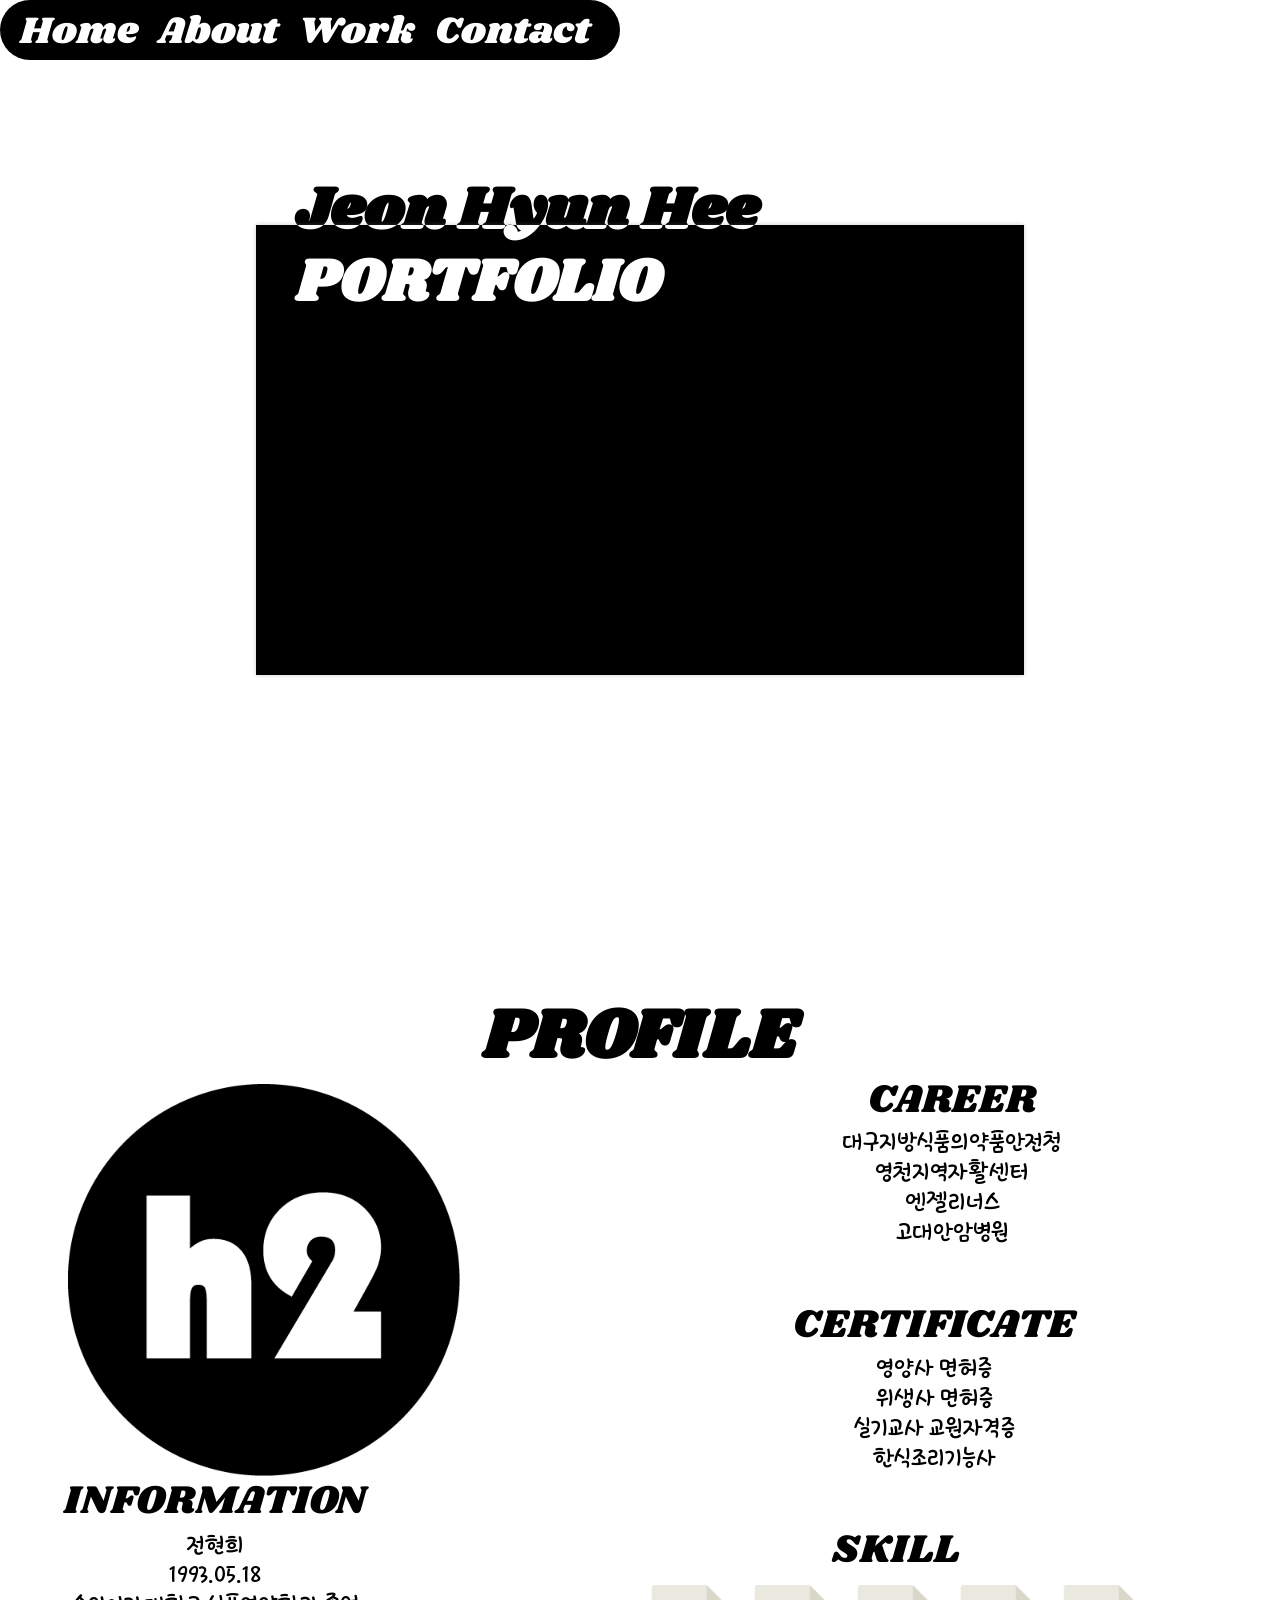
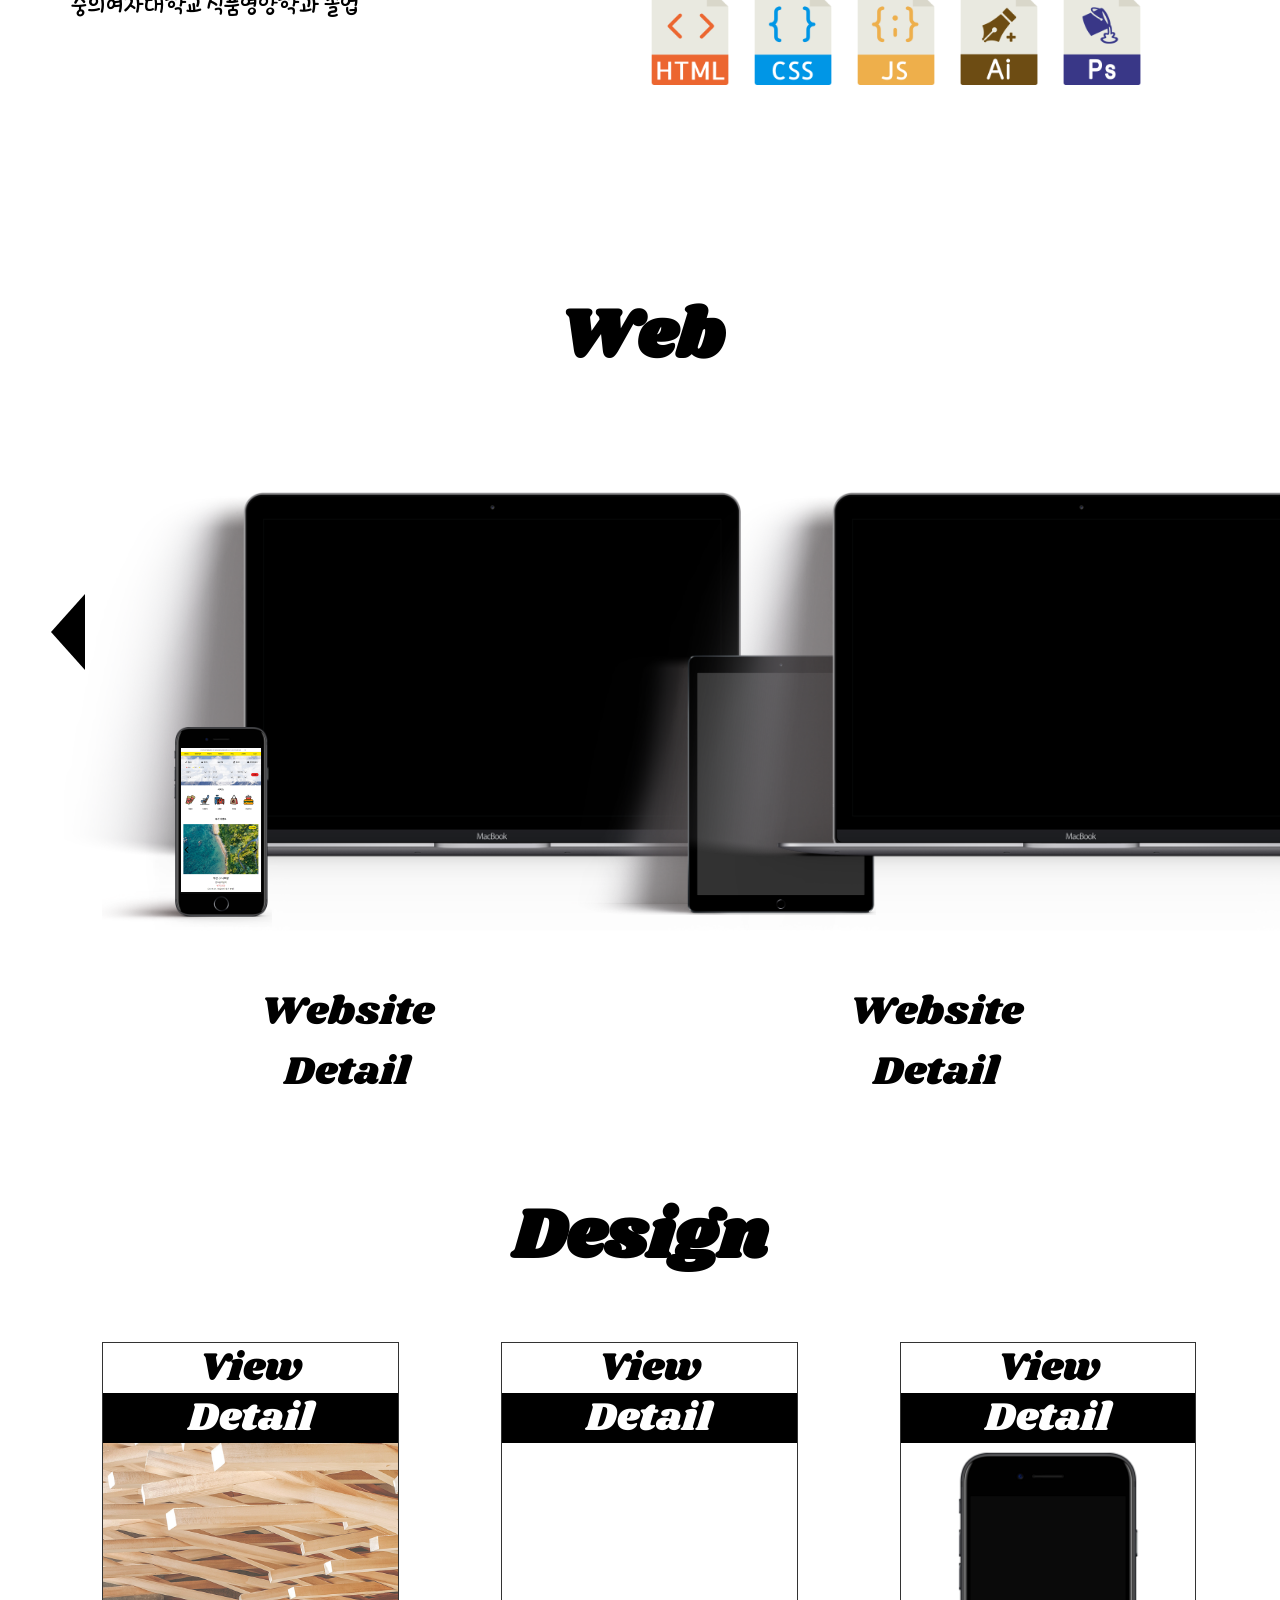
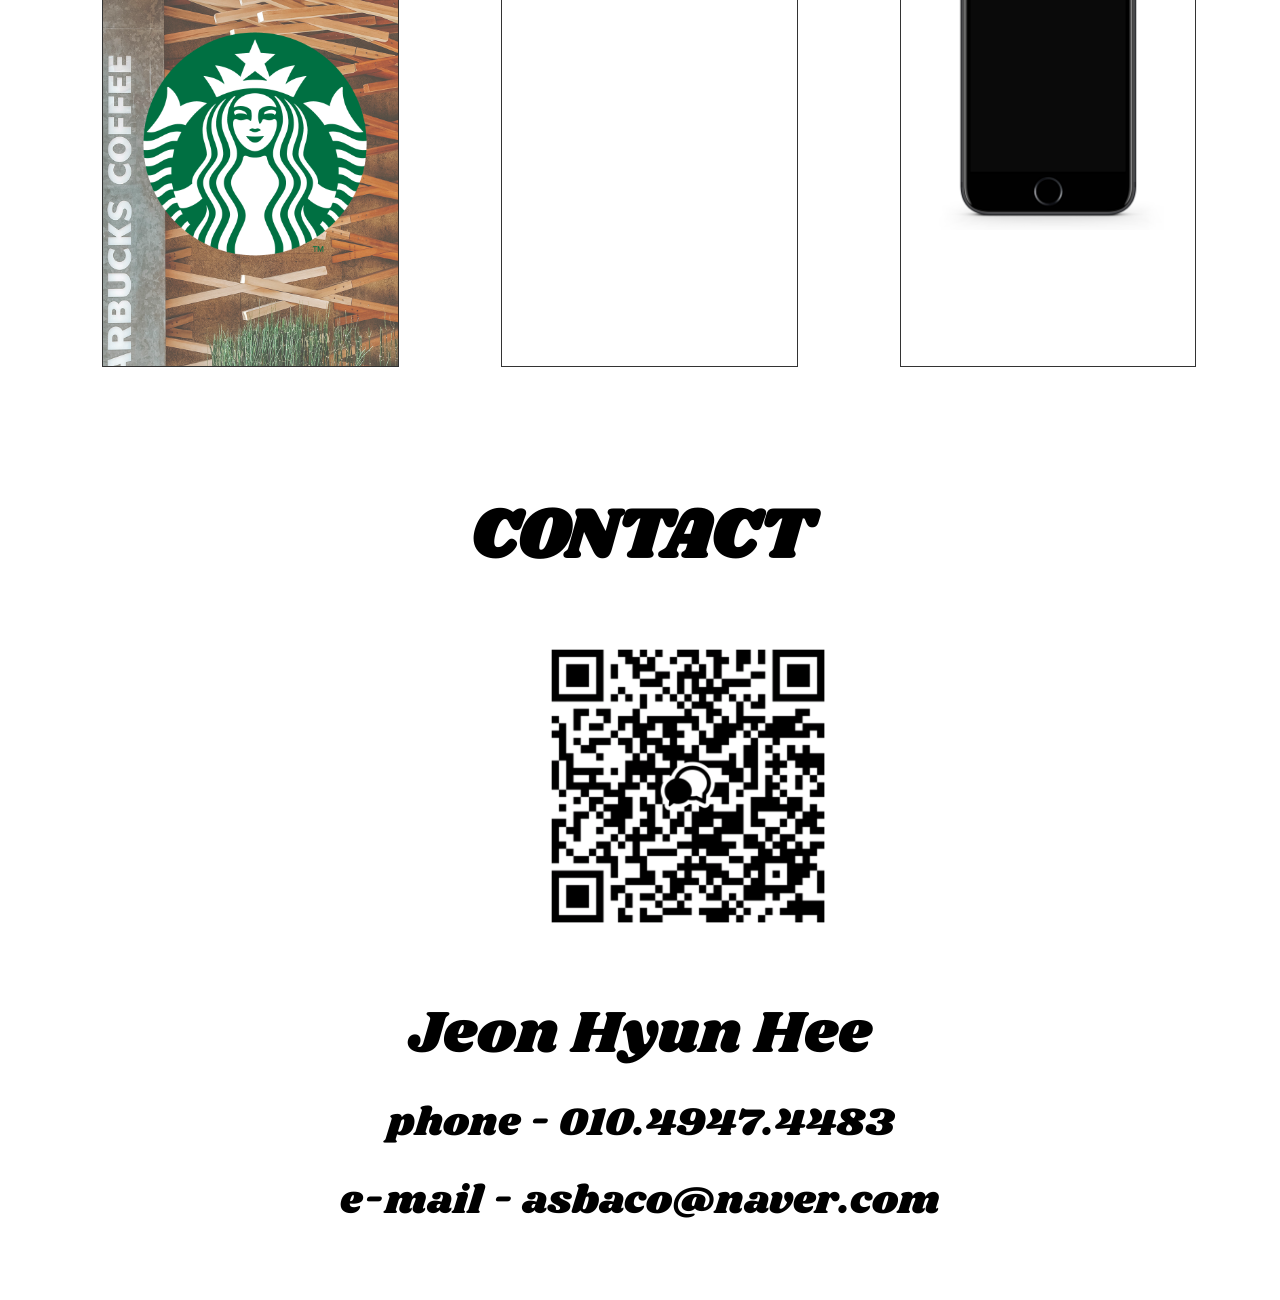
==== index.html @ f6b6da2e "up" ====
<!DOCTYPE html>
<html lang="en">
<head>
    <meta charset="UTF-8">
    <title>Jhyunhee</title>
    <link rel="stylesheet" href="reset.css">
    <link rel="stylesheet" href="fullpage.css">
    <link rel="stylesheet" href="portfolio.css">
    <link href="https://fonts.googleapis.com/css?family=Shrikhand&display=swap" rel="stylesheet">
    <link rel="shortcut icon" href="icon/logo.ico">
    <script src="jquery-3.4.1.min.js"></script> 
    <script src="fullpage.js"></script>
    <script src="portfolio.js"></script>
</head>
<body>
    <div class="fullpage">
        <div class="section">
            <div class="content">
        <div class="box">
            <a href class="test"><ul>
                <a href="#"><li>Home</li></a>
                <a href="#sectionabout"><li>About</li></a>
                <a href="#sectionweb"><li>Work</li></a>
                <a href="#sectioncontact"><li>Contact</li></a>
            </ul></a>
        </div>
        <div class="box2">
            <a href="#"><div class="text">Jeon Hyun Hee<br>PORTFOLIO</div></a>
        </div>
    </div>
    <div class="pointer-outer">
        <div class="pointer"></div>
    </div>
        </div>
        <div class="section" id="sectionabout">
            <h3>PROFILE</h3>
            <div class="logo"><img src="icon/logo_1.png" alt="로고"></div>
            <div class="information">
               <h4>INFORMATION</h4>
                <ul>
                    <li>전현희</li>
                    <li>1993.05.18</li>
                    <li>숭의여자대학교 식품영양학과 졸업</li>
                </ul>
            </div>
            <div class="career">
               <h4>CAREER</h4>
                <ul>
                    <li>대구지방식품의약품안전청</li>
                    <li>영천지역자활센터</li>
                    <li>엔젤리너스</li>
                    <li>고대안암병원</li>
                </ul>
            </div>
            <div class="certificate">
                <h4>CERTIFICATE</h4>
                <ul>
                    <li>영양사 면허증</li>
                    <li>위생사 면허증</li>
                    <li>실기교사 교원자격증</li>
                    <li>한식조리기능사</li>
                </ul>                
            </div>
            <div class="skill">
                <h4>SKILL</h4>
                <div class="skillimg">
                    <img src="icon/html.png" alt="html">
                    <img src="icon/css.png" alt="css">
                    <img src="icon/javascript.png" alt="script">
                    <img src="icon/ai.png" alt="illustrator">
                    <img src="icon/ps.png" alt="photoshop">
                </div>
            </div>            
        </div>
        <div class="section" id="sectionweb">
           <h3>Web</h3>
            <div class="slide">
                <div class="content-box">
                    <div class="content-left">
                        <div class="contentimg">
                        <img src="icon/pcweb.png" alt="비엣젯">
                        <div class="pc" id= "vietjetairpc"></div>
                        <div class="webphone">
                               <div class="webpad" id="webpad"></div>
                               <div class="pad" id="vietjetairpad"></div>
                               <div class="webmobile" id="webmobile"></div>
                            <div class="mobile" id="vietjetairmobile"></div>                            
                        </div>
                        </div>                        
                        <a href="https://jhyunhee.github.io/vietjetair/" target="_blank" onclick="window.open(this.href, ''); return false;"><p>Website</p></a>
                         <a href="detaile/vietjetair/vietjetair.jpg" target="_blank" onclick="window.open(this.href, '', 'width=850, height=978'); return false;"><p>Detail</p></a>
                    </div>
                    <div class="content-right">
                       <div class="contentimg">
                        <img src="icon/pcweb.png" alt="네스프레소">
                        <div class="pc" id= "nespressopc"></div>
                        </div>
                        <a href="https://jhyunhee.github.io/nespresso/" target="_blank" onclick="window.open(this.href, ''); return false;"><p>Website</p></a>
                        <a href="detaile/nespresso/nespresso.jpg" target="_blank" onclick="window.open(this.href, '', 'width=850, height=978'); return false;"><p>Detail</p></a>
                    </div>
                </div>
            </div>
            <div class="slide">
                <div class="content-box">
                    <div class="content-left">
                        <div class="contentimg">
                        <div class="pc" id= "chevrolet"></div>
                        <img src="icon/pcweb.png" alt="쉐보레">
                        </div>
                        <a href="https://jhyunhee.github.io/chevrolet/" target="_blank" onclick="window.open(this.href, ''); return false;"><p>Website</p></a>
                         <a href="detaile/chevrolet/chevrolet.jpg" target="_blank" onclick="window.open(this.href, '', 'width=500, height=978'); return false;"><p>Detail</p></a>
                    </div>
                    <div class="content-right">
                        <div class="contentimg">
                        <img src="icon/pcweb.png" alt="츄">
                         <div class="pc" id= "chuu"></div>                        
                        </div>
                        <a href="https://jhyunhee.github.io/chuu/" target="_blank" onclick="window.open(this.href, ''); return false;"><p>Website</p></a>
                        <a href="detaile/chuu/chuu.jpg" target="_blank" onclick="window.open(this.href, '', 'width=850, height=978'); return false;"><p>Detail</p></a>
                    </div>
                </div>
            </div>
            <div class="slide">
                <div class="content-box">
                    <div class="content-left">
                        <div class="contentimg">
                        <img src="icon/pcweb.png" alt="엔씨플레이"> 
                        <div class="pc" id= "ncplay"></div>                            
                        </div>
                        <a href="https://jhyunhee.github.io/ncplay/" target="_blank" onclick="window.open(this.href, ''); return false;"><p>Website</p></a>
                        <a href="detaile/ncplay/ncplay.jpg" target="_blank" onclick="window.open(this.href, '', 'width=850, height=978'); return false;"><p>Detail</p></a>
                    </div>
                    <div class="content-right">
                        <div class="contentimg">
                        <img src="icon/pcweb.png" alt="고시">
                        <div class="pc" id= "gosi"></div>
                        <div class="webphone">
                         <div class="webmobile" id="mobileweb"></div>
                         <div class="mobile" id="gosimobile"></div>                            
                        </div>
                        </div>
                       <a href="https://jhyunhee.github.io/gosi/" target="_blank" onclick="window.open(this.href, ''); return false;"><p>Website</p></a>
                       <a href="detaile/gosi_1.png" target="_blank" onclick="window.open(this.href, '', 'width=850, height=978'); return false;"><p>Detail</p></a>
                    </div>
                </div>
            </div>
        </div>
        <div class="section" id="design">
            <h3>Design</h3>
                   <div class="design">
                     <span></span><span></span><span></span><span></span>
                      <img src="icon/sta.png" alt="스타벅스">
                       <div class="view">
                          <a href="icon/starbucks.png" target="_blank" onclick="window.open(this.href, '', 'width=1070, height=2100'); return false;"><p>View</p></a>
                       </div> 
                        <div class="detail">
                           <p>Detail</p>
                       </div>                     
                   </div>
                   <div class="design">
                       <span></span><span></span><span></span><span></span>
                       <div class="view">
                           <p>View</p>
                       </div>
                       <div class="detail">
                           <p>Detail</p>
                       </div>
                   </div>
                   <div class="design">
                       <span></span><span></span><span></span><span></span>
                       <div class="view">
                          <a href="https://jhyunhee.github.io/kanu/" target="_blank" onclick="window.open(this.href, '', 'width=450, height=700'); return false;"><p>View</p></a>
                       </div>
                       <div class="detail" >
                           <p>Detail</p>
                       </div>
                       <div class="kanubgi"></div>
                       <div class="kanumobile">
                       </div>
                   </div>
                    </div>
        <div class="section" id="sectioncontact">
            <h3>CONTACT</h3>
            <img src="icon/KakaoTalk.png" alt="카카오톡">
            <p>Jeon Hyun Hee</p>
            <ul>
                <li>phone - 010.4947.4483</li>
                <li>e-mail - asbaco@naver.com</li>
            </ul>
        </div>
    </div>
</body>
</html>
---- fullpage.css ----
/*!
 * fullPage 3.0.8
 * https://github.com/alvarotrigo/fullPage.js
 *
 * @license GPLv3 for open source use only
 * or Fullpage Commercial License for commercial use
 * http://alvarotrigo.com/fullPage/pricing/
 *
 * Copyright (C) 2018 http://alvarotrigo.com/fullPage - A project by Alvaro Trigo
 */
html.fp-enabled,
.fp-enabled body {
    margin: 0;
    padding: 0;
    overflow:hidden;

    /*Avoid flicker on slides transitions for mobile phones #336 */
    -webkit-tap-highlight-color: rgba(0,0,0,0);
}
.fp-section {
    position: relative;
    -webkit-box-sizing: border-box; /* Safari<=5 Android<=3 */
    -moz-box-sizing: border-box; /* <=28 */
    box-sizing: border-box;
}
.fp-slide {
    float: left;
}
.fp-slide, .fp-slidesContainer {
    height: 100%;
    display: block;
}
.fp-slides {
    z-index:1;
    height: 100%;
    overflow: hidden;
    position: relative;
    -webkit-transition: all 0.3s ease-out; /* Safari<=6 Android<=4.3 */
    transition: all 0.3s ease-out;
}
.fp-section.fp-table, .fp-slide.fp-table {
    display: table;
    table-layout:fixed;
    width: 100%;
}
.fp-tableCell {
    display: inline-block;
    vertical-align: middle;
    width: 100%;
    height: 100%;
}
.fp-slidesContainer {
    float: left;
    position: relative;
}
.fp-controlArrow {
    -webkit-user-select: none; /* webkit (safari, chrome) browsers */
    -moz-user-select: none; /* mozilla browsers */
    -khtml-user-select: none; /* webkit (konqueror) browsers */
    -ms-user-select: none; /* IE10+ */
    position: absolute;
    z-index: 4;
    top: 48%;
    width: 0;
    height: 0;
    border-style: solid;
    margin-top: -38px;
    -webkit-transform: translate3d(0,0,0);
    -ms-transform: translate3d(0,0,0);
    transform: translate3d(0,0,0);
}
.fp-controlArrow.fp-prev {
    left: 4%;
    width: 0;
    border-width: 38.5px 34px 38.5px 0;
    border-color: transparent black transparent transparent;
}
.fp-controlArrow.fp-next {
    right: 4%;
    border-width: 38.5px 0 38.5px 34px;
    border-color: transparent transparent transparent black;
}
.fp-scrollable {
    overflow: hidden;
    position: relative;
}
.fp-scroller{
    overflow: hidden;
}
.iScrollIndicator{
    border: 0 !important;
}
.fp-notransition {
    -webkit-transition: none !important;
    transition: none !important;
}
#fp-nav {
    position: fixed;
    z-index: 100;
    margin-top: -32px;
    top: 50%;
    opacity: 1;
    -webkit-transform: translate3d(0,0,0);
}
#fp-nav.fp-right {
    right: 17px;
}
#fp-nav.fp-left {
    left: 17px;
}
.fp-slidesNav{
    position: absolute;
    z-index: 4;
    opacity: 1;
    -webkit-transform: translate3d(0,0,0);
    -ms-transform: translate3d(0,0,0);
    transform: translate3d(0,0,0);
    left: 0 !important;
    right: 0;
    margin: 0 auto !important;
}
.fp-slidesNav.fp-bottom {
    bottom: 17px;
}
.fp-slidesNav.fp-top {
    top: 17px;
}
#fp-nav ul,
.fp-slidesNav ul {
  margin: 0;
  padding: 0;
}
#fp-nav ul li,
.fp-slidesNav ul li {
    display: block;
    width: 14px;
    height: 13px;
    margin: 7px;
    position:relative;
}
.fp-slidesNav ul li {
    display: inline-block;
}
#fp-nav ul li a,
.fp-slidesNav ul li a {
    display: block;
    position: relative;
    z-index: 1;
    width: 100%;
    height: 100%;
    text-decoration: none;
}
#fp-nav ul li a.active span,
.fp-slidesNav ul li a.active span,
#fp-nav ul li:hover a.active span,
.fp-slidesNav ul li:hover a.active span{
    height: 12px;
    width: 12px;
    margin: -6px 0 0 -6px;
    border-radius: 100%;
 }
#fp-nav ul li a span,
.fp-slidesNav ul li a span {
    border-radius: 50%;
    position: absolute;
    z-index: 1;
    height: 4px;
    width: 4px;
    border: 0;
    background: #333;
    left: 50%;
    top: 50%;
    margin: -2px 0 0 -2px;
    -webkit-transition: all 0.1s ease-in-out;
    -moz-transition: all 0.1s ease-in-out;
    -o-transition: all 0.1s ease-in-out;
    transition: all 0.1s ease-in-out;
}
#fp-nav ul li:hover a span,
.fp-slidesNav ul li:hover a span{
    width: 10px;
    height: 10px;
    margin: -5px 0px 0px -5px;
}
#fp-nav ul li .fp-tooltip {
    position: absolute;
    top: -2px;
    color: #fff;
    font-size: 14px;
    font-family: arial, helvetica, sans-serif;
    white-space: nowrap;
    max-width: 220px;
    overflow: hidden;
    display: block;
    opacity: 0;
    width: 0;
}
#fp-nav ul li:hover .fp-tooltip,
#fp-nav.fp-show-active a.active + .fp-tooltip {
    -webkit-transition: opacity 0.2s ease-in;
    transition: opacity 0.2s ease-in;
    width: auto;
    opacity: 1;
}
#fp-nav ul li .fp-tooltip.fp-right {
    right: 20px;
}
#fp-nav ul li .fp-tooltip.fp-left {
    left: 20px;
}
.fp-auto-height.fp-section,
.fp-auto-height .fp-slide,
.fp-auto-height .fp-tableCell{
    height: auto !important;
}

.fp-responsive .fp-auto-height-responsive.fp-section,
.fp-responsive .fp-auto-height-responsive .fp-slide,
.fp-responsive .fp-auto-height-responsive .fp-tableCell {
    height: auto !important;
}

/*Only display content to screen readers*/
.fp-sr-only{
    position: absolute;
    width: 1px;
    height: 1px;
    padding: 0;
    overflow: hidden;
    clip: rect(0, 0, 0, 0);
    white-space: nowrap;
    border: 0;
}
---- portfolio.css ----
body {cursor: none; font-family: 'Shrikhand', cursive;}
a{cursor: none;}

@font-face{font-family: 'Bazzi'; src: url('Bazzi.woff')}

.fullpage .section .content .box{position: fixed; width: 600px; height: 40px; text-align: center; padding: 10px; border-radius: 70px;}
.fullpage .section .content .box ul li{font-size: 38px; float: left; margin: 3px 10px; color: #fff;}

/*프로필페이지*/
.fullpage .section:nth-child(2) {position: relative; text-align: center;}
.fullpage .section:nth-child(2) h4{font-size: 40px; margin-bottom: 3%;}
.fullpage .section:nth-child(2) .logo{position: absolute; top: 20%; left: 12%; width: 400px; height: 400px;}
.fullpage .section:nth-child(2) .logo img{width: 400px; height: 400px;}
.fullpage .section:nth-child(2) .information{position: absolute; bottom: 20%; left: 14%;}
.fullpage .section:nth-child(2) .career{position: absolute; top: 20%; right: 17%;}
.fullpage .section:nth-child(2) .certificate{position: absolute; top: 45%; right: 16%;}
.fullpage .section:nth-child(2) .skill{position: absolute; top: 70%; right: 10%;}
.fullpage .section:nth-child(2) .skill .skillimg img{width: 100px; height: 100px;}
.fullpage .section:nth-child(2) ul li{font-family: 'Bazzi'; font-size: 25px; line-height: 30px;}


.fullpage .section:nth-child(2) h3,
.fullpage .section:nth-child(4) h3,
.fullpage .section:nth-child(3) h3,
.fullpage .section:last-child h3{font-size: 70px; text-align: center; margin-top: 4%; font-weight: bold;}
.fullpage .section:nth-child(3) h3{display: inline-block; text-align: center; margin-left: 50%; transform: translateX(-50%);}


/*웹페이지*/
.fullpage .section:nth-child(3) .slide .content-box{width: 100%; height: 1000px; position: relative;}
.fullpage .section:nth-child(3) .slide .content-box .content-left,
.fullpage .section:nth-child(3) .slide .content-box .content-right{width: 50%; position: absolute; top: 37%; transform: translateY(-50%); text-align: center;}
.fullpage .section:nth-child(3) .slide .content-box .content-right{right: 4%;}
.fullpage .section:nth-child(3) .slide .content-box .contentimg{transition: 1s; opacity: 0; position: relative; width: 845px; height: 600px; margin-left: 10%;}
.fullpage .section:nth-child(3) .slide .content-box .contentimg img{width: 100%; height: 100%;}
.fullpage .section:nth-child(3) .slide .content-box .contentimg .webphone{position: absolute; top: 0; left: 0; width: 845px; height: 600px;}
.fullpage .section:nth-child(3) .slide .content-box p{transition: opacity 1s 1s, left 1s 1s; opacity: 0; left: -20px; text-align: center; font-size: 40px; margin: 20px 0; margin-left: 8.5%;}

.fullpage .section:nth-child(3) .slide .content-box .animate{opacity: 1; left: 0;}
.fullpage .section:nth-child(3) .slide .content-box p:hover{font-size: 45px; transition: 1s;}

/*비엣젯*/
#vietjetairpc{position: absolute; height: 323px; width: 452px; background: url(icon/vietjetair_1.png)top/100%; top: 135px; left: 202px; z-index: 1;}
#vietjetairpc:hover {background-position: bottom; transition: all 2.5s linear;}
#vietjetairpad img{height: 220px; width: 250px; position: absolute; left: -43px; z-index: 80;}
#vietjetairpad{position: absolute; height: 225px; width: 165px; background: url(icon/vietjetair_2.png)top/100%; bottom: 75px; left: 634px; z-index: 9;}
#vietjetairpad:hover {background-position: bottom; transition: all 5s linear;}
#webpad{position: absolute; background: url(icon/webpad.png)bottom/100%; background-repeat: no-repeat; width: 305px; height: 500px; left: 507px; bottom: 57px; z-index: 5;}
#vietjetairmobile{position: absolute; height: 144px; width: 80px; background: url(icon/vietjetair_3.jpg)top/100%; bottom: 80px; left: 117px; z-index: 10;}
#vietjetairmobile:hover {background-position: bottom; transition: all 2.5s linear;}
#webmobile{position: absolute; background: url(icon/webphone.png)bottom/100%; background-repeat: no-repeat; width: 170px; height: 250px; left: 38px; bottom: 45px; z-index: 8;}
/*네스프레소*/
#nespressopc{position: absolute; height: 323px; width: 452px; background: url(icon/nespresso.png)top/100%; top: 135px; left: 202px; z-index: 1;}
#nespressopc:hover {background-position: bottom; transition: all 2.5s linear;}
/*쉐보레*/
#chevrolet{position: absolute; height: 323px; width: 452px; background: url(detaile/chevrolet.png)top/100%; top: 135px; left: 202px; z-index: 1;}
#chevrolet:hover {background-position: bottom; transition: all 5s linear;}
/*츄*/
#chuu{position: absolute; height: 323px; width: 452px; background: url(detaile/chuu_1jpg.jpg)top/100%; top: 135px; left: 202px; z-index: 1;}
#chuu:hover {background-position: bottom; transition: all 10s linear;}
/*엔씨플레이*/
#ncplay{position: absolute; height: 323px; width: 452px; background: url(detaile/ncplay.jpg)top/100%; top: 135px; left: 202px; z-index: 1;}    
#ncplay:hover {background-position: bottom; transition: all 5s linear;}
/*고시*/
#gosi{position: absolute; height: 323px; width: 452px; background: url(detaile/gosi_1.png)top/100%; top: 135px; left: 202px; z-index: 1;}    
#gosi:hover {background-position: bottom; transition: all 5s linear;}
#mobileweb{position: absolute; background: url(icon/webphone.png)bottom/100%; background-repeat: no-repeat; width: 170px; height: 250px; left: 38px; bottom: 45px; z-index: 8;}
#gosimobile{position: absolute; height: 144px; width: 80px; background: url(icon/vietjetair_3.jpg)top/100%; bottom: 80px; left: 117px; z-index: 10;}
#gosimobile:hover {background-position: bottom; transition: all 2.5s linear;}

/*디자인페이지*/
.fullpage .section:nth-child(4) .design{width: 23%; height: 15%; border: 1px solid #333; color: black; margin-top: 70px; margin-left: 8%; float: left;}
.fullpage .section:nth-child(4) .design{position: relative; overflow: hidden; padding-bottom: 560px;}
.fullpage .section:nth-child(4) .design span{position: absolute; display: block; background-color: black; transition: all 0.5s; z-index: 2;}
.fullpage .section:nth-child(4) .design span:nth-child(1) {top: 0; height: 5px; width: 0;}
.fullpage .section:nth-child(4) .design span:nth-child(2) {top: 0; right: 0; height: 0; width: 5px;}
.fullpage .section:nth-child(4) .design span:nth-child(3) {height: 5px; width: 0; bottom: 0; right: 0;}
.fullpage .section:nth-child(4) .design span:nth-child(4) {left: 0; width: 5px; bottom: 0; height: 0;}
.fullpage .section:nth-child(4) .design:hover span:nth-child(1) {width: 100%;}
.fullpage .section:nth-child(4) .design:hover span:nth-child(2) {height: 100%;}
.fullpage .section:nth-child(4) .design:hover span:nth-child(3) {width: 100%;}
.fullpage .section:nth-child(4) .design:hover span:nth-child(4) {height: 100%;}
.fullpage .section:nth-child(4) .design:hover span:nth-child(4) {height: 100%;}

.fullpage .section:nth-child(4) .design .view p{padding: 5px 0; font-size: 40px; text-align: center;}
.fullpage .section:nth-child(4) .design .detail p{background-color: black; color: #fff; font-size: 40px; text-align: center; padding: 5px 0;}
.fullpage .section:nth-child(4) .design img{width: 100%; height: 610px;position: absolute; top: 100px; object-fit: cover;}
.fullpage .section:nth-child(4) .design .kanubgi{position: absolute; top: 15%; left: 0; width: 100%; height: 100%; background: url(icon/phone.png)top/100%; background-repeat: no-repeat; z-index: 2;}
.fullpage .section:nth-child(4) .design .kanumobile{position: absolute; top: 27%; left: 23%; width: 235px; height: 415px; background: url(icon/kanumobile.png)top/100%; z-index: 3;}
.fullpage .section:nth-child(4) .design .kanumobile:hover {background-position: bottom;transition: all 5s linear;}


*/
/*컨택트*/

.fullpage .section:last-child {text-align: center;}
.fullpage .section:last-child img{width: 300px;height: 300px; margin-top: 5%; margin-left: 42%;}
.fullpage .section:last-child p{font-size: 60px; margin-top: 5%; text-align: center;}
.fullpage .section:last-child ul li{font-size: 40px; margin-top: 3%; text-align: center;}


/*        마우스*/
        .pointer, .pointer-outer { mix-blend-mode: exclusion; width: 20px; height: 20px;}

        .pointer-outer {position: fixed; top: -20px; left: -20px; z-index: 5000; pointer-events: none !important;}

        .pointer {position: absolute; background-color: #fff; border-radius: 50%;
            -webkit-transition: transform .2s cubic-bezier(.175, .885, .32, 1.275);
            -moz-transition: transform .2s cubic-bezier(.175, .885, .32, 1.275);
            -ms-transition: transform .2s cubic-bezier(.175, .885, .32, 1.275);
            -o-transition: transform .2s cubic-bezier(.175, .885, .32, 1.275);
            transition: transform .2s cubic-bezier(.175, .885, .32, 1.275);
            transform-origin: center center;}

            .zooming.pointer { -webkit-transform: scale(2); -moz-transform: scale(2); -ms-transform: scale(2); -o-transform: scale(2); transform: scale(2); }

        ::selection { background-color: #5cffbb; color: #fff;}

        a.test {font-size: 5rem; font-weight: bold; text-transform: uppercase; color: #fff;
            text-decoration: none;
            cursor: none;

        }

        .box {
            background-color: black;
            width: 550px;
            text-align: center;
            z-index: 99;
        }

        .content {
            position: relative;
            width: 100%;
            height: 100vh;
            overflow: hidden;
            background-color: #fff;
        }

        .content::before {
            z-index: 1;
            content: "";
            position: absolute;
            top: 50%;
            left: 50%;
            transform: translate(-50%, -50%);
            display: block;
            width: 60vw;
            height: 50vh;
            background-color: #000;
            box-shadow: 0 0 5px rgba(0, 0, 0, 0.2);
            transition: all 4s;

        }
        .box2{ position: absolute; left: 20%; width: 100%;top: 25%;}
        .box2 .text {
            z-index: 2;
            position: absolute;
            top: -50px;
            left: 40px;
            color: #fff;
            font-size: 78px;
            font-weight: 900;
            line-height: 1.2em;
            mix-blend-mode: exclusion;
            text-shadow: 0 0 1px #000;
            transition: all 5s;
            animation-name: text-shake;
            animation-duration: 3s, 3s;
            animation-timing-function: linear, ease-in-out;
            animation-iteration-count: infinite, infinite;
            animation-play-state: running, running;}

        @keyframes text-shake { 0% {transform: translateY(0vh)} 50% {transform: translateY(-2vh)}
            100% {transform: translateY(0vh)}}
        
@media screen and (min-width: 641px) and (max-width: 1400px){
.fullpage .section:nth-child(2) h3,
.fullpage .section:nth-child(4) h3,
.fullpage .section:nth-child(3) h3,
.fullpage .section:last-child h3{margin-top: 8%;}
.fullpage .section:nth-child(4) .design{height: 7%;}
.fullpage .section:nth-child(2) .logo{left: 5%;}
.fullpage .section:nth-child(2) .information{left: 5%;}
    .fullpage .section .content .box2 .text{font-size: 60px;}
}

@media screen and (max-width: 640px){
.fullpage .section:nth-child(2) h3,
.fullpage .section:nth-child(4) h3,
.fullpage .section:nth-child(3) h3,
.fullpage .section:last-child h3{margin-top: 20%;}
.fullpage .section .content .box{width: 97%; padding: 7px;}
.fullpage .section .content .box ul li{font-size: 28px; margin: 6px 10px;}
.fullpage .section:nth-child(4) .design{height: 7%;}
.fullpage .section:nth-child(2) .career,
.fullpage .section:nth-child(2) .certificate,
.fullpage .section:nth-child(2) .skill{display: none;}
.fullpage .section:nth-child(2) .information{left: 20%;}
.fullpage .section .content .box2 .text{font-size: 43px;}
    .fullpage .section:last-child ul li:last-child{font-size: 35px;}
}
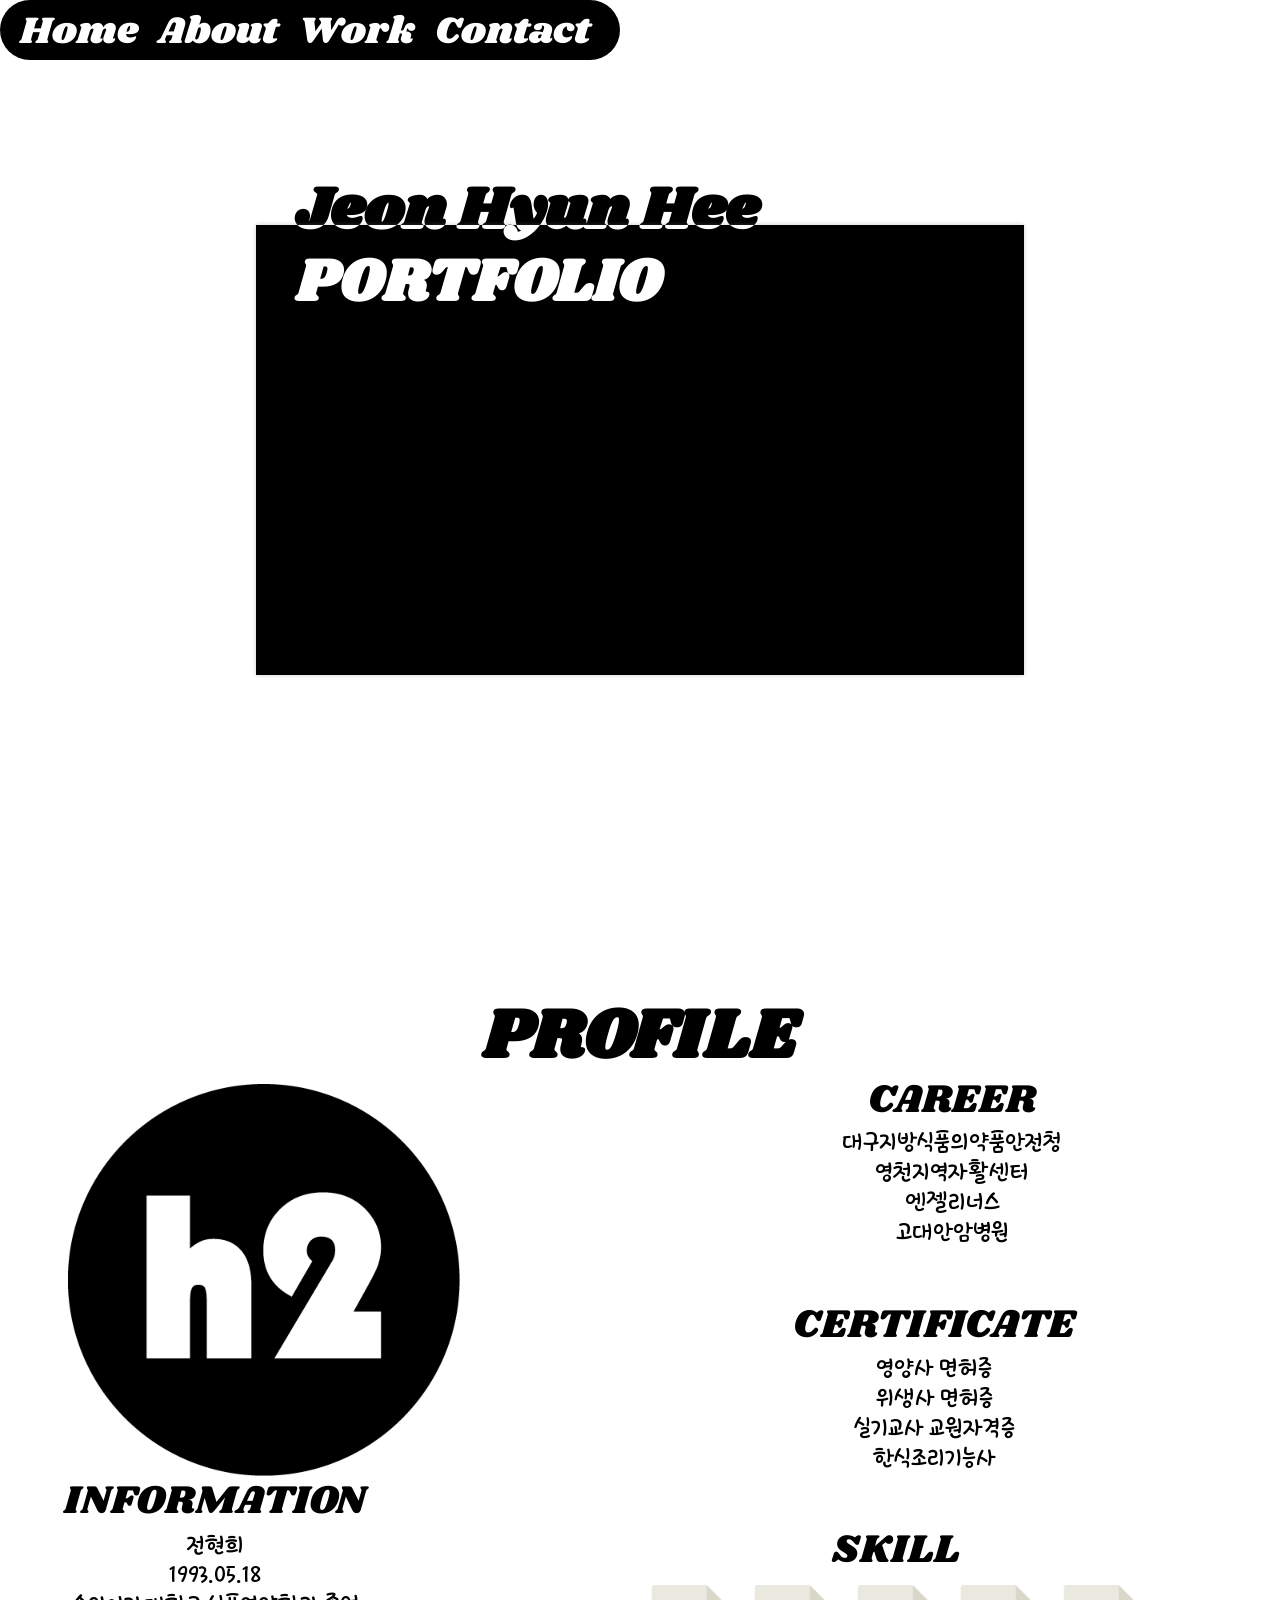
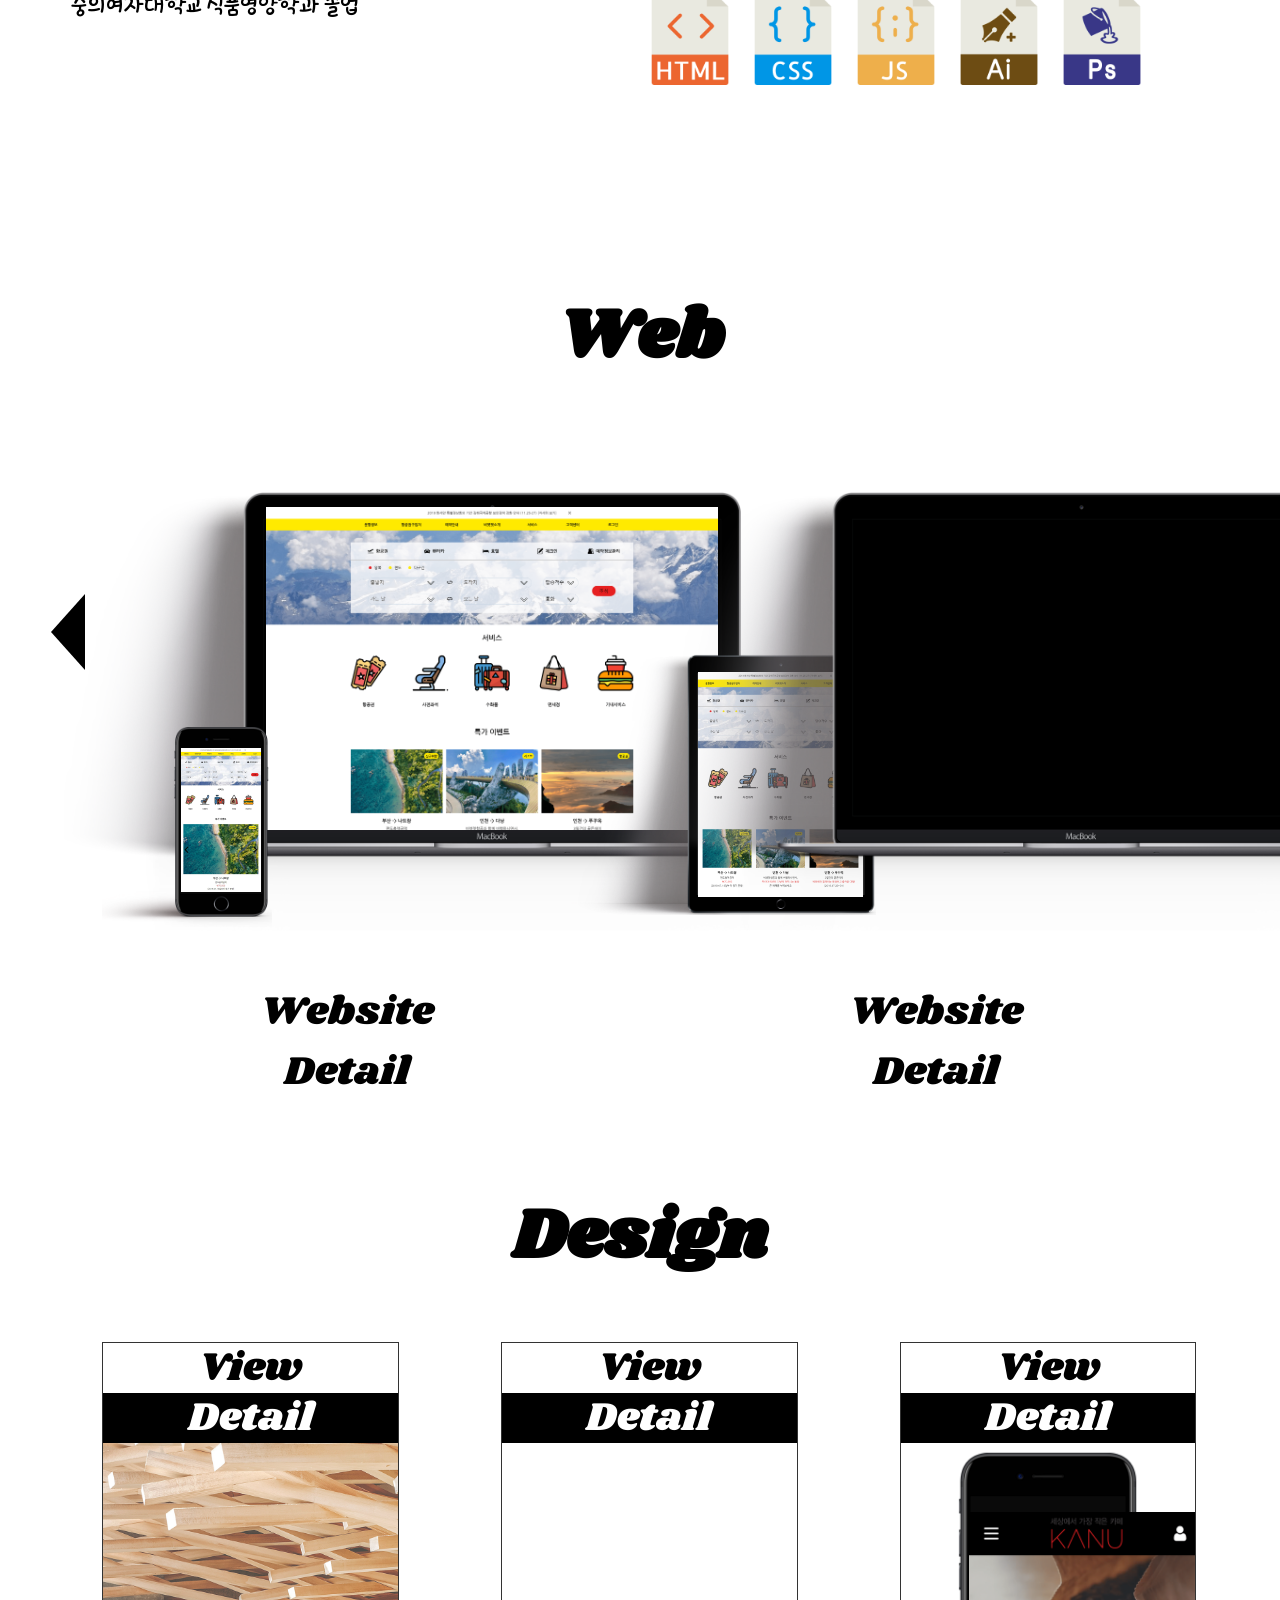
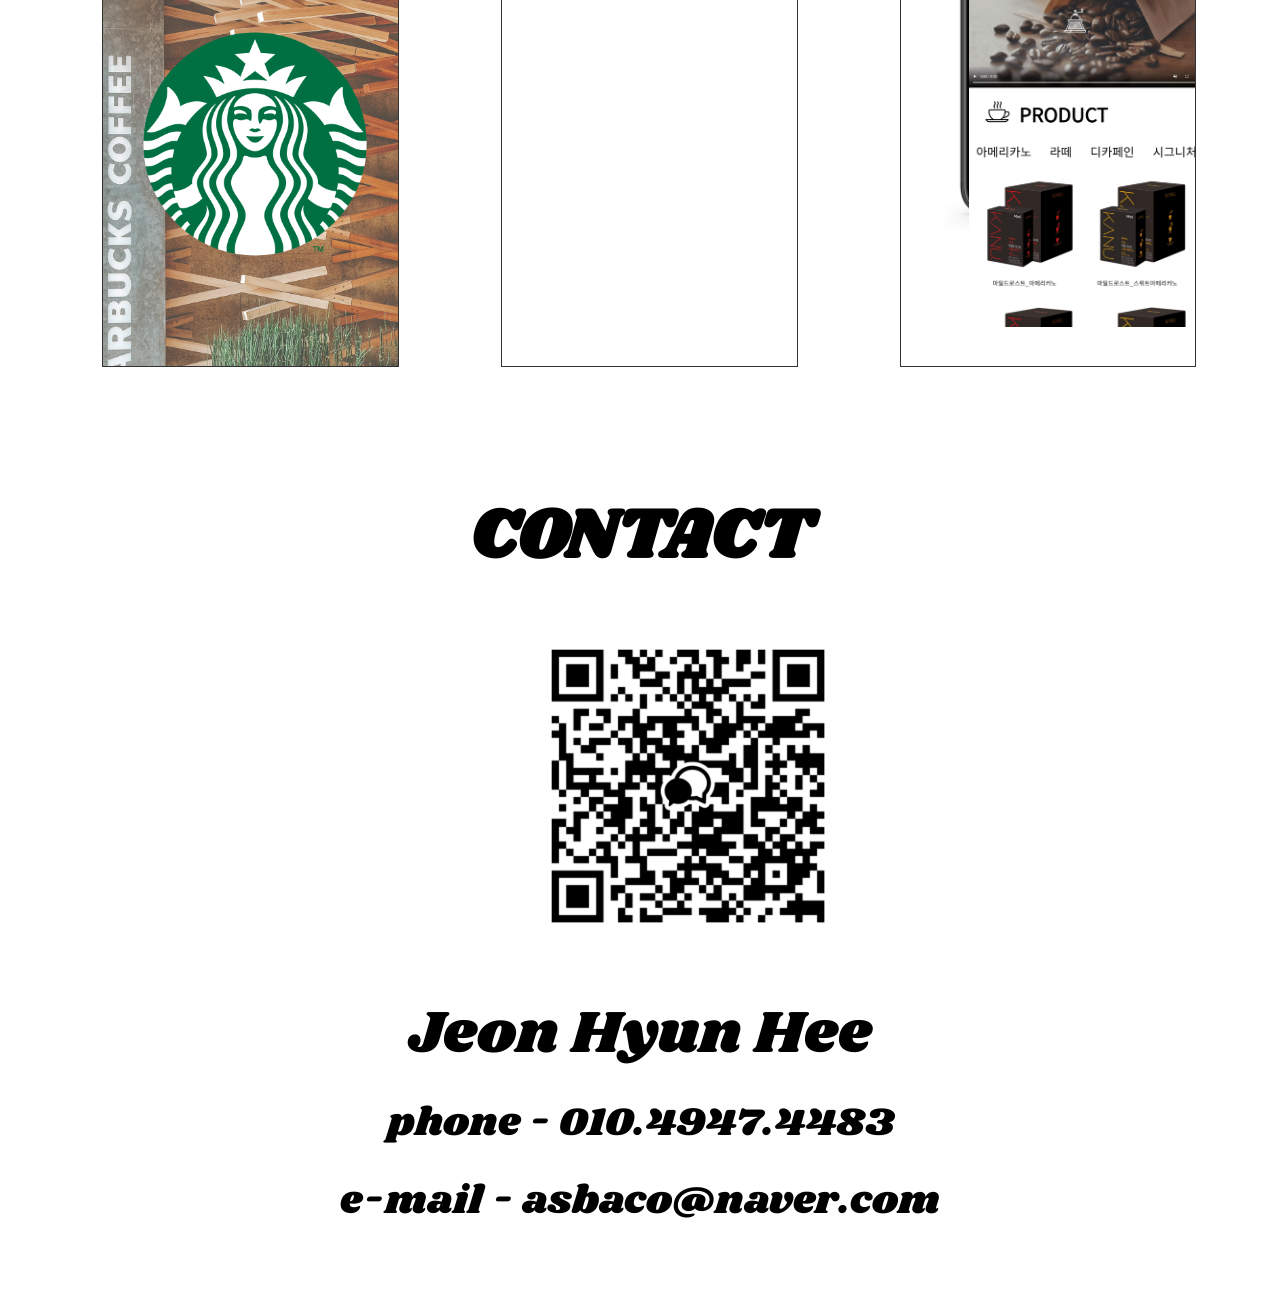
==== commit ee1e15a6: "up" ====
--- a/index.html
+++ b/index.html
@@ -88,7 +88,7 @@
                         </div>
                         </div>                        
                         <a href="https://jhyunhee.github.io/vietjetair/" target="_blank" onclick="window.open(this.href, ''); return false;"><p>Website</p></a>
-                         <a href="detaile/vietjetair/vietjetair.jpg" target="_blank" onclick="window.open(this.href, '', 'width=850, height=978'); return false;"><p>Detail</p></a>
+                         <a href="detaile/vietjetair.jpg" target="_blank" onclick="window.open(this.href, '', 'width=850, height=978'); return false;"><p>Detail</p></a>
                     </div>
                     <div class="content-right">
                        <div class="contentimg">
@@ -96,7 +96,7 @@
                         <div class="pc" id= "nespressopc"></div>
                         </div>
                         <a href="https://jhyunhee.github.io/nespresso/" target="_blank" onclick="window.open(this.href, ''); return false;"><p>Website</p></a>
-                        <a href="detaile/nespresso/nespresso.jpg" target="_blank" onclick="window.open(this.href, '', 'width=850, height=978'); return false;"><p>Detail</p></a>
+                        <a href="detaile/nespresso.jpg" target="_blank" onclick="window.open(this.href, '', 'width=850, height=978'); return false;"><p>Detail</p></a>
                     </div>
                 </div>
             </div>
@@ -108,7 +108,7 @@
                         <img src="icon/pcweb.png" alt="쉐보레">
                         </div>
                         <a href="https://jhyunhee.github.io/chevrolet/" target="_blank" onclick="window.open(this.href, ''); return false;"><p>Website</p></a>
-                         <a href="detaile/chevrolet/chevrolet.jpg" target="_blank" onclick="window.open(this.href, '', 'width=500, height=978'); return false;"><p>Detail</p></a>
+                         <a href="detaile/chevrolet.jpg" target="_blank" onclick="window.open(this.href, '', 'width=500, height=978'); return false;"><p>Detail</p></a>
                     </div>
                     <div class="content-right">
                         <div class="contentimg">
@@ -116,7 +116,7 @@
                          <div class="pc" id= "chuu"></div>                        
                         </div>
                         <a href="https://jhyunhee.github.io/chuu/" target="_blank" onclick="window.open(this.href, ''); return false;"><p>Website</p></a>
-                        <a href="detaile/chuu/chuu.jpg" target="_blank" onclick="window.open(this.href, '', 'width=850, height=978'); return false;"><p>Detail</p></a>
+                        <a href="detaile/chuu.jpg" target="_blank" onclick="window.open(this.href, '', 'width=850, height=978'); return false;"><p>Detail</p></a>
                     </div>
                 </div>
             </div>
@@ -128,7 +128,7 @@
                         <div class="pc" id= "ncplay"></div>                            
                         </div>
                         <a href="https://jhyunhee.github.io/ncplay/" target="_blank" onclick="window.open(this.href, ''); return false;"><p>Website</p></a>
-                        <a href="detaile/ncplay/ncplay.jpg" target="_blank" onclick="window.open(this.href, '', 'width=850, height=978'); return false;"><p>Detail</p></a>
+                        <a href="detaile/ncplay.jpg" target="_blank" onclick="window.open(this.href, '', 'width=850, height=978'); return false;"><p>Detail</p></a>
                     </div>
                     <div class="content-right">
                         <div class="contentimg">
@@ -140,7 +140,7 @@
                         </div>
                         </div>
                        <a href="https://jhyunhee.github.io/gosi/" target="_blank" onclick="window.open(this.href, ''); return false;"><p>Website</p></a>
-                       <a href="detaile/gosi_1.png" target="_blank" onclick="window.open(this.href, '', 'width=850, height=978'); return false;"><p>Detail</p></a>
+                       <p>Detail</p>
                     </div>
                 </div>
             </div>
@@ -151,10 +151,10 @@
                      <span></span><span></span><span></span><span></span>
                       <img src="icon/sta.png" alt="스타벅스">
                        <div class="view">
-                          <a href="icon/starbucks.png" target="_blank" onclick="window.open(this.href, '', 'width=1070, height=2100'); return false;"><p>View</p></a>
+                          <a href="site/starbucks.png" target="_blank" onclick="window.open(this.href, '', 'width=1070, height=2100'); return false;"><p>View</p></a>
                        </div> 
                         <div class="detail">
-                           <p>Detail</p>
+                            <a href="detaile/starbucks.jpg" target="_blank" onclick="window.open(this.href, '', 'width=1070, height=2100'); return false;"><p>Detail</p></a>
                        </div>                     
                    </div>
                    <div class="design">
@@ -171,8 +171,8 @@
                        <div class="view">
                           <a href="https://jhyunhee.github.io/kanu/" target="_blank" onclick="window.open(this.href, '', 'width=450, height=700'); return false;"><p>View</p></a>
                        </div>
-                       <div class="detail" >
-                           <p>Detail</p>
+                       <div class="detail">
+                          <a href="detaile/kanu.jpg" target="_blank" onclick="window.open(this.href, '', 'width=850, height=978'); return false;"><p>Detail</p></a>
                        </div>
                        <div class="kanubgi"></div>
                        <div class="kanumobile">
--- a/portfolio.css
+++ b/portfolio.css
@@ -40,33 +40,33 @@
 .fullpage .section:nth-child(3) .slide .content-box p:hover{font-size: 45px; transition: 1s;}
 
 /*비엣젯*/
-#vietjetairpc{position: absolute; height: 323px; width: 452px; background: url(icon/vietjetair_1.png)top/100%; top: 135px; left: 202px; z-index: 1;}
+#vietjetairpc{position: absolute; height: 323px; width: 452px; background: url(site/vietjetair_1.png)top/100%; top: 135px; left: 202px; z-index: 1;}
 #vietjetairpc:hover {background-position: bottom; transition: all 2.5s linear;}
 #vietjetairpad img{height: 220px; width: 250px; position: absolute; left: -43px; z-index: 80;}
-#vietjetairpad{position: absolute; height: 225px; width: 165px; background: url(icon/vietjetair_2.png)top/100%; bottom: 75px; left: 634px; z-index: 9;}
+#vietjetairpad{position: absolute; height: 225px; width: 165px; background: url(site/vietjetair_2.png)top/100%; bottom: 75px; left: 634px; z-index: 9;}
 #vietjetairpad:hover {background-position: bottom; transition: all 5s linear;}
 #webpad{position: absolute; background: url(icon/webpad.png)bottom/100%; background-repeat: no-repeat; width: 305px; height: 500px; left: 507px; bottom: 57px; z-index: 5;}
-#vietjetairmobile{position: absolute; height: 144px; width: 80px; background: url(icon/vietjetair_3.jpg)top/100%; bottom: 80px; left: 117px; z-index: 10;}
+#vietjetairmobile{position: absolute; height: 144px; width: 80px; background: url(site/vietjetair_3.jpg)top/100%; bottom: 80px; left: 117px; z-index: 10;}
 #vietjetairmobile:hover {background-position: bottom; transition: all 2.5s linear;}
 #webmobile{position: absolute; background: url(icon/webphone.png)bottom/100%; background-repeat: no-repeat; width: 170px; height: 250px; left: 38px; bottom: 45px; z-index: 8;}
 /*네스프레소*/
-#nespressopc{position: absolute; height: 323px; width: 452px; background: url(icon/nespresso.png)top/100%; top: 135px; left: 202px; z-index: 1;}
+#nespressopc{position: absolute; height: 323px; width: 452px; background: url(site/nespresso.png)top/100%; top: 135px; left: 202px; z-index: 1;}
 #nespressopc:hover {background-position: bottom; transition: all 2.5s linear;}
 /*쉐보레*/
-#chevrolet{position: absolute; height: 323px; width: 452px; background: url(detaile/chevrolet.png)top/100%; top: 135px; left: 202px; z-index: 1;}
+#chevrolet{position: absolute; height: 323px; width: 452px; background: url(site/chevrolet.png)top/100%; top: 135px; left: 202px; z-index: 1;}
 #chevrolet:hover {background-position: bottom; transition: all 5s linear;}
 /*츄*/
-#chuu{position: absolute; height: 323px; width: 452px; background: url(detaile/chuu_1jpg.jpg)top/100%; top: 135px; left: 202px; z-index: 1;}
+#chuu{position: absolute; height: 323px; width: 452px; background: url(site/chuu.jpg)top/100%; top: 135px; left: 202px; z-index: 1;}
 #chuu:hover {background-position: bottom; transition: all 10s linear;}
 /*엔씨플레이*/
-#ncplay{position: absolute; height: 323px; width: 452px; background: url(detaile/ncplay.jpg)top/100%; top: 135px; left: 202px; z-index: 1;}    
+#ncplay{position: absolute; height: 323px; width: 452px; background: url(site/ncplay.jpg)top/100%; top: 135px; left: 202px; z-index: 1;}    
 #ncplay:hover {background-position: bottom; transition: all 5s linear;}
 /*고시*/
-#gosi{position: absolute; height: 323px; width: 452px; background: url(detaile/gosi_1.png)top/100%; top: 135px; left: 202px; z-index: 1;}    
-#gosi:hover {background-position: bottom; transition: all 5s linear;}
+#gosi{position: absolute; height: 323px; width: 452px; background: url(site/gosi_1.png)top/100%; top: 135px; left: 202px; z-index: 1;}    
+#gosi:hover {background-position: bottom; transition: all 1s linear;}
 #mobileweb{position: absolute; background: url(icon/webphone.png)bottom/100%; background-repeat: no-repeat; width: 170px; height: 250px; left: 38px; bottom: 45px; z-index: 8;}
-#gosimobile{position: absolute; height: 144px; width: 80px; background: url(icon/vietjetair_3.jpg)top/100%; bottom: 80px; left: 117px; z-index: 10;}
-#gosimobile:hover {background-position: bottom; transition: all 2.5s linear;}
+#gosimobile{position: absolute; height: 144px; width: 80px; background: url(site/gosi_2.png)top/100%; bottom: 80px; left: 117px; z-index: 10;}
+#gosimobile:hover {background-position: bottom; transition: all 1s linear;}
 
 /*디자인페이지*/
 .fullpage .section:nth-child(4) .design{width: 23%; height: 15%; border: 1px solid #333; color: black; margin-top: 70px; margin-left: 8%; float: left;}
@@ -86,7 +86,7 @@
 .fullpage .section:nth-child(4) .design .detail p{background-color: black; color: #fff; font-size: 40px; text-align: center; padding: 5px 0;}
 .fullpage .section:nth-child(4) .design img{width: 100%; height: 610px;position: absolute; top: 100px; object-fit: cover;}
 .fullpage .section:nth-child(4) .design .kanubgi{position: absolute; top: 15%; left: 0; width: 100%; height: 100%; background: url(icon/phone.png)top/100%; background-repeat: no-repeat; z-index: 2;}
-.fullpage .section:nth-child(4) .design .kanumobile{position: absolute; top: 27%; left: 23%; width: 235px; height: 415px; background: url(icon/kanumobile.png)top/100%; z-index: 3;}
+.fullpage .section:nth-child(4) .design .kanumobile{position: absolute; top: 27%; left: 23%; width: 235px; height: 415px; background: url(site/kanumobile.png)top/100%; z-index: 3;}
 .fullpage .section:nth-child(4) .design .kanumobile:hover {background-position: bottom;transition: all 5s linear;}
 
 
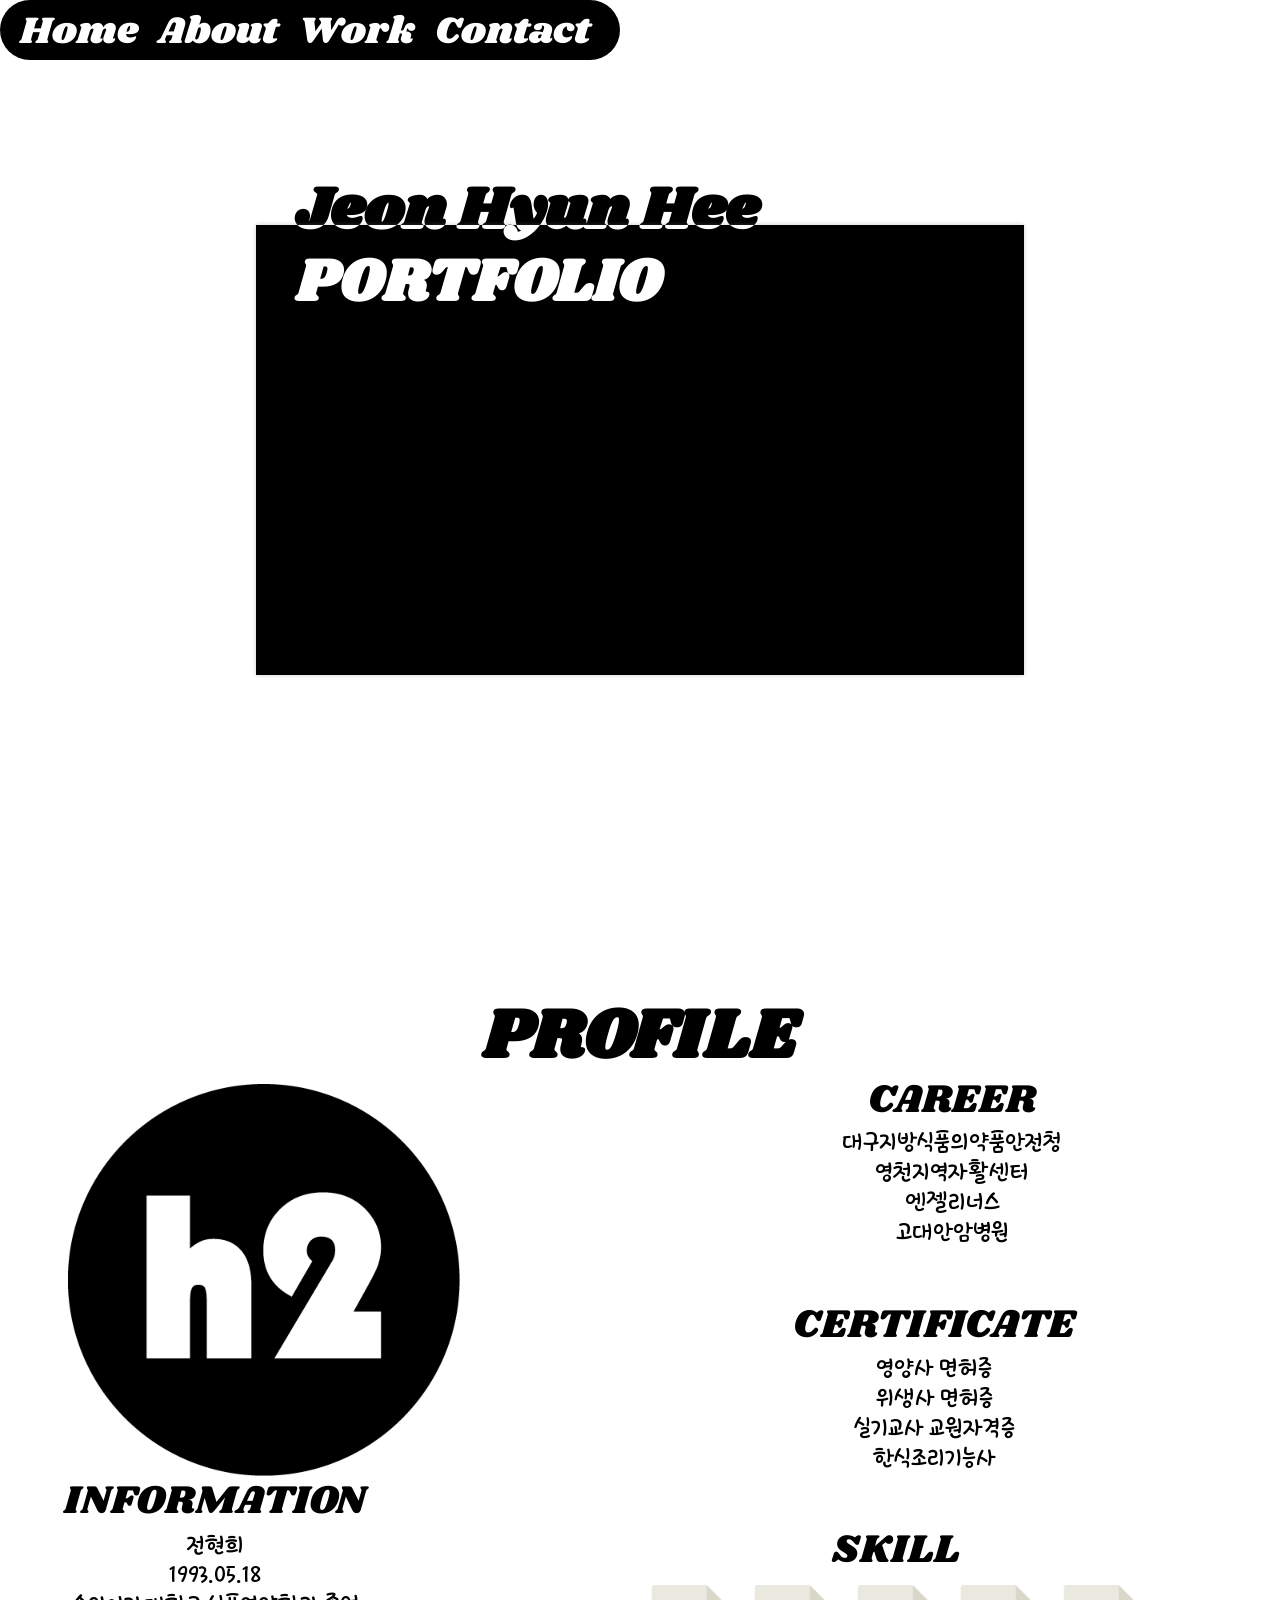
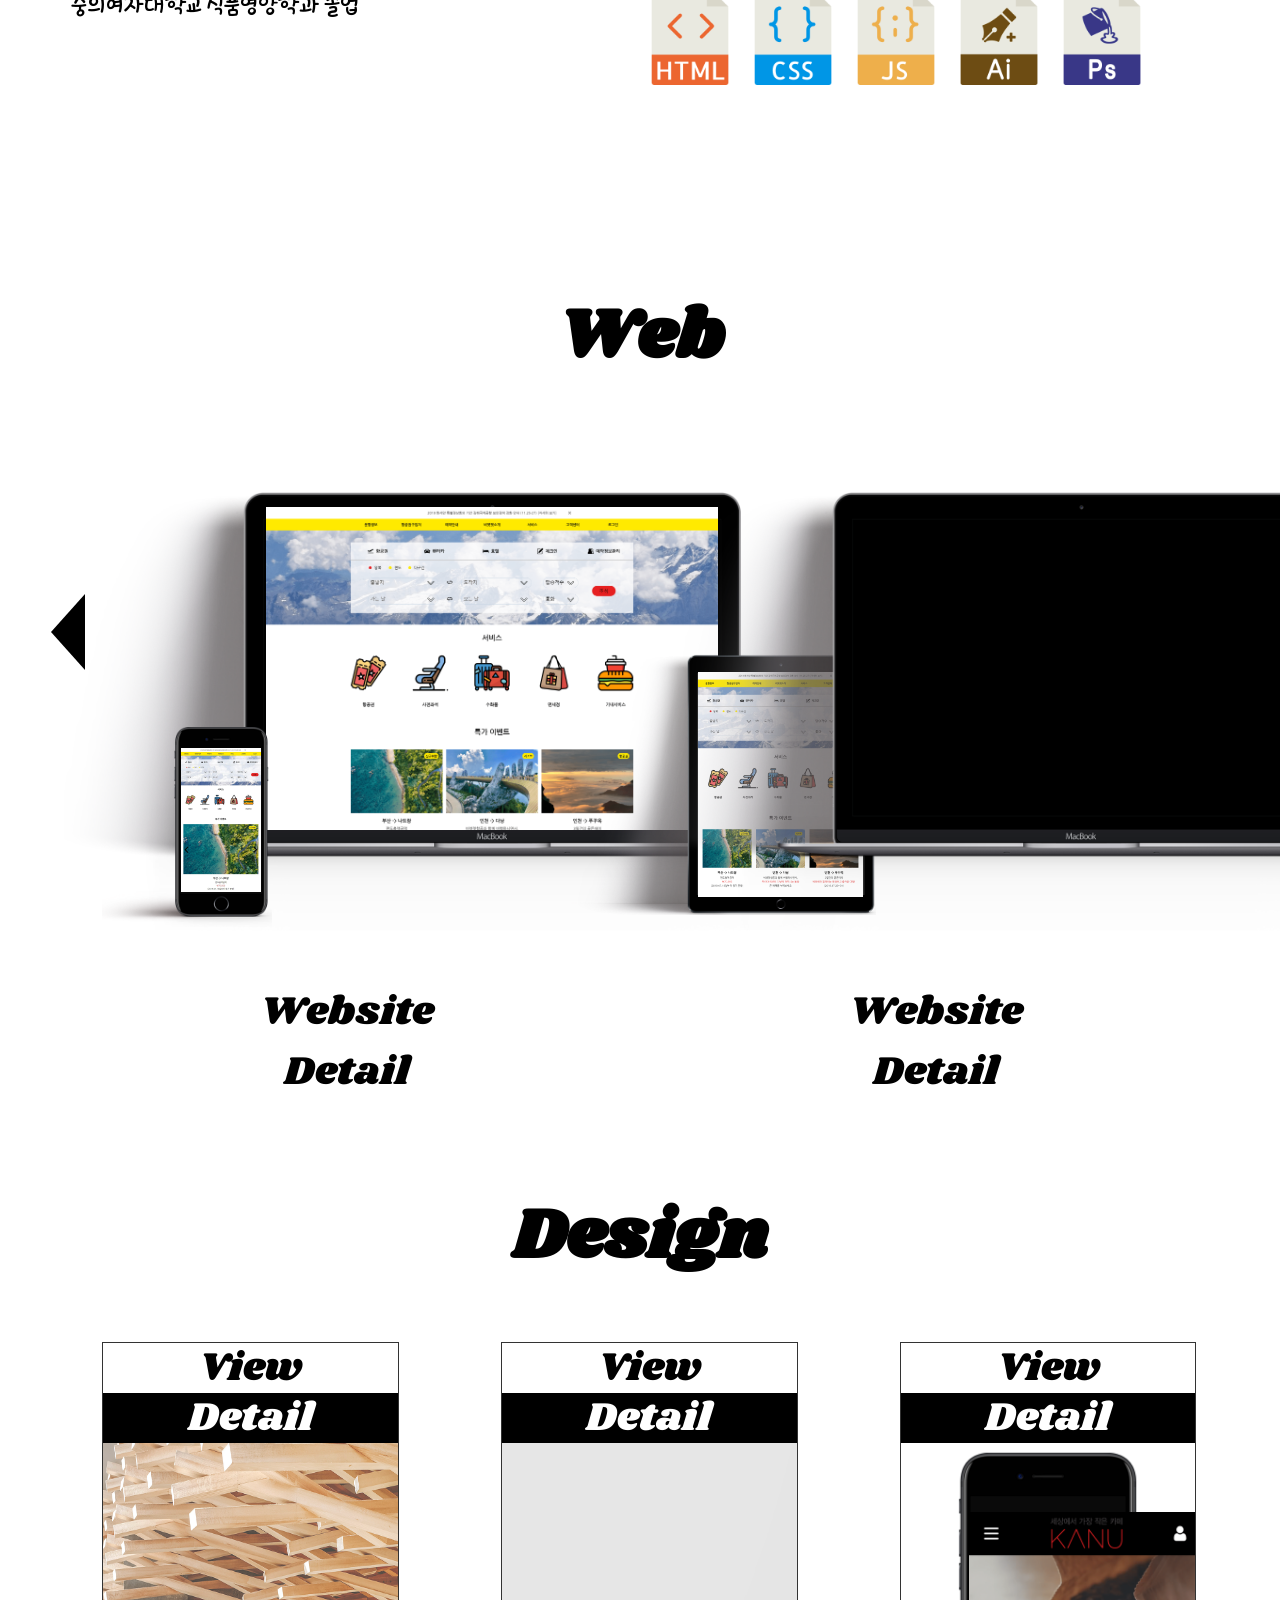
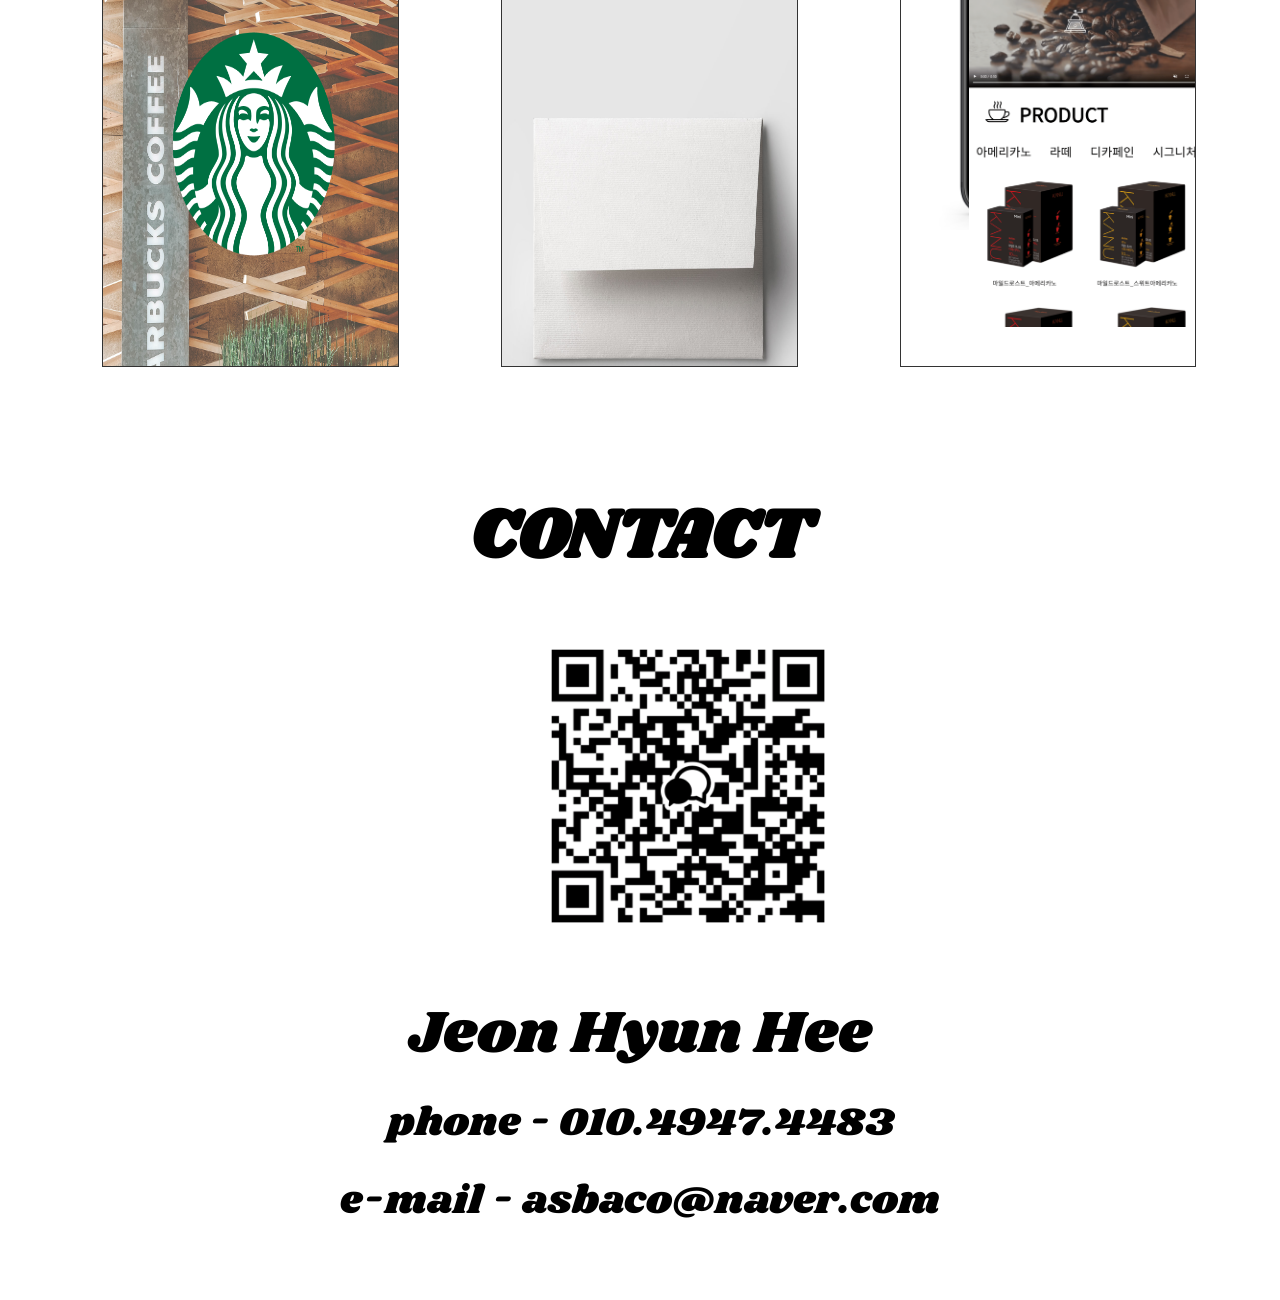
==== commit ad17f0a7: "up" ====
--- a/index.html
+++ b/index.html
@@ -151,25 +151,27 @@
                      <span></span><span></span><span></span><span></span>
                       <img src="icon/sta.png" alt="스타벅스">
                        <div class="view">
-                          <a href="site/starbucks.png" target="_blank" onclick="window.open(this.href, '', 'width=1070, height=2100'); return false;"><p>View</p></a>
+                          <a href="site/starbucks.png" target="_blank" onclick="window.open(this.href, '', 'width=1000'); return false;"><p>View</p></a>
                        </div> 
                         <div class="detail">
-                            <a href="detaile/starbucks.jpg" target="_blank" onclick="window.open(this.href, '', 'width=1070, height=2100'); return false;"><p>Detail</p></a>
+                            <a href="detaile/starbucks.jpg" target="_blank" onclick="window.open(this.href, '', 'width=300'); return false;"><p>Detail</p></a>
                        </div>                     
                    </div>
                    <div class="design">
                        <span></span><span></span><span></span><span></span>
+                       <img src="site/invitation.jpg" alt="초대장">
+                       <img src="site/envelope.jpg" alt="봉투" id="envelope">
                        <div class="view">
-                           <p>View</p>
+                           <a href="site/fullinvitation.jpg" target="_blank" onclick="window.open(this.href, '', 'width=500' 'height=978'); return false;"><p>View</p></a>
                        </div>
                        <div class="detail">
-                           <p>Detail</p>
+                           <a href="#"><p>Detail</p></a>
                        </div>
                    </div>
                    <div class="design">
                        <span></span><span></span><span></span><span></span>
                        <div class="view">
-                          <a href="https://jhyunhee.github.io/kanu/" target="_blank" onclick="window.open(this.href, '', 'width=450, height=700'); return false;"><p>View</p></a>
+                          <a href="https://jhyunhee.github.io/kanu/" target="_blank" onclick="window.open(this.href, '', 'width=640, height=700'); return false;"><p>View</p></a>
                        </div>
                        <div class="detail">
                           <a href="detaile/kanu.jpg" target="_blank" onclick="window.open(this.href, '', 'width=850, height=978'); return false;"><p>Detail</p></a>
--- a/portfolio.css
+++ b/portfolio.css
@@ -84,11 +84,11 @@
 
 .fullpage .section:nth-child(4) .design .view p{padding: 5px 0; font-size: 40px; text-align: center;}
 .fullpage .section:nth-child(4) .design .detail p{background-color: black; color: #fff; font-size: 40px; text-align: center; padding: 5px 0;}
-.fullpage .section:nth-child(4) .design img{width: 100%; height: 610px;position: absolute; top: 100px; object-fit: cover;}
+.fullpage .section:nth-child(4) .design img{width: 100%; height: 610px; position: absolute; top: 100px;}
 .fullpage .section:nth-child(4) .design .kanubgi{position: absolute; top: 15%; left: 0; width: 100%; height: 100%; background: url(icon/phone.png)top/100%; background-repeat: no-repeat; z-index: 2;}
 .fullpage .section:nth-child(4) .design .kanumobile{position: absolute; top: 27%; left: 23%; width: 235px; height: 415px; background: url(site/kanumobile.png)top/100%; z-index: 3;}
 .fullpage .section:nth-child(4) .design .kanumobile:hover {background-position: bottom;transition: all 5s linear;}
-
+.fullpage .section:nth-child(4) .design:hover #envelope{display: none; transition: all 3s linear;}
 
 */
 /*컨택트*/
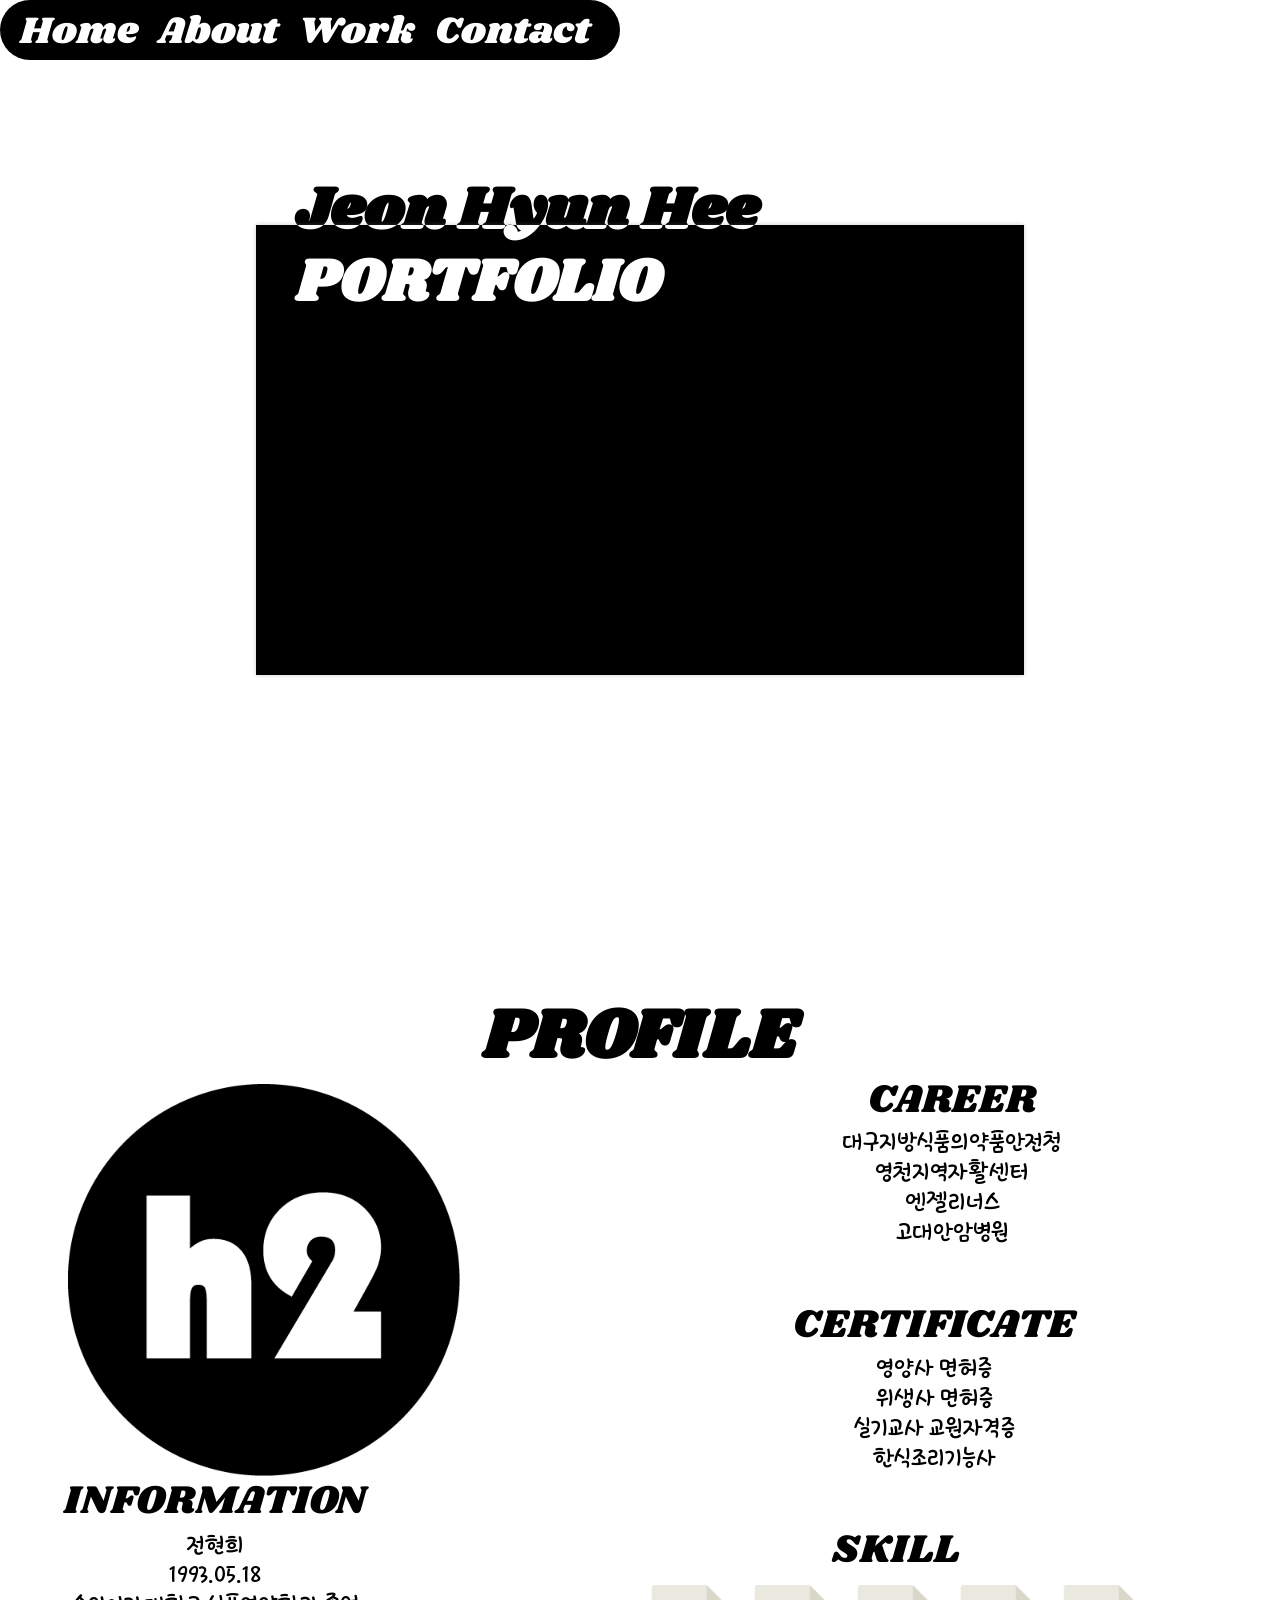
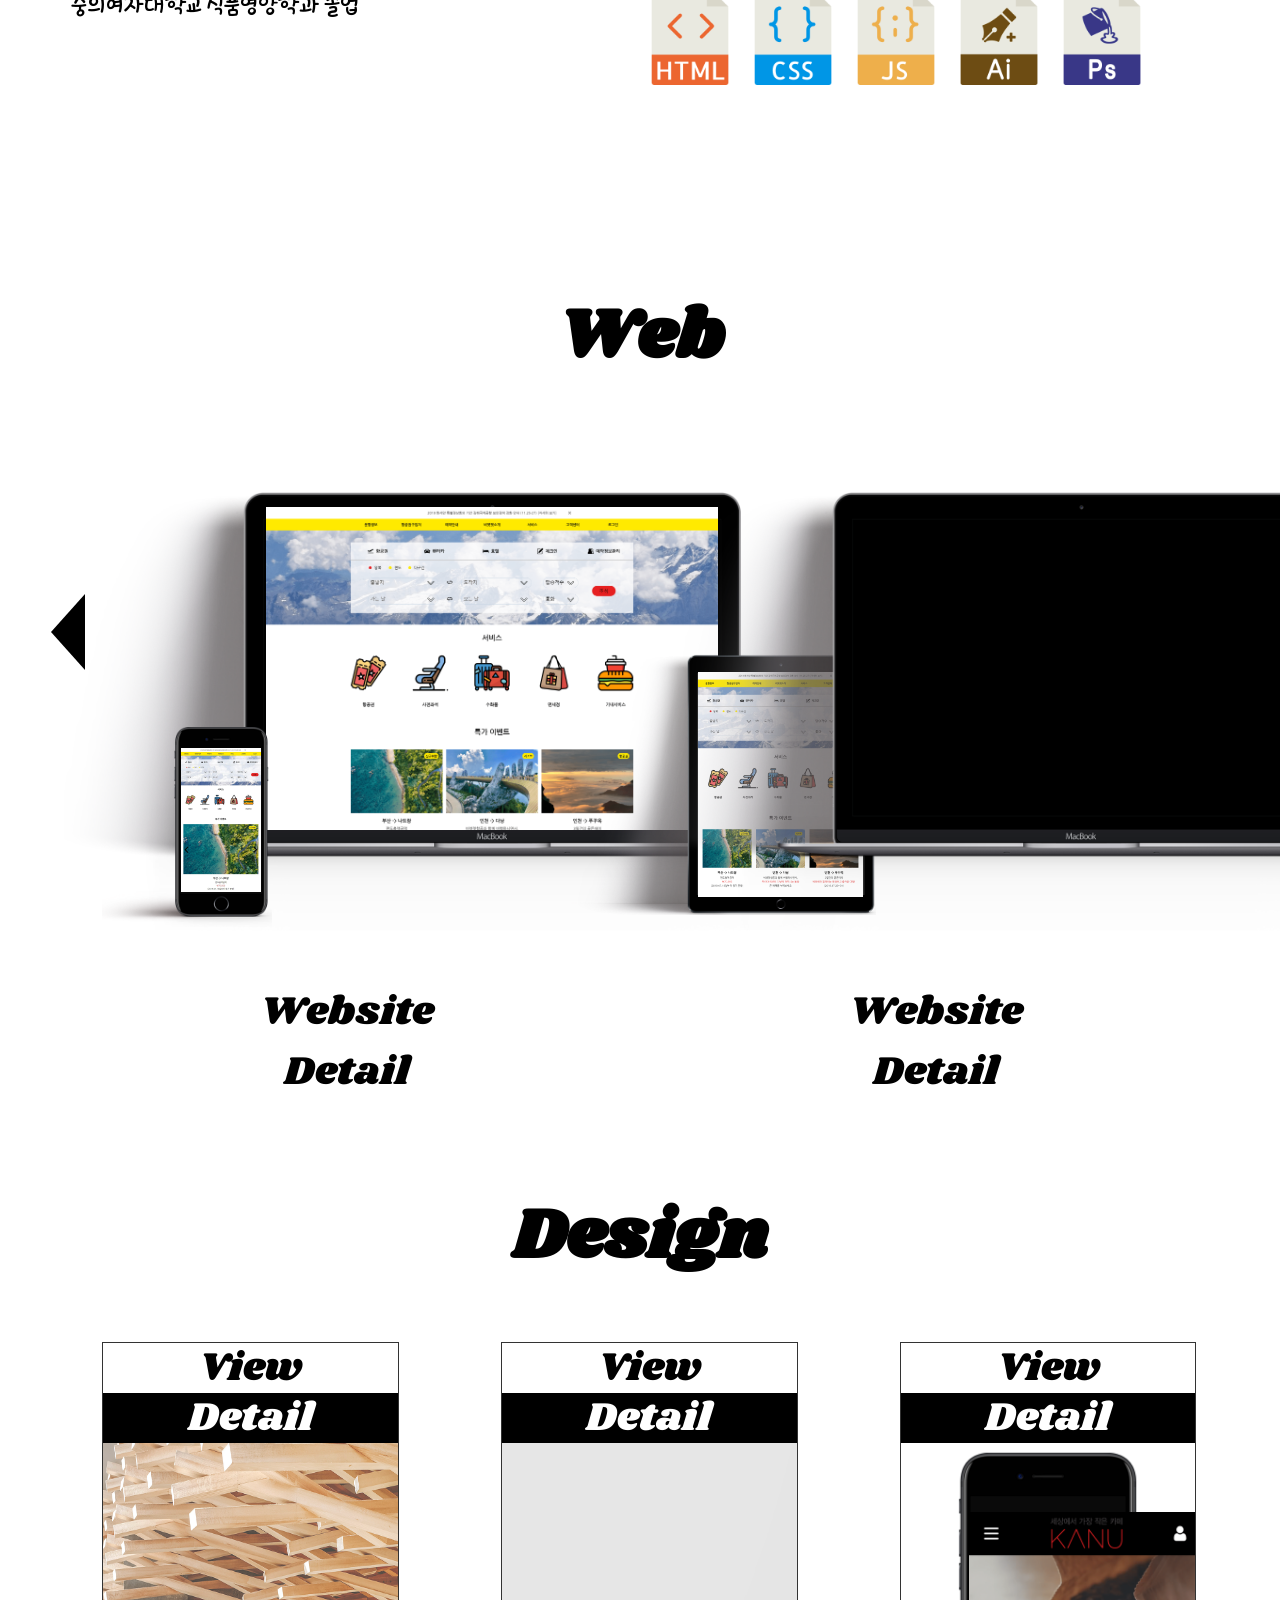
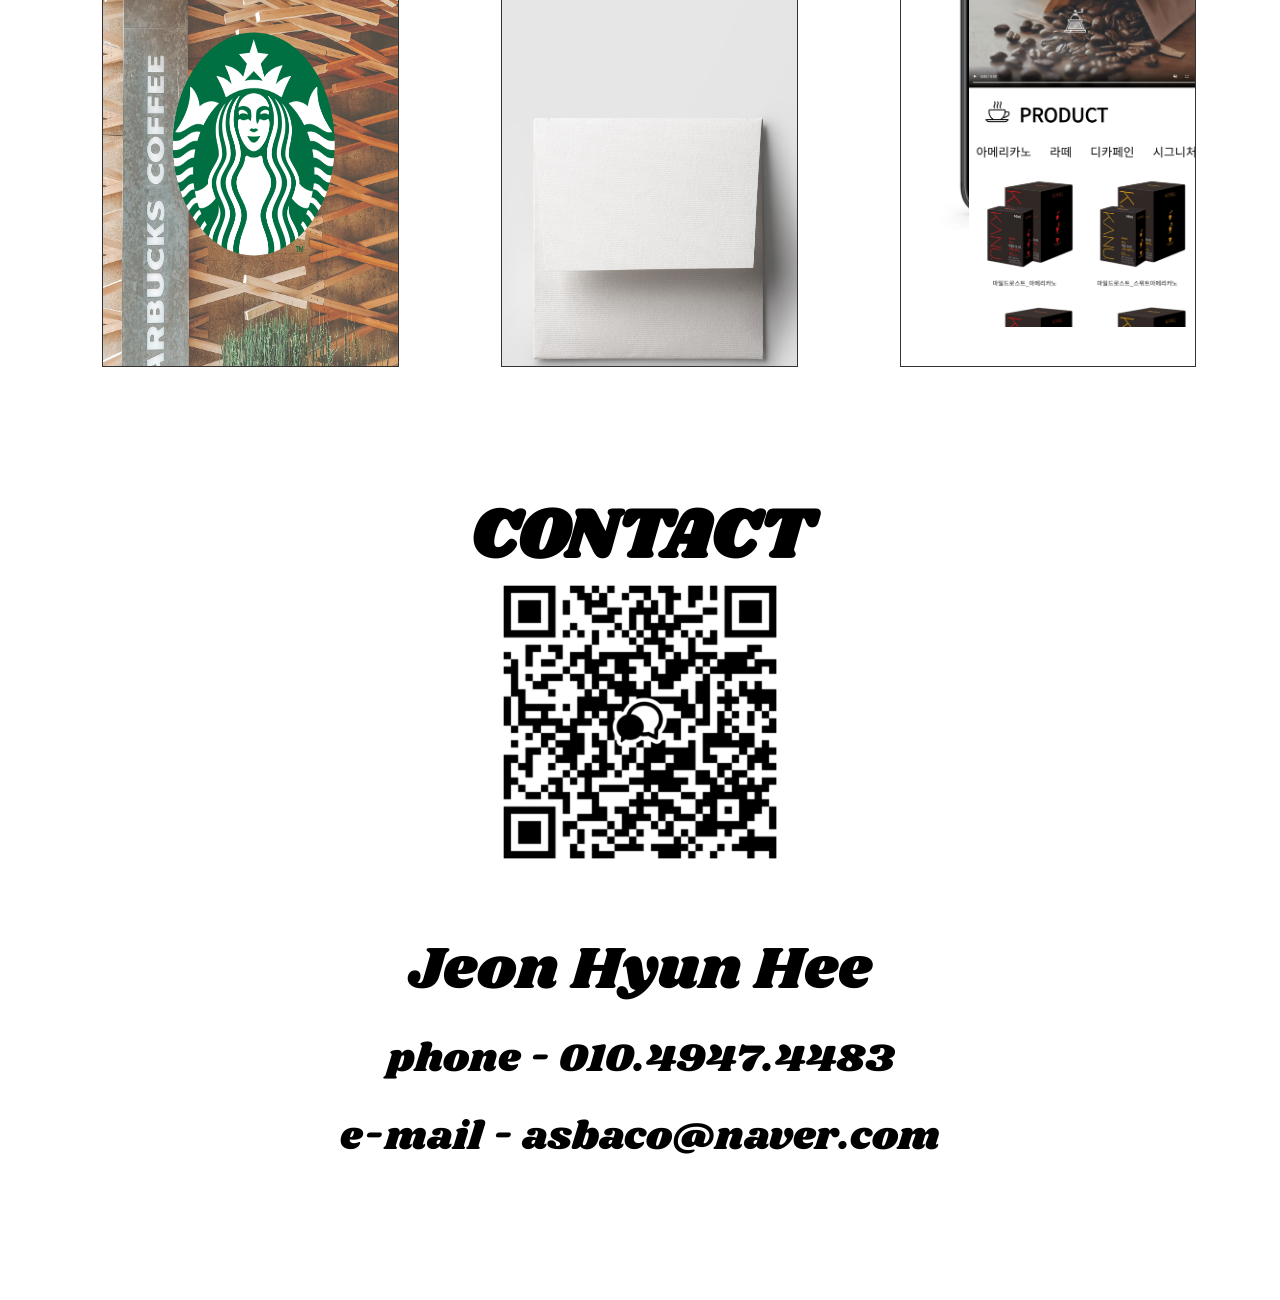
==== commit 73d8921f: "up" ====
--- a/index.html
+++ b/index.html
@@ -154,10 +154,11 @@
                           <a href="site/starbucks.png" target="_blank" onclick="window.open(this.href, '', 'width=1000'); return false;"><p>View</p></a>
                        </div> 
                         <div class="detail">
-                            <a href="detaile/starbucks.jpg" target="_blank" onclick="window.open(this.href, '', 'width=300'); return false;"><p>Detail</p></a>
-                       </div>                     
+                            <a href="detaile/starbucks.jpg" target="_blank" onclick="window.open(this.href, '', 'width=1500'); return false;"><p>Detail</p></a>
+                       </div>
+                       <div class="txt">Starbucks</div>                     
                    </div>
-                   <div class="design">
+                   <div class="design" id="designone">
                        <span></span><span></span><span></span><span></span>
                        <img src="site/invitation.jpg" alt="초대장">
                        <img src="site/envelope.jpg" alt="봉투" id="envelope">
@@ -167,8 +168,9 @@
                        <div class="detail">
                            <a href="#"><p>Detail</p></a>
                        </div>
+                       <div class="txt">1st birthday</div>
                    </div>
-                   <div class="design">
+                   <div class="design" id="designtwo">
                        <span></span><span></span><span></span><span></span>
                        <div class="view">
                           <a href="https://jhyunhee.github.io/kanu/" target="_blank" onclick="window.open(this.href, '', 'width=640, height=700'); return false;"><p>View</p></a>
@@ -176,6 +178,7 @@
                        <div class="detail">
                           <a href="detaile/kanu.jpg" target="_blank" onclick="window.open(this.href, '', 'width=850, height=978'); return false;"><p>Detail</p></a>
                        </div>
+                       <div class="txt">KANU</div>
                        <div class="kanubgi"></div>
                        <div class="kanumobile">
                        </div>
@@ -183,7 +186,7 @@
                     </div>
         <div class="section" id="sectioncontact">
             <h3>CONTACT</h3>
-            <img src="icon/KakaoTalk.png" alt="카카오톡">
+            <div class="sectioncontactimg"><img src="icon/KakaoTalk.png" alt="카카오톡"></div>
             <p>Jeon Hyun Hee</p>
             <ul>
                 <li>phone - 010.4947.4483</li>
--- a/portfolio.css
+++ b/portfolio.css
@@ -31,12 +31,13 @@
 .fullpage .section:nth-child(3) .slide .content-box .content-left,
 .fullpage .section:nth-child(3) .slide .content-box .content-right{width: 50%; position: absolute; top: 37%; transform: translateY(-50%); text-align: center;}
 .fullpage .section:nth-child(3) .slide .content-box .content-right{right: 4%;}
-.fullpage .section:nth-child(3) .slide .content-box .contentimg{transition: 1s; opacity: 0; position: relative; width: 845px; height: 600px; margin-left: 10%;}
+.fullpage .section:nth-child(3) .slide .content-box .contentimg{position: relative; width: 845px; height: 600px; margin-left: 10%;}
+/*transition: 1s; opacity: 0;*/
 .fullpage .section:nth-child(3) .slide .content-box .contentimg img{width: 100%; height: 100%;}
 .fullpage .section:nth-child(3) .slide .content-box .contentimg .webphone{position: absolute; top: 0; left: 0; width: 845px; height: 600px;}
-.fullpage .section:nth-child(3) .slide .content-box p{transition: opacity 1s 1s, left 1s 1s; opacity: 0; left: -20px; text-align: center; font-size: 40px; margin: 20px 0; margin-left: 8.5%;}
-
-.fullpage .section:nth-child(3) .slide .content-box .animate{opacity: 1; left: 0;}
+.fullpage .section:nth-child(3) .slide .content-box p{text-align: center; font-size: 40px; margin: 20px 0; margin-left: 8.5%;}
+/*transition: opacity 1s 1s, left 1s 1s; opacity: 0; left: -20px; */
+/*.fullpage .section:nth-child(3) .slide .content-box .animate{opacity: 1; left: 0;}*/
 .fullpage .section:nth-child(3) .slide .content-box p:hover{font-size: 45px; transition: 1s;}
 
 /*비엣젯*/
@@ -81,7 +82,7 @@
 .fullpage .section:nth-child(4) .design:hover span:nth-child(3) {width: 100%;}
 .fullpage .section:nth-child(4) .design:hover span:nth-child(4) {height: 100%;}
 .fullpage .section:nth-child(4) .design:hover span:nth-child(4) {height: 100%;}
-
+.fullpage .section:nth-child(4) .design .txt{display: none;}
 .fullpage .section:nth-child(4) .design .view p{padding: 5px 0; font-size: 40px; text-align: center;}
 .fullpage .section:nth-child(4) .design .detail p{background-color: black; color: #fff; font-size: 40px; text-align: center; padding: 5px 0;}
 .fullpage .section:nth-child(4) .design img{width: 100%; height: 610px; position: absolute; top: 100px;}
@@ -90,11 +91,11 @@
 .fullpage .section:nth-child(4) .design .kanumobile:hover {background-position: bottom;transition: all 5s linear;}
 .fullpage .section:nth-child(4) .design:hover #envelope{display: none; transition: all 3s linear;}
 
-*/
 /*컨택트*/
 
 .fullpage .section:last-child {text-align: center;}
-.fullpage .section:last-child img{width: 300px;height: 300px; margin-top: 5%; margin-left: 42%;}
+.fullpage .section:last-child .sectioncontactimg{text-align: center;}
+.fullpage .section:last-child img{width: 300px;height: 300px;}
 .fullpage .section:last-child p{font-size: 60px; margin-top: 5%; text-align: center;}
 .fullpage .section:last-child ul li{font-size: 40px; margin-top: 3%; text-align: center;}
 
@@ -122,27 +123,12 @@
 
         }
 
-        .box {
-            background-color: black;
-            width: 550px;
-            text-align: center;
-            z-index: 99;
+        .box {background-color: black; width: 550px; text-align: center; z-index: 99;}
+
+        .content {position: relative; width: 100%; height: 100vh; overflow: hidden; background-color: #fff;
         }
 
-        .content {
-            position: relative;
-            width: 100%;
-            height: 100vh;
-            overflow: hidden;
-            background-color: #fff;
-        }
-
-        .content::before {
-            z-index: 1;
-            content: "";
-            position: absolute;
-            top: 50%;
-            left: 50%;
+        .content::before {z-index: 1; content: ""; position: absolute; top: 50%; left: 50%;
             transform: translate(-50%, -50%);
             display: block;
             width: 60vw;
@@ -182,7 +168,7 @@
 .fullpage .section:nth-child(4) .design{height: 7%;}
 .fullpage .section:nth-child(2) .logo{left: 5%;}
 .fullpage .section:nth-child(2) .information{left: 5%;}
-    .fullpage .section .content .box2 .text{font-size: 60px;}
+.fullpage .section .content .box2 .text{font-size: 60px;}
 }
 
 @media screen and (max-width: 640px){
@@ -198,5 +184,37 @@
 .fullpage .section:nth-child(2) .skill{display: none;}
 .fullpage .section:nth-child(2) .information{left: 20%;}
 .fullpage .section .content .box2 .text{font-size: 43px;}
-    .fullpage .section:last-child ul li:last-child{font-size: 35px;}
+.fullpage .section:last-child ul li:last-child{font-size: 35px;}
+    
+.fullpage .section:nth-child(4) .design{width: 85%; height: 50px; margin-top: 50px;  float: left;}
+.fullpage .section:nth-child(4) .design{position: relative; overflow: hidden; padding-bottom: 150px;}
+.fullpage .section:nth-child(4) .design img{display: none;}
+.fullpage .section:nth-child(4) .design .kanubgi{display: none;}
+.fullpage .section:nth-child(4) .design .kanumobile{display: none;}
+    .fullpage .section:nth-child(4) .design .txt{display: block; text-align: center; font-size: 60px; margin-top: 5%;}
+    
+.fullpage .section:nth-child(3) .slide .content-box{width: 50%;}
+    .fullpage .section:nth-child(3) .slide .content-box .content-left{width: 50%;}
+.fullpage .section:nth-child(3) .slide .content-box .content-right{right: -35%;}
+.fullpage .section:nth-child(3) .slide .content-box .contentimg{width: 250px; height: 200px; margin-left: 10%;}
+.fullpage .section:nth-child(3) .slide .content-box p{font-size: 30px; margin-left: 60%}
+.fullpage .section:nth-child(3) .slide .content-box p:hover{font-size: 30px;}
+/*비엣젯*/
+#vietjetairpc{position: absolute; height: 105px; width: 130px; background: url(site/vietjetair_1.png)top/100%; top: 23%; left: 62px; z-index: 1;}
+#vietjetairpad{display: none;}
+#webpad{display: none;}
+#vietjetairmobile{display: none;}
+#webmobile{display: none;}
+/*네스프레소*/
+#nespressopc{position: absolute; height: 105px; width: 130px; background: url(site/nespresso.png)top/100%; top: 23%; left: 62px; z-index: 1;}
+/*쉐보레*/
+#chevrolet{position: absolute; height: 105px; width: 130px; background: url(site/chevrolet.png)top/100%; top: 23%; left: 62px; z-index: 1;}
+/*츄*/
+#chuu{position: absolute; height: 105px; width: 130px; background: url(site/chuu.jpg)top/100%; top: 23%; left: 62px; z-index: 1;}
+/*엔씨플레이*/
+#ncplay{position: absolute; height: 105px; width: 130px; background: url(site/ncplay.jpg)top/100%; top: 23%; left: 62px; z-index: 1;}    
+/*고시*/
+#gosi{position: absolute; height: 105px; width: 130px; background: url(site/gosi_1.png)top/100%; top: 23%; left: 62px; z-index: 1;}    
+#mobileweb{display: none;}
+#gosimobile{display: none;}
 }
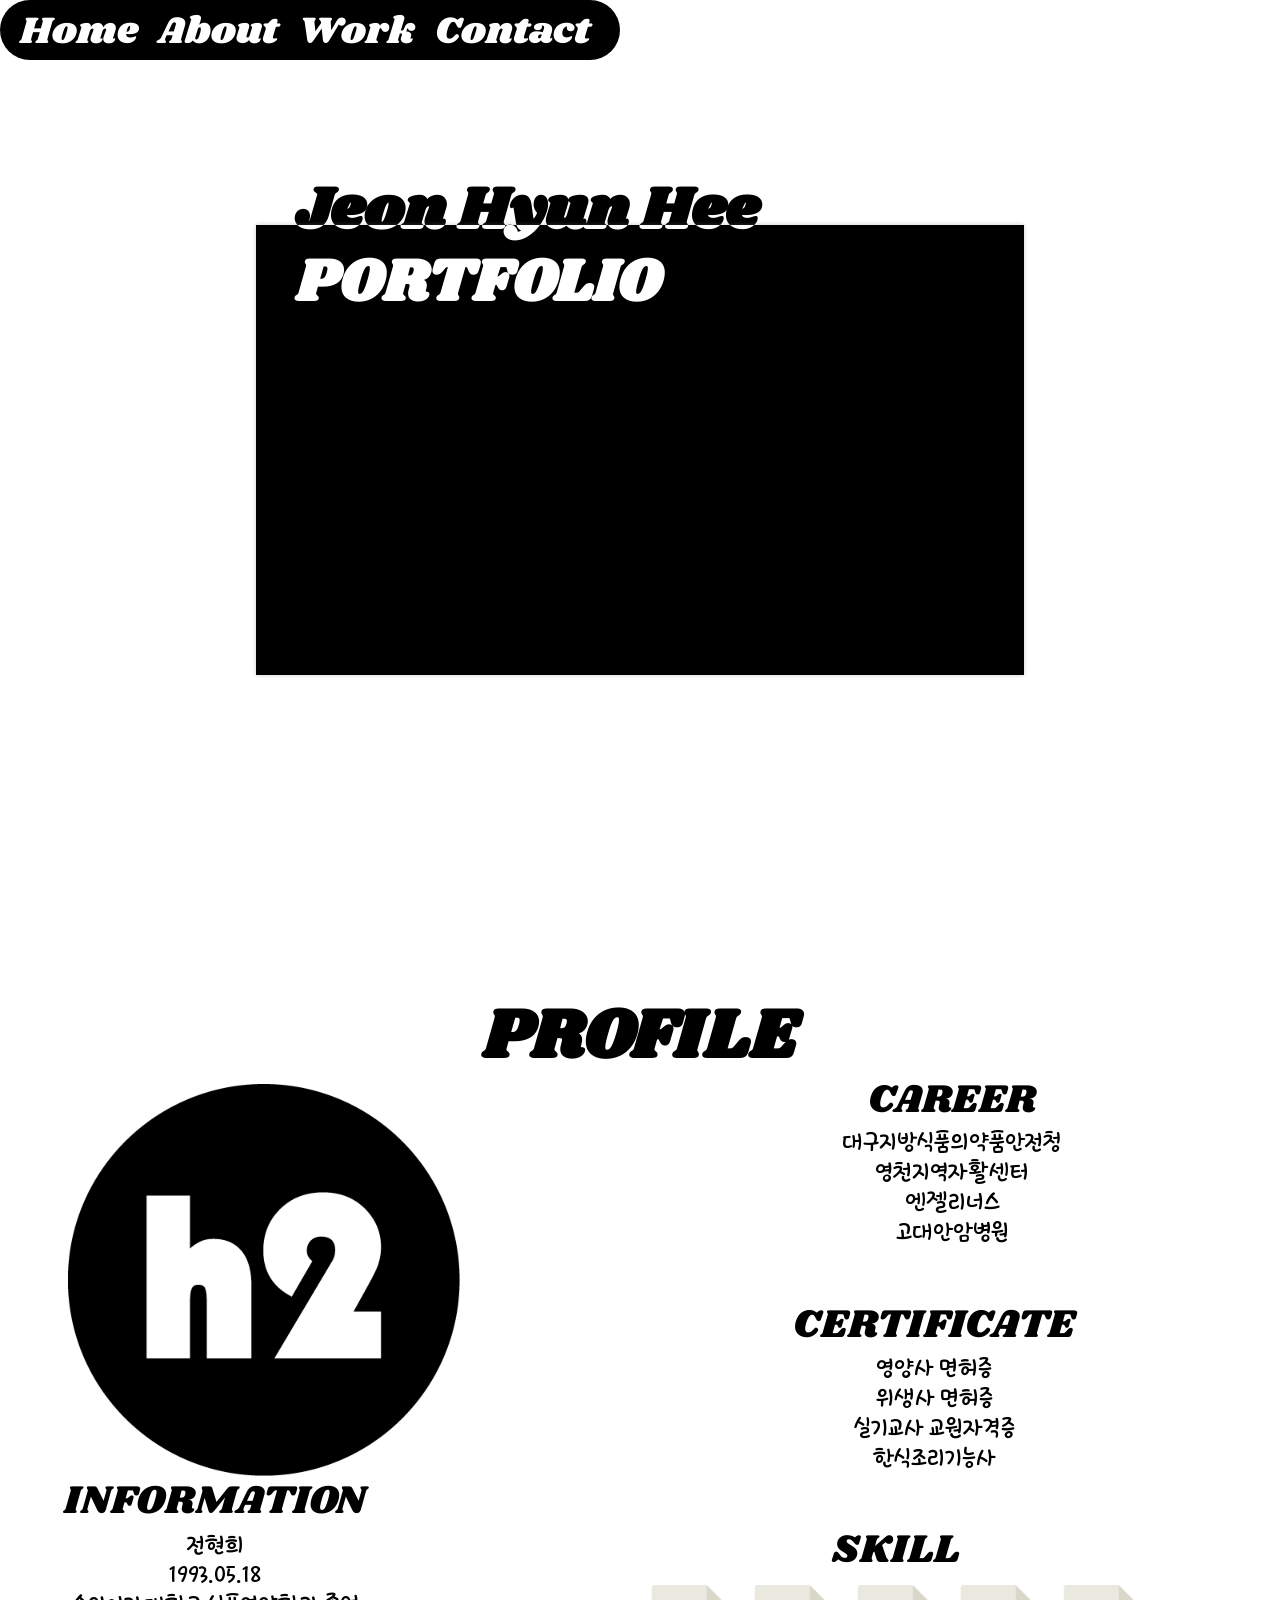
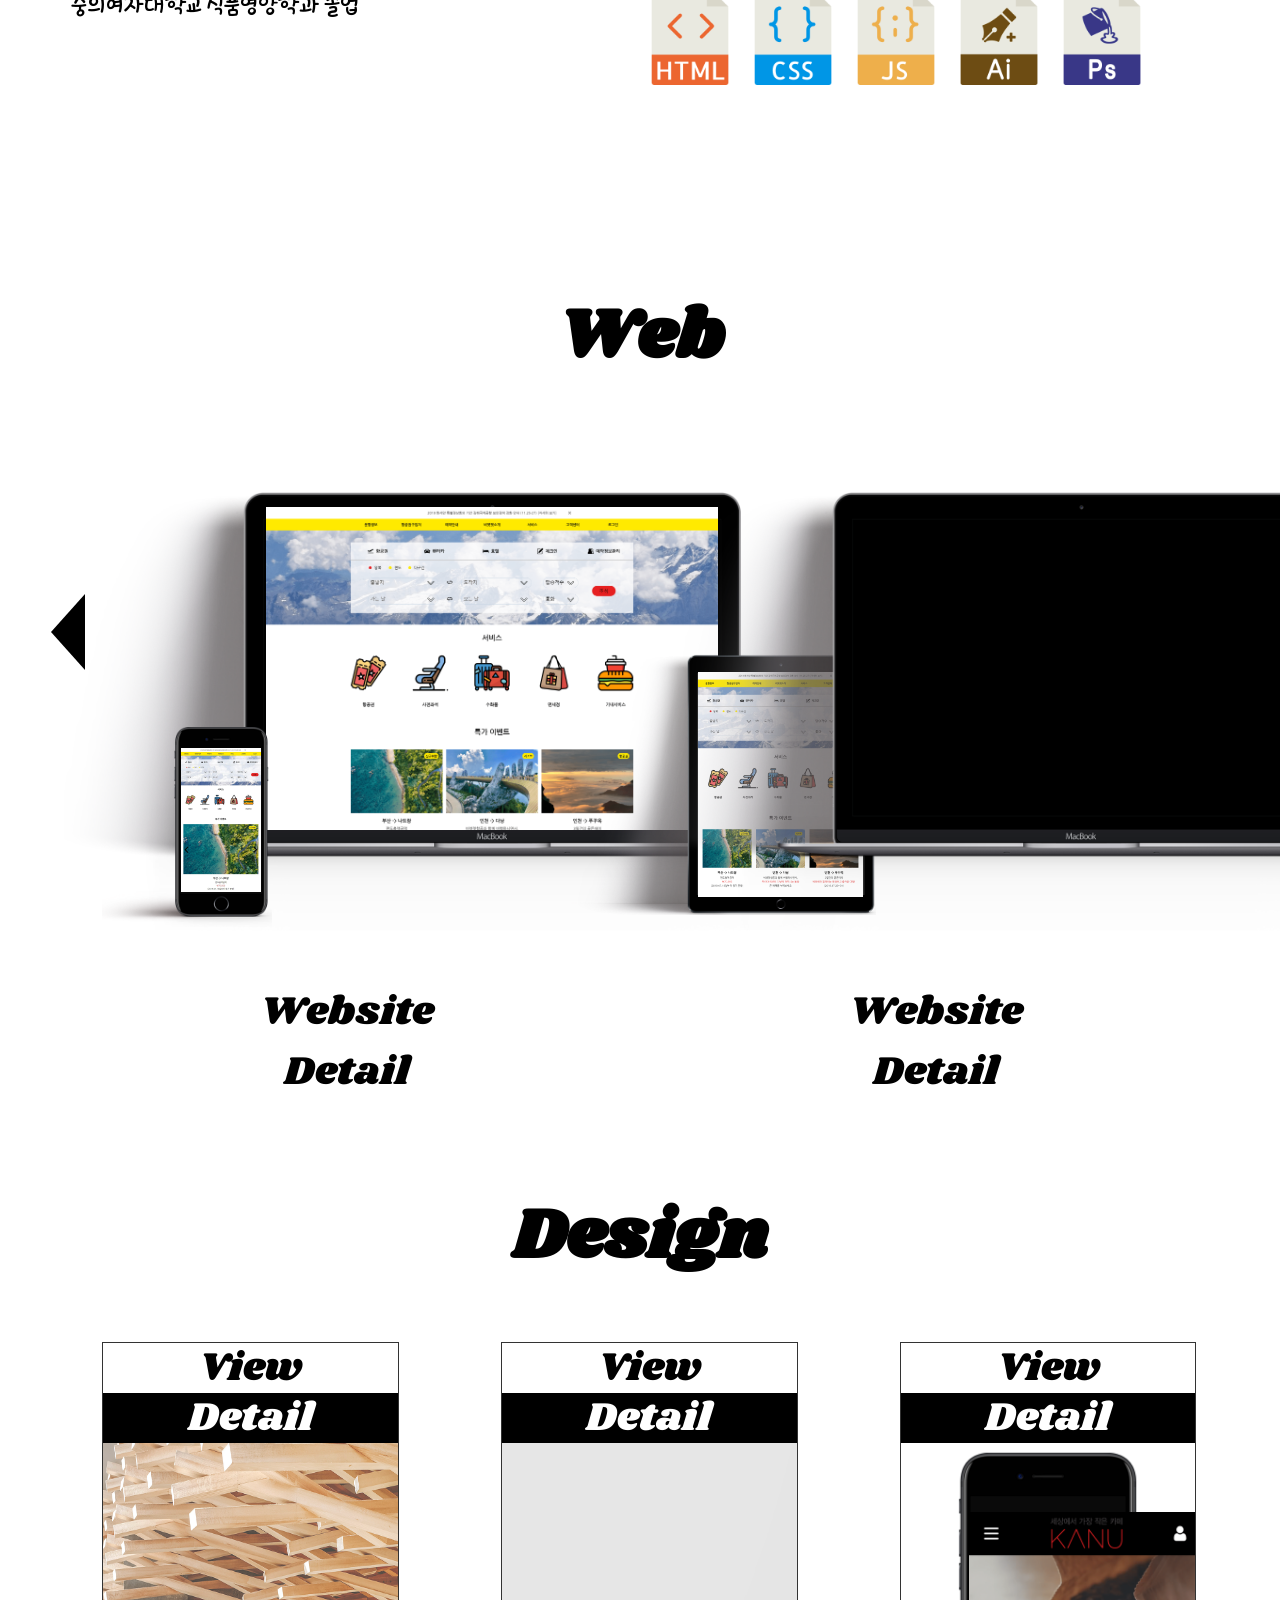
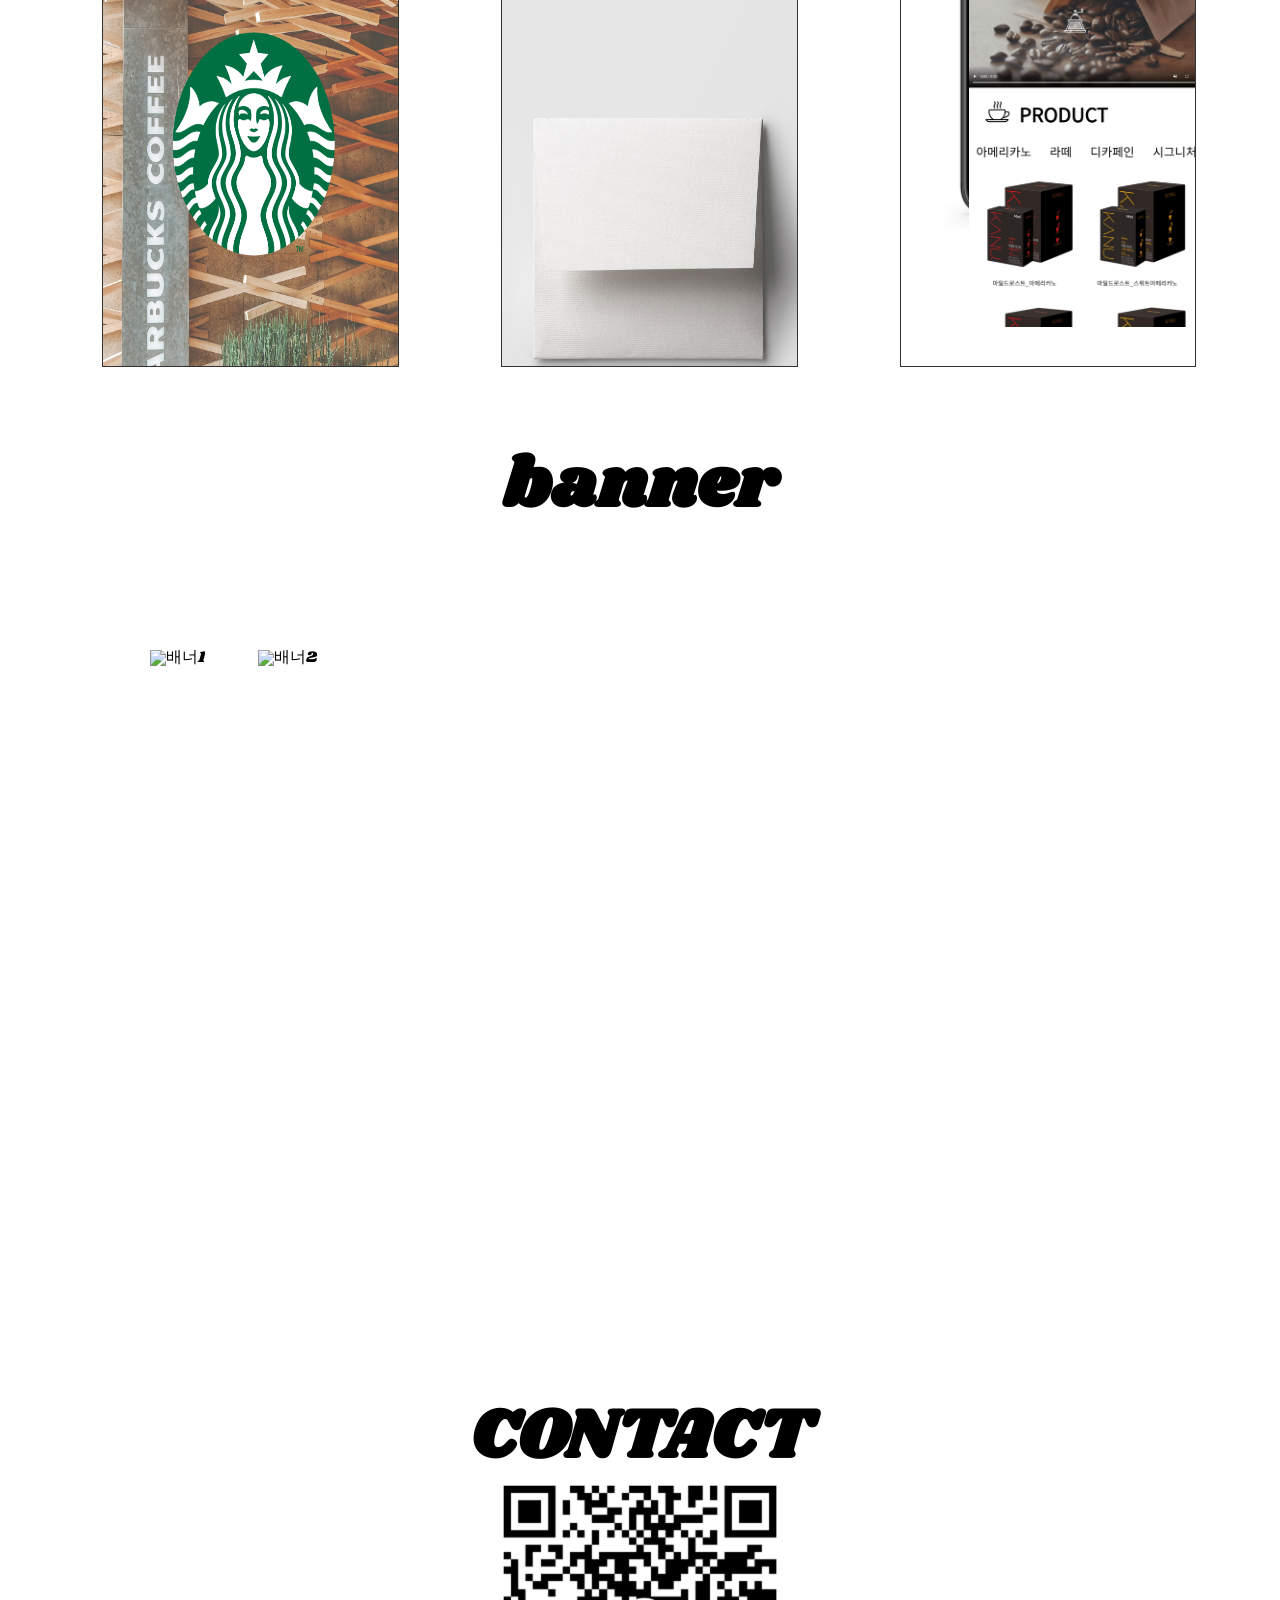
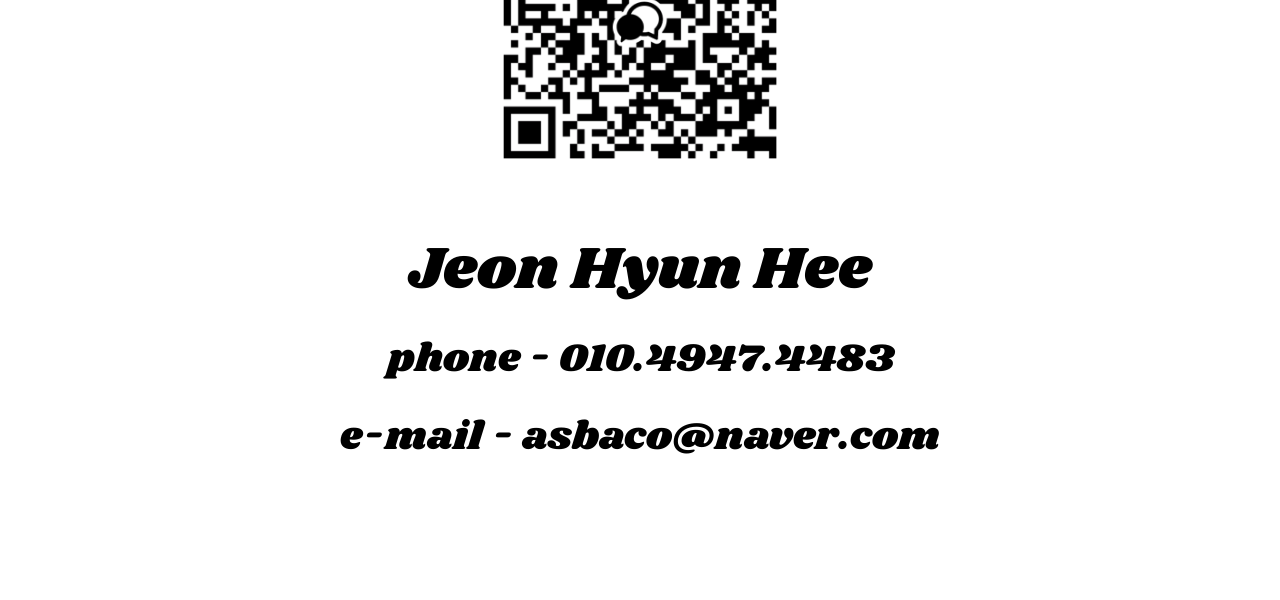
==== commit 1896e1b7: "up" ====
--- a/index.html
+++ b/index.html
@@ -184,6 +184,13 @@
                        </div>
                    </div>
                     </div>
+        <div class="section">
+            <h3>banner</h3>
+            <div class="bannerimg">
+                <img src="icon/banner_1.jpg" alt="배너1">
+                <img src="icon/banner_2.jpg" alt="배너2">
+            </div>
+        </div>
         <div class="section" id="sectioncontact">
             <h3>CONTACT</h3>
             <div class="sectioncontactimg"><img src="icon/KakaoTalk.png" alt="카카오톡"></div>
--- a/portfolio.css
+++ b/portfolio.css
@@ -20,8 +20,9 @@
 
 
 .fullpage .section:nth-child(2) h3,
+.fullpage .section:nth-child(3) h3,
 .fullpage .section:nth-child(4) h3,
-.fullpage .section:nth-child(3) h3,
+.fullpage .section:nth-child(5) h3,
 .fullpage .section:last-child h3{font-size: 70px; text-align: center; margin-top: 4%; font-weight: bold;}
 .fullpage .section:nth-child(3) h3{display: inline-block; text-align: center; margin-left: 50%; transform: translateX(-50%);}
 
@@ -90,6 +91,9 @@
 .fullpage .section:nth-child(4) .design .kanumobile{position: absolute; top: 27%; left: 23%; width: 235px; height: 415px; background: url(site/kanumobile.png)top/100%; z-index: 3;}
 .fullpage .section:nth-child(4) .design .kanumobile:hover {background-position: bottom;transition: all 5s linear;}
 .fullpage .section:nth-child(4) .design:hover #envelope{display: none; transition: all 3s linear;}
+
+.fullpage .section:nth-child(5) .bannerimg {position: absolute; top: 250px; left: 150px;}
+.fullpage .section:nth-child(5) .bannerimg img{width: 500px; height: 500px; margin-right: 50px;}
 
 /*컨택트*/
 
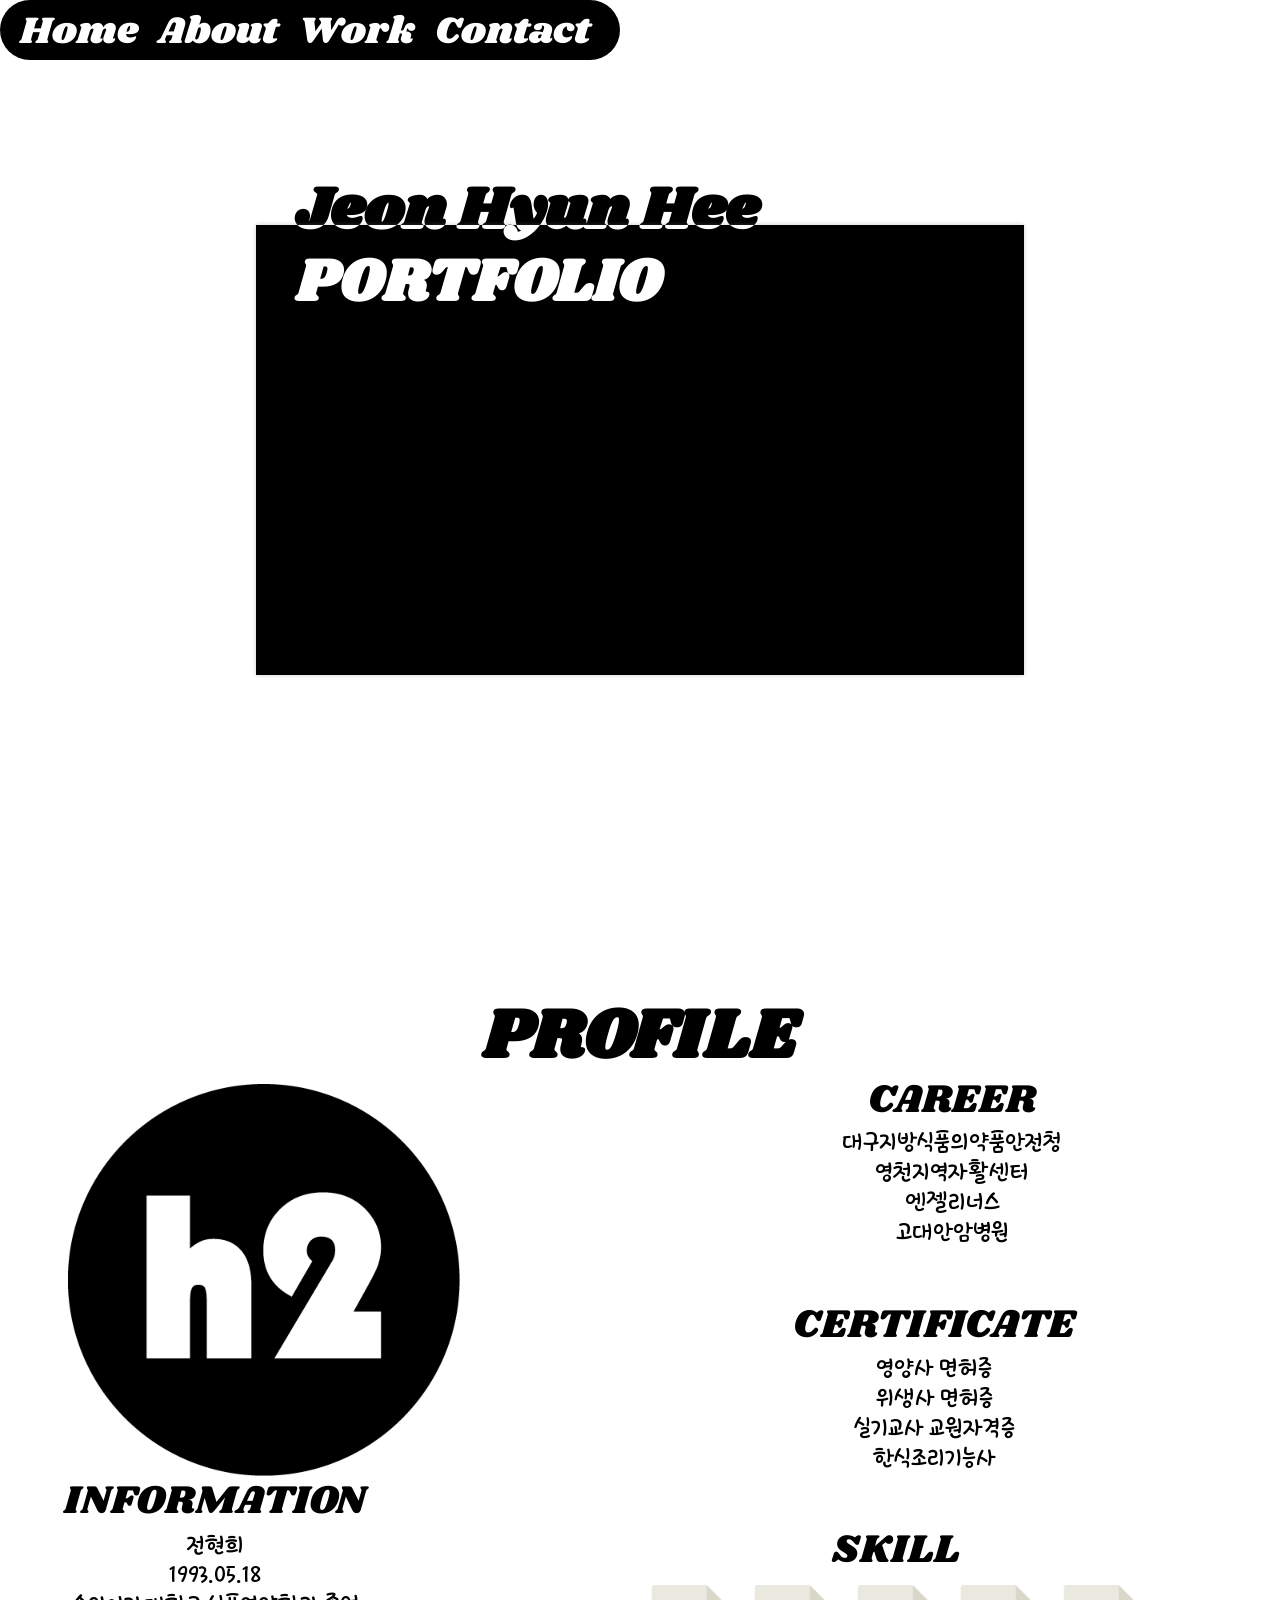
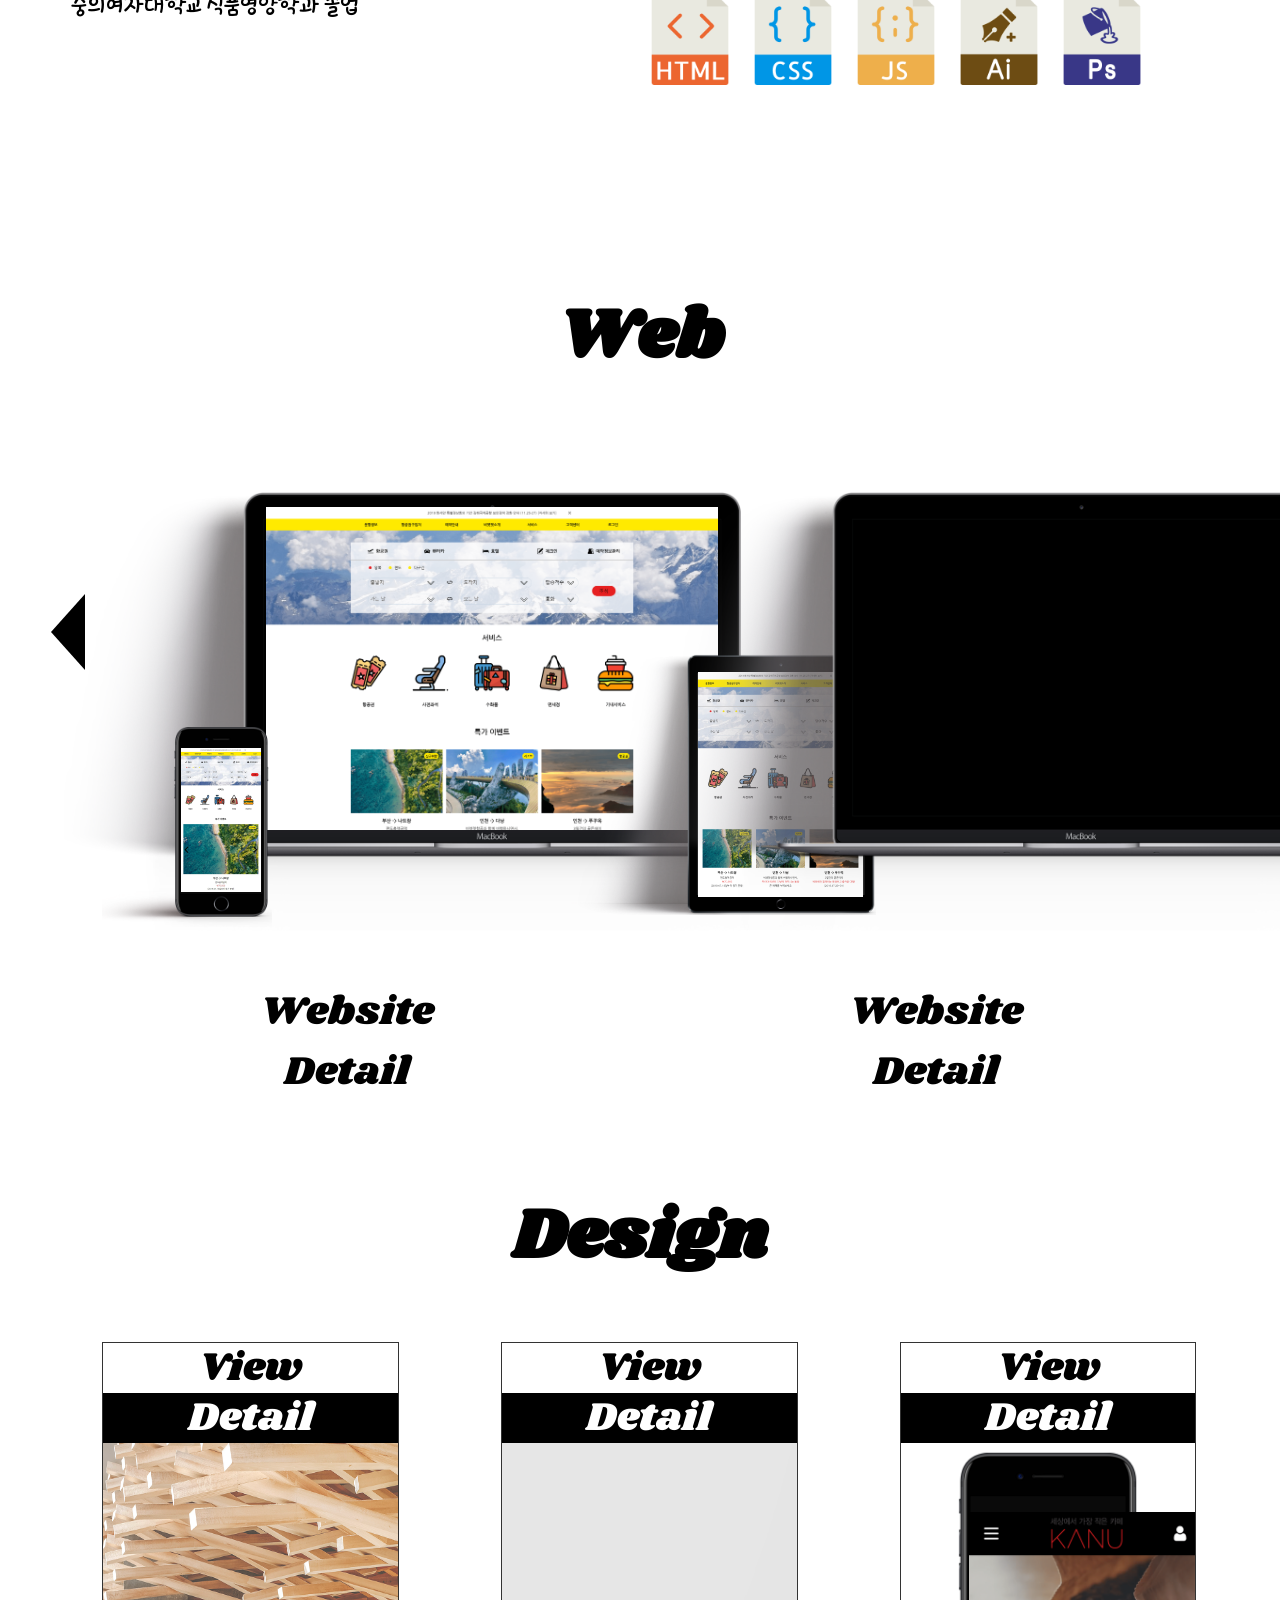
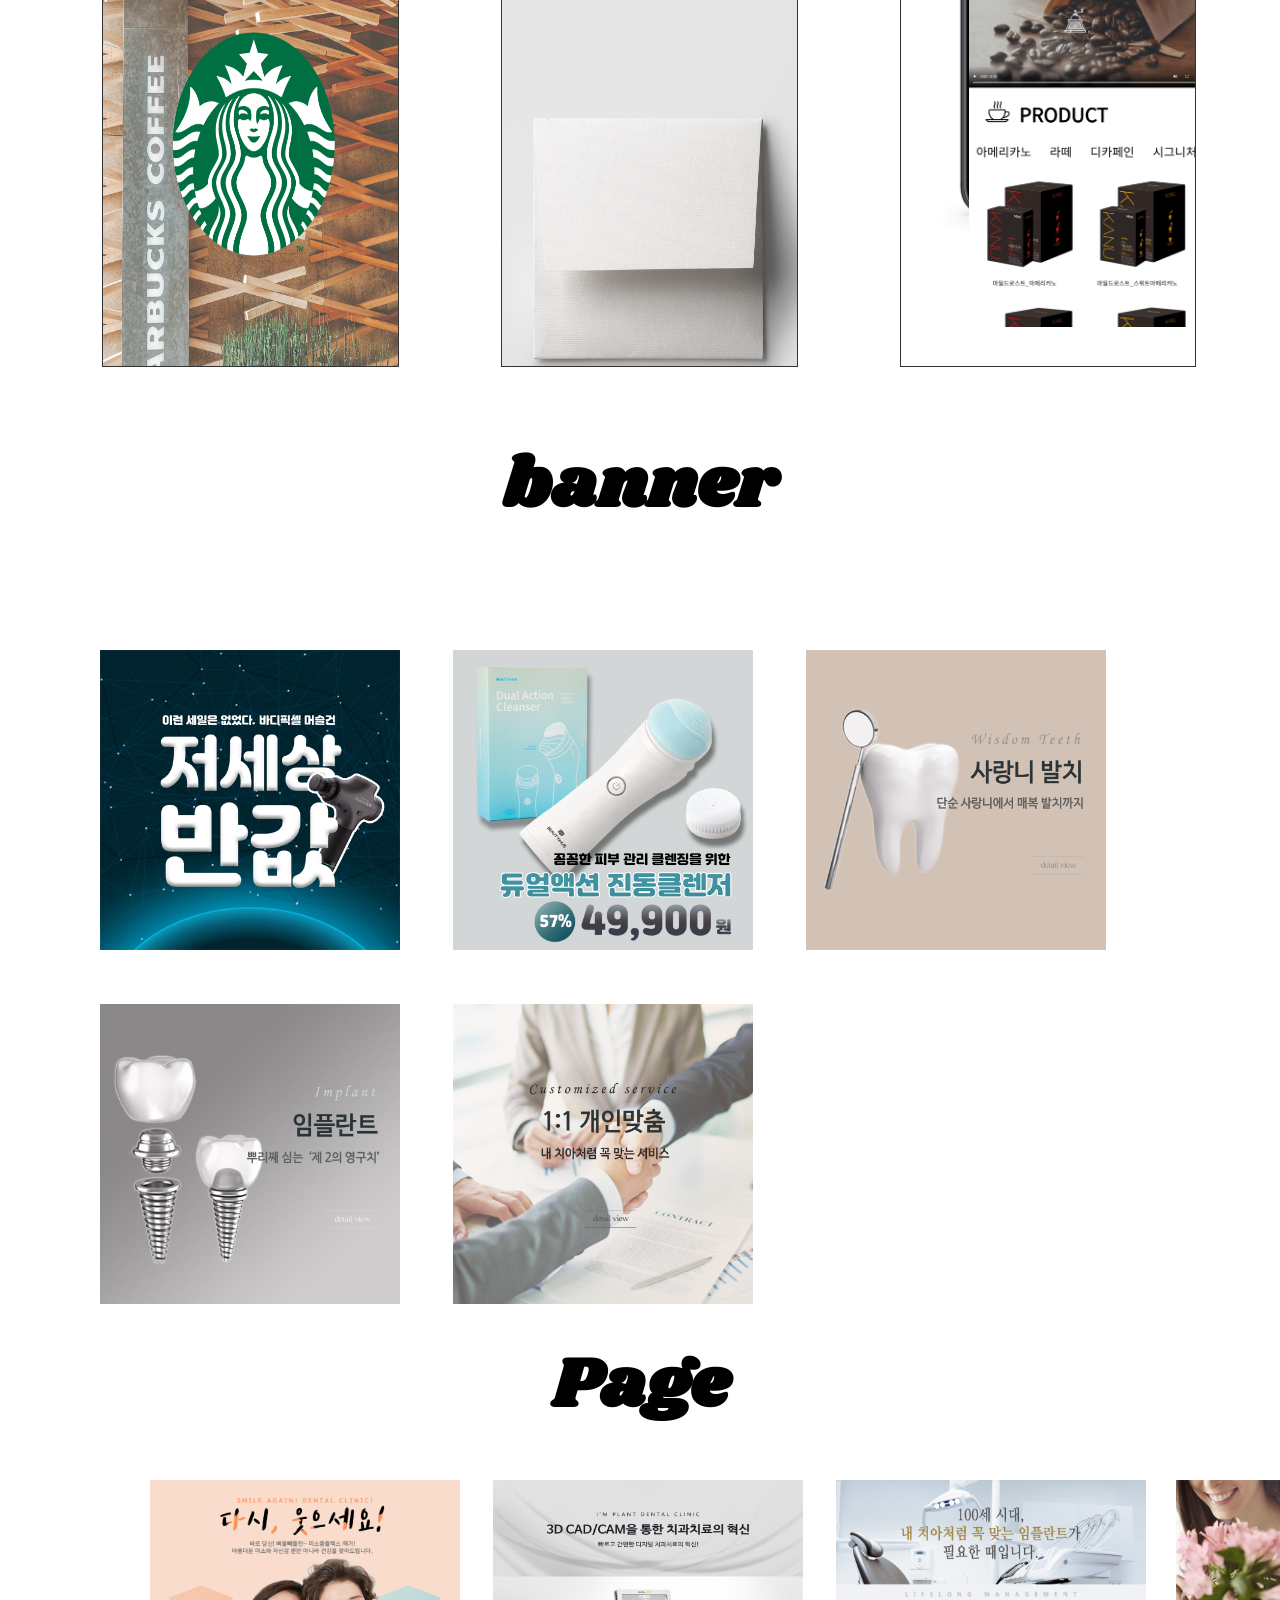
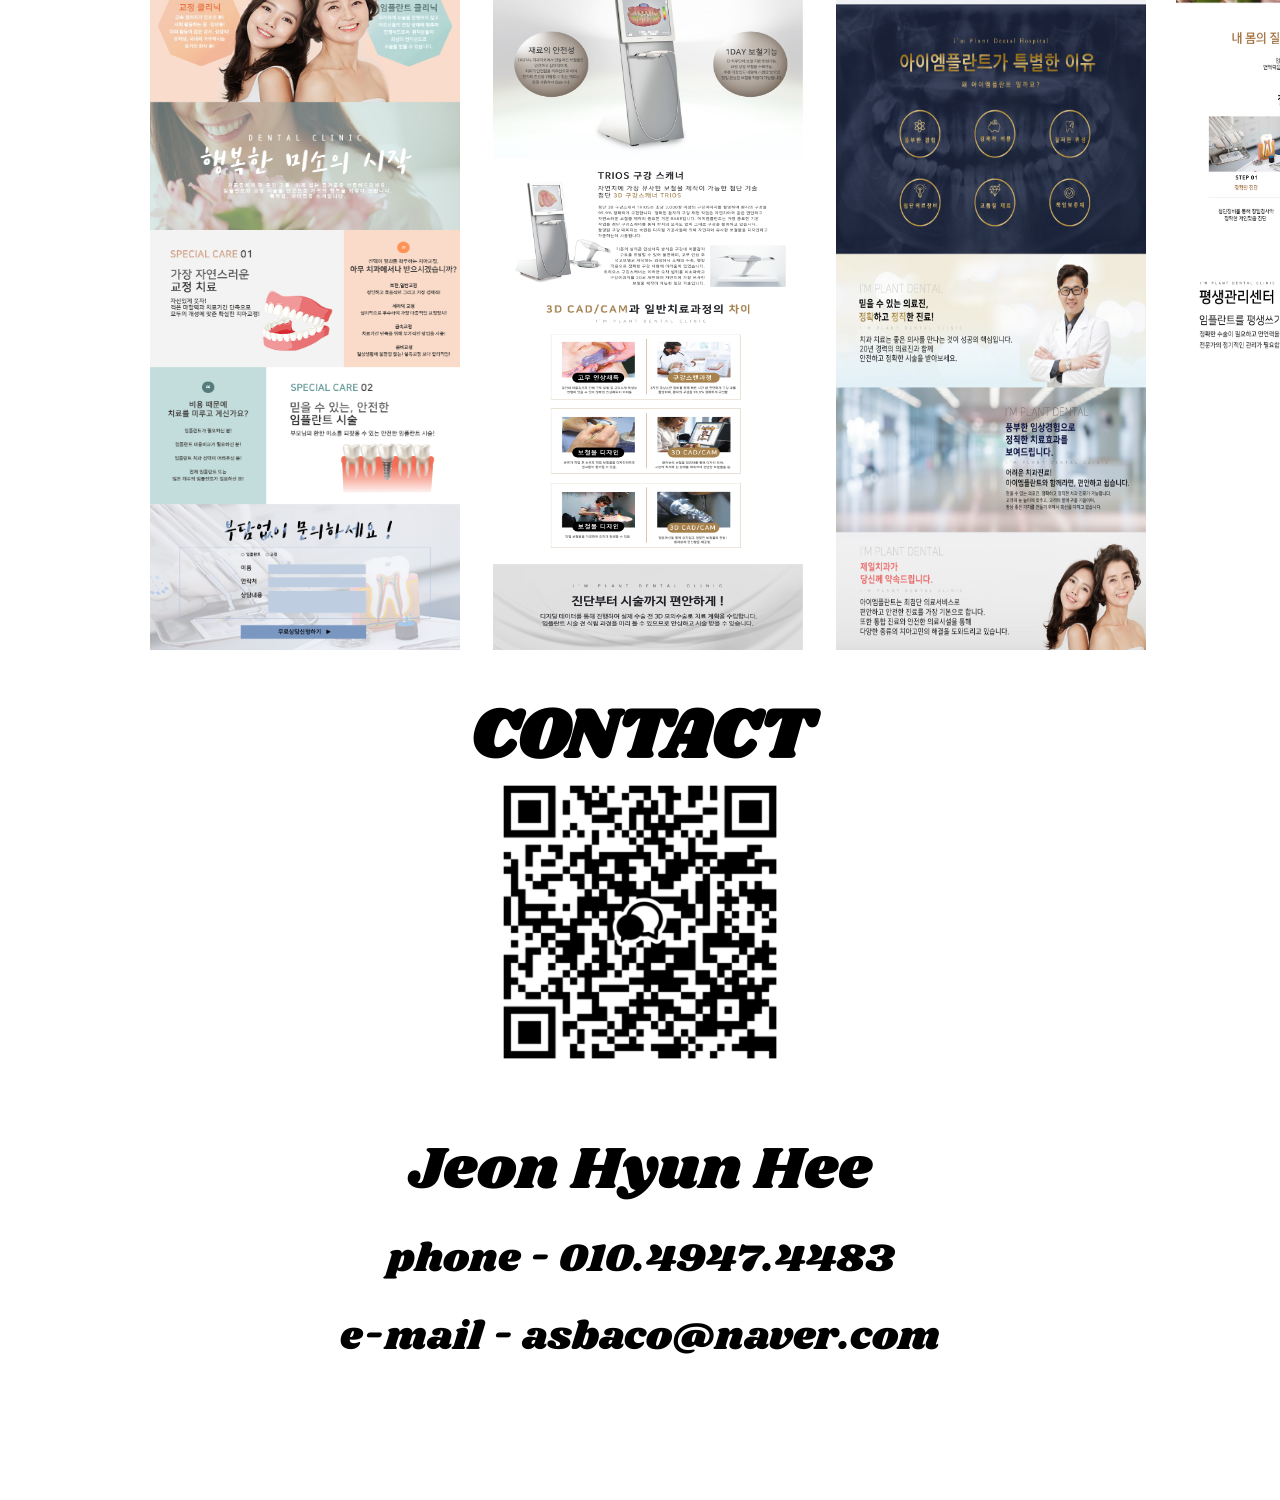
==== commit 4e35f037: "up" ====
--- a/index.html
+++ b/index.html
@@ -1,205 +1,220 @@
-<!DOCTYPE html>
-<html lang="en">
-<head>
-    <meta charset="UTF-8">
-    <title>Jhyunhee</title>
-    <link rel="stylesheet" href="reset.css">
-    <link rel="stylesheet" href="fullpage.css">
-    <link rel="stylesheet" href="portfolio.css">
-    <link href="https://fonts.googleapis.com/css?family=Shrikhand&display=swap" rel="stylesheet">
-    <link rel="shortcut icon" href="icon/logo.ico">
-    <script src="jquery-3.4.1.min.js"></script> 
-    <script src="fullpage.js"></script>
-    <script src="portfolio.js"></script>
-</head>
-<body>
-    <div class="fullpage">
-        <div class="section">
-            <div class="content">
-        <div class="box">
-            <a href class="test"><ul>
-                <a href="#"><li>Home</li></a>
-                <a href="#sectionabout"><li>About</li></a>
-                <a href="#sectionweb"><li>Work</li></a>
-                <a href="#sectioncontact"><li>Contact</li></a>
-            </ul></a>
-        </div>
-        <div class="box2">
-            <a href="#"><div class="text">Jeon Hyun Hee<br>PORTFOLIO</div></a>
-        </div>
-    </div>
-    <div class="pointer-outer">
-        <div class="pointer"></div>
-    </div>
-        </div>
-        <div class="section" id="sectionabout">
-            <h3>PROFILE</h3>
-            <div class="logo"><img src="icon/logo_1.png" alt="로고"></div>
-            <div class="information">
-               <h4>INFORMATION</h4>
-                <ul>
-                    <li>전현희</li>
-                    <li>1993.05.18</li>
-                    <li>숭의여자대학교 식품영양학과 졸업</li>
-                </ul>
-            </div>
-            <div class="career">
-               <h4>CAREER</h4>
-                <ul>
-                    <li>대구지방식품의약품안전청</li>
-                    <li>영천지역자활센터</li>
-                    <li>엔젤리너스</li>
-                    <li>고대안암병원</li>
-                </ul>
-            </div>
-            <div class="certificate">
-                <h4>CERTIFICATE</h4>
-                <ul>
-                    <li>영양사 면허증</li>
-                    <li>위생사 면허증</li>
-                    <li>실기교사 교원자격증</li>
-                    <li>한식조리기능사</li>
-                </ul>                
-            </div>
-            <div class="skill">
-                <h4>SKILL</h4>
-                <div class="skillimg">
-                    <img src="icon/html.png" alt="html">
-                    <img src="icon/css.png" alt="css">
-                    <img src="icon/javascript.png" alt="script">
-                    <img src="icon/ai.png" alt="illustrator">
-                    <img src="icon/ps.png" alt="photoshop">
-                </div>
-            </div>            
-        </div>
-        <div class="section" id="sectionweb">
-           <h3>Web</h3>
-            <div class="slide">
-                <div class="content-box">
-                    <div class="content-left">
-                        <div class="contentimg">
-                        <img src="icon/pcweb.png" alt="비엣젯">
-                        <div class="pc" id= "vietjetairpc"></div>
-                        <div class="webphone">
-                               <div class="webpad" id="webpad"></div>
-                               <div class="pad" id="vietjetairpad"></div>
-                               <div class="webmobile" id="webmobile"></div>
-                            <div class="mobile" id="vietjetairmobile"></div>                            
-                        </div>
-                        </div>                        
-                        <a href="https://jhyunhee.github.io/vietjetair/" target="_blank" onclick="window.open(this.href, ''); return false;"><p>Website</p></a>
-                         <a href="detaile/vietjetair.jpg" target="_blank" onclick="window.open(this.href, '', 'width=850, height=978'); return false;"><p>Detail</p></a>
-                    </div>
-                    <div class="content-right">
-                       <div class="contentimg">
-                        <img src="icon/pcweb.png" alt="네스프레소">
-                        <div class="pc" id= "nespressopc"></div>
-                        </div>
-                        <a href="https://jhyunhee.github.io/nespresso/" target="_blank" onclick="window.open(this.href, ''); return false;"><p>Website</p></a>
-                        <a href="detaile/nespresso.jpg" target="_blank" onclick="window.open(this.href, '', 'width=850, height=978'); return false;"><p>Detail</p></a>
-                    </div>
-                </div>
-            </div>
-            <div class="slide">
-                <div class="content-box">
-                    <div class="content-left">
-                        <div class="contentimg">
-                        <div class="pc" id= "chevrolet"></div>
-                        <img src="icon/pcweb.png" alt="쉐보레">
-                        </div>
-                        <a href="https://jhyunhee.github.io/chevrolet/" target="_blank" onclick="window.open(this.href, ''); return false;"><p>Website</p></a>
-                         <a href="detaile/chevrolet.jpg" target="_blank" onclick="window.open(this.href, '', 'width=500, height=978'); return false;"><p>Detail</p></a>
-                    </div>
-                    <div class="content-right">
-                        <div class="contentimg">
-                        <img src="icon/pcweb.png" alt="츄">
-                         <div class="pc" id= "chuu"></div>                        
-                        </div>
-                        <a href="https://jhyunhee.github.io/chuu/" target="_blank" onclick="window.open(this.href, ''); return false;"><p>Website</p></a>
-                        <a href="detaile/chuu.jpg" target="_blank" onclick="window.open(this.href, '', 'width=850, height=978'); return false;"><p>Detail</p></a>
-                    </div>
-                </div>
-            </div>
-            <div class="slide">
-                <div class="content-box">
-                    <div class="content-left">
-                        <div class="contentimg">
-                        <img src="icon/pcweb.png" alt="엔씨플레이"> 
-                        <div class="pc" id= "ncplay"></div>                            
-                        </div>
-                        <a href="https://jhyunhee.github.io/ncplay/" target="_blank" onclick="window.open(this.href, ''); return false;"><p>Website</p></a>
-                        <a href="detaile/ncplay.jpg" target="_blank" onclick="window.open(this.href, '', 'width=850, height=978'); return false;"><p>Detail</p></a>
-                    </div>
-                    <div class="content-right">
-                        <div class="contentimg">
-                        <img src="icon/pcweb.png" alt="고시">
-                        <div class="pc" id= "gosi"></div>
-                        <div class="webphone">
-                         <div class="webmobile" id="mobileweb"></div>
-                         <div class="mobile" id="gosimobile"></div>                            
-                        </div>
-                        </div>
-                       <a href="https://jhyunhee.github.io/gosi/" target="_blank" onclick="window.open(this.href, ''); return false;"><p>Website</p></a>
-                       <p>Detail</p>
-                    </div>
-                </div>
-            </div>
-        </div>
-        <div class="section" id="design">
-            <h3>Design</h3>
-                   <div class="design">
-                     <span></span><span></span><span></span><span></span>
-                      <img src="icon/sta.png" alt="스타벅스">
-                       <div class="view">
-                          <a href="site/starbucks.png" target="_blank" onclick="window.open(this.href, '', 'width=1000'); return false;"><p>View</p></a>
-                       </div> 
-                        <div class="detail">
-                            <a href="detaile/starbucks.jpg" target="_blank" onclick="window.open(this.href, '', 'width=1500'); return false;"><p>Detail</p></a>
-                       </div>
-                       <div class="txt">Starbucks</div>                     
-                   </div>
-                   <div class="design" id="designone">
-                       <span></span><span></span><span></span><span></span>
-                       <img src="site/invitation.jpg" alt="초대장">
-                       <img src="site/envelope.jpg" alt="봉투" id="envelope">
-                       <div class="view">
-                           <a href="site/fullinvitation.jpg" target="_blank" onclick="window.open(this.href, '', 'width=500' 'height=978'); return false;"><p>View</p></a>
-                       </div>
-                       <div class="detail">
-                           <a href="#"><p>Detail</p></a>
-                       </div>
-                       <div class="txt">1st birthday</div>
-                   </div>
-                   <div class="design" id="designtwo">
-                       <span></span><span></span><span></span><span></span>
-                       <div class="view">
-                          <a href="https://jhyunhee.github.io/kanu/" target="_blank" onclick="window.open(this.href, '', 'width=640, height=700'); return false;"><p>View</p></a>
-                       </div>
-                       <div class="detail">
-                          <a href="detaile/kanu.jpg" target="_blank" onclick="window.open(this.href, '', 'width=850, height=978'); return false;"><p>Detail</p></a>
-                       </div>
-                       <div class="txt">KANU</div>
-                       <div class="kanubgi"></div>
-                       <div class="kanumobile">
-                       </div>
-                   </div>
-                    </div>
-        <div class="section">
-            <h3>banner</h3>
-            <div class="bannerimg">
-                <img src="icon/banner_1.jpg" alt="배너1">
-                <img src="icon/banner_2.jpg" alt="배너2">
-            </div>
-        </div>
-        <div class="section" id="sectioncontact">
-            <h3>CONTACT</h3>
-            <div class="sectioncontactimg"><img src="icon/KakaoTalk.png" alt="카카오톡"></div>
-            <p>Jeon Hyun Hee</p>
-            <ul>
-                <li>phone - 010.4947.4483</li>
-                <li>e-mail - asbaco@naver.com</li>
-            </ul>
-        </div>
-    </div>
-</body>
+<!DOCTYPE html>
+<html lang="en">
+<head>
+    <meta charset="UTF-8">
+    <title>Jhyunhee</title>
+    <link rel="stylesheet" href="reset.css">
+    <link rel="stylesheet" href="fullpage.css">
+    <link rel="stylesheet" href="portfolio.css">
+    <link href="https://fonts.googleapis.com/css?family=Shrikhand&display=swap" rel="stylesheet">
+    <link rel="shortcut icon" href="icon/logo.ico">
+    <script src="jquery-3.4.1.min.js"></script> 
+    <script src="fullpage.js"></script>
+    <script src="portfolio.js"></script>
+</head>
+<body>
+    <div class="fullpage">
+        <div class="section">
+            <div class="content">
+        <div class="box">
+            <a href class="test"><ul>
+                <a href="#"><li>Home</li></a>
+                <a href="#sectionabout"><li>About</li></a>
+                <a href="#sectionweb"><li>Work</li></a>
+                <a href="#sectioncontact"><li>Contact</li></a>
+            </ul></a>
+        </div>
+        <div class="box2">
+            <a href="#"><div class="text">Jeon Hyun Hee<br>PORTFOLIO</div></a>
+        </div>
+    </div>
+    <div class="pointer-outer">
+        <div class="pointer"></div>
+    </div>
+        </div>
+        <div class="section" id="sectionabout">
+            <h3>PROFILE</h3>
+            <div class="logo"><img src="icon/logo_1.png" alt="로고"></div>
+            <div class="information">
+               <h4>INFORMATION</h4>
+                <ul>
+                    <li>전현희</li>
+                    <li>1993.05.18</li>
+                    <li>숭의여자대학교 식품영양학과 졸업</li>
+                </ul>
+            </div>
+            <div class="career">
+               <h4>CAREER</h4>
+                <ul>
+                    <li>대구지방식품의약품안전청</li>
+                    <li>영천지역자활센터</li>
+                    <li>엔젤리너스</li>
+                    <li>고대안암병원</li>
+                </ul>
+            </div>
+            <div class="certificate">
+                <h4>CERTIFICATE</h4>
+                <ul>
+                    <li>영양사 면허증</li>
+                    <li>위생사 면허증</li>
+                    <li>실기교사 교원자격증</li>
+                    <li>한식조리기능사</li>
+                </ul>                
+            </div>
+            <div class="skill">
+                <h4>SKILL</h4>
+                <div class="skillimg">
+                    <img src="icon/html.png" alt="html">
+                    <img src="icon/css.png" alt="css">
+                    <img src="icon/javascript.png" alt="script">
+                    <img src="icon/ai.png" alt="illustrator">
+                    <img src="icon/ps.png" alt="photoshop">
+                </div>
+            </div>            
+        </div>
+        <div class="section" id="sectionweb">
+           <h3>Web</h3>
+            <div class="slide">
+                <div class="content-box">
+                    <div class="content-left">
+                        <div class="contentimg">
+                        <img src="icon/pcweb.png" alt="비엣젯">
+                        <div class="pc" id= "vietjetairpc"></div>
+                        <div class="webphone">
+                               <div class="webpad" id="webpad"></div>
+                               <div class="pad" id="vietjetairpad"></div>
+                               <div class="webmobile" id="webmobile"></div>
+                            <div class="mobile" id="vietjetairmobile"></div>                            
+                        </div>
+                        </div>                        
+                        <a href="https://jhyunhee.github.io/vietjetair/" target="_blank" onclick="window.open(this.href, ''); return false;"><p>Website</p></a>
+                         <a href="detaile/vietjetair.jpg" target="_blank" onclick="window.open(this.href, '', 'width=850, height=978'); return false;"><p>Detail</p></a>
+                    </div>
+                    <div class="content-right">
+                       <div class="contentimg">
+                        <img src="icon/pcweb.png" alt="네스프레소">
+                        <div class="pc" id= "nespressopc"></div>
+                        </div>
+                        <a href="https://jhyunhee.github.io/nespresso/" target="_blank" onclick="window.open(this.href, ''); return false;"><p>Website</p></a>
+                        <a href="detaile/nespresso.jpg" target="_blank" onclick="window.open(this.href, '', 'width=850, height=978'); return false;"><p>Detail</p></a>
+                    </div>
+                </div>
+            </div>
+            <div class="slide">
+                <div class="content-box">
+                    <div class="content-left">
+                        <div class="contentimg">
+                        <div class="pc" id= "chevrolet"></div>
+                        <img src="icon/pcweb.png" alt="쉐보레">
+                        </div>
+                        <a href="https://jhyunhee.github.io/chevrolet/" target="_blank" onclick="window.open(this.href, ''); return false;"><p>Website</p></a>
+                         <a href="detaile/chevrolet.jpg" target="_blank" onclick="window.open(this.href, '', 'width=500, height=978'); return false;"><p>Detail</p></a>
+                    </div>
+                    <div class="content-right">
+                        <div class="contentimg">
+                        <img src="icon/pcweb.png" alt="츄">
+                         <div class="pc" id= "chuu"></div>                        
+                        </div>
+                        <a href="https://jhyunhee.github.io/chuu/" target="_blank" onclick="window.open(this.href, ''); return false;"><p>Website</p></a>
+                        <a href="detaile/chuu.jpg" target="_blank" onclick="window.open(this.href, '', 'width=850, height=978'); return false;"><p>Detail</p></a>
+                    </div>
+                </div>
+            </div>
+            <div class="slide">
+                <div class="content-box">
+                    <div class="content-left">
+                        <div class="contentimg">
+                        <img src="icon/pcweb.png" alt="엔씨플레이"> 
+                        <div class="pc" id= "ncplay"></div>                            
+                        </div>
+                        <a href="https://jhyunhee.github.io/ncplay/" target="_blank" onclick="window.open(this.href, ''); return false;"><p>Website</p></a>
+                        <a href="detaile/ncplay.jpg" target="_blank" onclick="window.open(this.href, '', 'width=850, height=978'); return false;"><p>Detail</p></a>
+                    </div>
+                    <div class="content-right">
+                        <div class="contentimg">
+                        <img src="icon/pcweb.png" alt="고시">
+                        <div class="pc" id= "gosi"></div>
+                        <div class="webphone">
+                         <div class="webmobile" id="mobileweb"></div>
+                         <div class="mobile" id="gosimobile"></div>                            
+                        </div>
+                        </div>
+                       <a href="https://jhyunhee.github.io/gosi/" target="_blank" onclick="window.open(this.href, ''); return false;"><p>Website</p></a>
+                       <p>Detail</p>
+                    </div>
+                </div>
+            </div>
+        </div>
+        <div class="section" id="design">
+            <h3>Design</h3>
+                   <div class="design">
+                     <span></span><span></span><span></span><span></span>
+                      <img src="icon/sta.png" alt="스타벅스">
+                       <div class="view">
+                          <a href="site/starbucks.png" target="_blank" onclick="window.open(this.href, '', 'width=1000'); return false;"><p>View</p></a>
+                       </div> 
+                        <div class="detail">
+                            <a href="detaile/starbucks.jpg" target="_blank" onclick="window.open(this.href, '', 'width=1500'); return false;"><p>Detail</p></a>
+                       </div>
+                       <div class="txt">Starbucks</div>                     
+                   </div>
+                   <div class="design" id="designone">
+                       <span></span><span></span><span></span><span></span>
+                       <img src="site/invitation.jpg" alt="초대장">
+                       <img src="site/envelope.jpg" alt="봉투" id="envelope">
+                       <div class="view">
+                           <a href="site/fullinvitation.jpg" target="_blank" onclick="window.open(this.href, '', 'width=500' 'height=978'); return false;"><p>View</p></a>
+                       </div>
+                       <div class="detail">
+                           <a href="#"><p>Detail</p></a>
+                       </div>
+                       <div class="txt">1st birthday</div>
+                   </div>
+                   <div class="design" id="designtwo">
+                       <span></span><span></span><span></span><span></span>
+                       <div class="view">
+                          <a href="https://jhyunhee.github.io/kanu/" target="_blank" onclick="window.open(this.href, '', 'width=640, height=700'); return false;"><p>View</p></a>
+                       </div>
+                       <div class="detail">
+                          <a href="detaile/kanu.jpg" target="_blank" onclick="window.open(this.href, '', 'width=850, height=978'); return false;"><p>Detail</p></a>
+                       </div>
+                       <div class="txt">KANU</div>
+                       <div class="kanubgi"></div>
+                       <div class="kanumobile">
+                       </div>
+                   </div>
+                    </div>
+        <div class="section">
+            <h3>banner</h3>
+            <div class="bannerimg">
+                <img src="icon/banner_1.jpg" alt="배너1">
+                <img src="icon/banner_2.jpg" alt="배너2">
+                <img src="icon/banner_3.jpg" alt="배너3">
+                <img src="icon/banner_4.jpg" alt="배너4">
+                <img src="icon/banner_5.jpg" alt="배너5">
+            </div>
+        </div>
+        <div class="section">
+            <h3>Page</h3>
+            <div class="page">
+            <div class="pageimg">
+                <img src="icon/page_1.jpg" alt="이벤트페이지">
+                <img src="icon/page_2.jpg" alt="이벤트페이지">
+                <img src="icon/page_3.jpg" alt="이벤트페이지">
+                <img src="icon/page_5.jpg" alt="이벤트페이지">
+                <img src="icon/page_4.jpg" alt="이벤트페이지">
+            </div>
+            </div>
+        </div>
+        <div class="section" id="sectioncontact">
+            <h3>CONTACT</h3>
+            <div class="sectioncontactimg"><img src="icon/KakaoTalk.png" alt="카카오톡"></div>
+            <p>Jeon Hyun Hee</p>
+            <ul>
+                <li>phone - 010.4947.4483</li>
+                <li>e-mail - asbaco@naver.com</li>
+            </ul>
+        </div>
+    </div>
+</body>
 </html>
--- a/portfolio.css
+++ b/portfolio.css
@@ -1,224 +1,230 @@
-body {cursor: none; font-family: 'Shrikhand', cursive;}
-a{cursor: none;}
-
-@font-face{font-family: 'Bazzi'; src: url('Bazzi.woff')}
-
-.fullpage .section .content .box{position: fixed; width: 600px; height: 40px; text-align: center; padding: 10px; border-radius: 70px;}
-.fullpage .section .content .box ul li{font-size: 38px; float: left; margin: 3px 10px; color: #fff;}
-
-/*프로필페이지*/
-.fullpage .section:nth-child(2) {position: relative; text-align: center;}
-.fullpage .section:nth-child(2) h4{font-size: 40px; margin-bottom: 3%;}
-.fullpage .section:nth-child(2) .logo{position: absolute; top: 20%; left: 12%; width: 400px; height: 400px;}
-.fullpage .section:nth-child(2) .logo img{width: 400px; height: 400px;}
-.fullpage .section:nth-child(2) .information{position: absolute; bottom: 20%; left: 14%;}
-.fullpage .section:nth-child(2) .career{position: absolute; top: 20%; right: 17%;}
-.fullpage .section:nth-child(2) .certificate{position: absolute; top: 45%; right: 16%;}
-.fullpage .section:nth-child(2) .skill{position: absolute; top: 70%; right: 10%;}
-.fullpage .section:nth-child(2) .skill .skillimg img{width: 100px; height: 100px;}
-.fullpage .section:nth-child(2) ul li{font-family: 'Bazzi'; font-size: 25px; line-height: 30px;}
-
-
-.fullpage .section:nth-child(2) h3,
-.fullpage .section:nth-child(3) h3,
-.fullpage .section:nth-child(4) h3,
-.fullpage .section:nth-child(5) h3,
-.fullpage .section:last-child h3{font-size: 70px; text-align: center; margin-top: 4%; font-weight: bold;}
-.fullpage .section:nth-child(3) h3{display: inline-block; text-align: center; margin-left: 50%; transform: translateX(-50%);}
-
-
-/*웹페이지*/
-.fullpage .section:nth-child(3) .slide .content-box{width: 100%; height: 1000px; position: relative;}
-.fullpage .section:nth-child(3) .slide .content-box .content-left,
-.fullpage .section:nth-child(3) .slide .content-box .content-right{width: 50%; position: absolute; top: 37%; transform: translateY(-50%); text-align: center;}
-.fullpage .section:nth-child(3) .slide .content-box .content-right{right: 4%;}
-.fullpage .section:nth-child(3) .slide .content-box .contentimg{position: relative; width: 845px; height: 600px; margin-left: 10%;}
-/*transition: 1s; opacity: 0;*/
-.fullpage .section:nth-child(3) .slide .content-box .contentimg img{width: 100%; height: 100%;}
-.fullpage .section:nth-child(3) .slide .content-box .contentimg .webphone{position: absolute; top: 0; left: 0; width: 845px; height: 600px;}
-.fullpage .section:nth-child(3) .slide .content-box p{text-align: center; font-size: 40px; margin: 20px 0; margin-left: 8.5%;}
-/*transition: opacity 1s 1s, left 1s 1s; opacity: 0; left: -20px; */
-/*.fullpage .section:nth-child(3) .slide .content-box .animate{opacity: 1; left: 0;}*/
-.fullpage .section:nth-child(3) .slide .content-box p:hover{font-size: 45px; transition: 1s;}
-
-/*비엣젯*/
-#vietjetairpc{position: absolute; height: 323px; width: 452px; background: url(site/vietjetair_1.png)top/100%; top: 135px; left: 202px; z-index: 1;}
-#vietjetairpc:hover {background-position: bottom; transition: all 2.5s linear;}
-#vietjetairpad img{height: 220px; width: 250px; position: absolute; left: -43px; z-index: 80;}
-#vietjetairpad{position: absolute; height: 225px; width: 165px; background: url(site/vietjetair_2.png)top/100%; bottom: 75px; left: 634px; z-index: 9;}
-#vietjetairpad:hover {background-position: bottom; transition: all 5s linear;}
-#webpad{position: absolute; background: url(icon/webpad.png)bottom/100%; background-repeat: no-repeat; width: 305px; height: 500px; left: 507px; bottom: 57px; z-index: 5;}
-#vietjetairmobile{position: absolute; height: 144px; width: 80px; background: url(site/vietjetair_3.jpg)top/100%; bottom: 80px; left: 117px; z-index: 10;}
-#vietjetairmobile:hover {background-position: bottom; transition: all 2.5s linear;}
-#webmobile{position: absolute; background: url(icon/webphone.png)bottom/100%; background-repeat: no-repeat; width: 170px; height: 250px; left: 38px; bottom: 45px; z-index: 8;}
-/*네스프레소*/
-#nespressopc{position: absolute; height: 323px; width: 452px; background: url(site/nespresso.png)top/100%; top: 135px; left: 202px; z-index: 1;}
-#nespressopc:hover {background-position: bottom; transition: all 2.5s linear;}
-/*쉐보레*/
-#chevrolet{position: absolute; height: 323px; width: 452px; background: url(site/chevrolet.png)top/100%; top: 135px; left: 202px; z-index: 1;}
-#chevrolet:hover {background-position: bottom; transition: all 5s linear;}
-/*츄*/
-#chuu{position: absolute; height: 323px; width: 452px; background: url(site/chuu.jpg)top/100%; top: 135px; left: 202px; z-index: 1;}
-#chuu:hover {background-position: bottom; transition: all 10s linear;}
-/*엔씨플레이*/
-#ncplay{position: absolute; height: 323px; width: 452px; background: url(site/ncplay.jpg)top/100%; top: 135px; left: 202px; z-index: 1;}    
-#ncplay:hover {background-position: bottom; transition: all 5s linear;}
-/*고시*/
-#gosi{position: absolute; height: 323px; width: 452px; background: url(site/gosi_1.png)top/100%; top: 135px; left: 202px; z-index: 1;}    
-#gosi:hover {background-position: bottom; transition: all 1s linear;}
-#mobileweb{position: absolute; background: url(icon/webphone.png)bottom/100%; background-repeat: no-repeat; width: 170px; height: 250px; left: 38px; bottom: 45px; z-index: 8;}
-#gosimobile{position: absolute; height: 144px; width: 80px; background: url(site/gosi_2.png)top/100%; bottom: 80px; left: 117px; z-index: 10;}
-#gosimobile:hover {background-position: bottom; transition: all 1s linear;}
-
-/*디자인페이지*/
-.fullpage .section:nth-child(4) .design{width: 23%; height: 15%; border: 1px solid #333; color: black; margin-top: 70px; margin-left: 8%; float: left;}
-.fullpage .section:nth-child(4) .design{position: relative; overflow: hidden; padding-bottom: 560px;}
-.fullpage .section:nth-child(4) .design span{position: absolute; display: block; background-color: black; transition: all 0.5s; z-index: 2;}
-.fullpage .section:nth-child(4) .design span:nth-child(1) {top: 0; height: 5px; width: 0;}
-.fullpage .section:nth-child(4) .design span:nth-child(2) {top: 0; right: 0; height: 0; width: 5px;}
-.fullpage .section:nth-child(4) .design span:nth-child(3) {height: 5px; width: 0; bottom: 0; right: 0;}
-.fullpage .section:nth-child(4) .design span:nth-child(4) {left: 0; width: 5px; bottom: 0; height: 0;}
-.fullpage .section:nth-child(4) .design:hover span:nth-child(1) {width: 100%;}
-.fullpage .section:nth-child(4) .design:hover span:nth-child(2) {height: 100%;}
-.fullpage .section:nth-child(4) .design:hover span:nth-child(3) {width: 100%;}
-.fullpage .section:nth-child(4) .design:hover span:nth-child(4) {height: 100%;}
-.fullpage .section:nth-child(4) .design:hover span:nth-child(4) {height: 100%;}
-.fullpage .section:nth-child(4) .design .txt{display: none;}
-.fullpage .section:nth-child(4) .design .view p{padding: 5px 0; font-size: 40px; text-align: center;}
-.fullpage .section:nth-child(4) .design .detail p{background-color: black; color: #fff; font-size: 40px; text-align: center; padding: 5px 0;}
-.fullpage .section:nth-child(4) .design img{width: 100%; height: 610px; position: absolute; top: 100px;}
-.fullpage .section:nth-child(4) .design .kanubgi{position: absolute; top: 15%; left: 0; width: 100%; height: 100%; background: url(icon/phone.png)top/100%; background-repeat: no-repeat; z-index: 2;}
-.fullpage .section:nth-child(4) .design .kanumobile{position: absolute; top: 27%; left: 23%; width: 235px; height: 415px; background: url(site/kanumobile.png)top/100%; z-index: 3;}
-.fullpage .section:nth-child(4) .design .kanumobile:hover {background-position: bottom;transition: all 5s linear;}
-.fullpage .section:nth-child(4) .design:hover #envelope{display: none; transition: all 3s linear;}
-
-.fullpage .section:nth-child(5) .bannerimg {position: absolute; top: 250px; left: 150px;}
-.fullpage .section:nth-child(5) .bannerimg img{width: 500px; height: 500px; margin-right: 50px;}
-
-/*컨택트*/
-
-.fullpage .section:last-child {text-align: center;}
-.fullpage .section:last-child .sectioncontactimg{text-align: center;}
-.fullpage .section:last-child img{width: 300px;height: 300px;}
-.fullpage .section:last-child p{font-size: 60px; margin-top: 5%; text-align: center;}
-.fullpage .section:last-child ul li{font-size: 40px; margin-top: 3%; text-align: center;}
-
-
-/*        마우스*/
-        .pointer, .pointer-outer { mix-blend-mode: exclusion; width: 20px; height: 20px;}
-
-        .pointer-outer {position: fixed; top: -20px; left: -20px; z-index: 5000; pointer-events: none !important;}
-
-        .pointer {position: absolute; background-color: #fff; border-radius: 50%;
-            -webkit-transition: transform .2s cubic-bezier(.175, .885, .32, 1.275);
-            -moz-transition: transform .2s cubic-bezier(.175, .885, .32, 1.275);
-            -ms-transition: transform .2s cubic-bezier(.175, .885, .32, 1.275);
-            -o-transition: transform .2s cubic-bezier(.175, .885, .32, 1.275);
-            transition: transform .2s cubic-bezier(.175, .885, .32, 1.275);
-            transform-origin: center center;}
-
-            .zooming.pointer { -webkit-transform: scale(2); -moz-transform: scale(2); -ms-transform: scale(2); -o-transform: scale(2); transform: scale(2); }
-
-        ::selection { background-color: #5cffbb; color: #fff;}
-
-        a.test {font-size: 5rem; font-weight: bold; text-transform: uppercase; color: #fff;
-            text-decoration: none;
-            cursor: none;
-
-        }
-
-        .box {background-color: black; width: 550px; text-align: center; z-index: 99;}
-
-        .content {position: relative; width: 100%; height: 100vh; overflow: hidden; background-color: #fff;
-        }
-
-        .content::before {z-index: 1; content: ""; position: absolute; top: 50%; left: 50%;
-            transform: translate(-50%, -50%);
-            display: block;
-            width: 60vw;
-            height: 50vh;
-            background-color: #000;
-            box-shadow: 0 0 5px rgba(0, 0, 0, 0.2);
-            transition: all 4s;
-
-        }
-        .box2{ position: absolute; left: 20%; width: 100%;top: 25%;}
-        .box2 .text {
-            z-index: 2;
-            position: absolute;
-            top: -50px;
-            left: 40px;
-            color: #fff;
-            font-size: 78px;
-            font-weight: 900;
-            line-height: 1.2em;
-            mix-blend-mode: exclusion;
-            text-shadow: 0 0 1px #000;
-            transition: all 5s;
-            animation-name: text-shake;
-            animation-duration: 3s, 3s;
-            animation-timing-function: linear, ease-in-out;
-            animation-iteration-count: infinite, infinite;
-            animation-play-state: running, running;}
-
-        @keyframes text-shake { 0% {transform: translateY(0vh)} 50% {transform: translateY(-2vh)}
-            100% {transform: translateY(0vh)}}
-        
-@media screen and (min-width: 641px) and (max-width: 1400px){
-.fullpage .section:nth-child(2) h3,
-.fullpage .section:nth-child(4) h3,
-.fullpage .section:nth-child(3) h3,
-.fullpage .section:last-child h3{margin-top: 8%;}
-.fullpage .section:nth-child(4) .design{height: 7%;}
-.fullpage .section:nth-child(2) .logo{left: 5%;}
-.fullpage .section:nth-child(2) .information{left: 5%;}
-.fullpage .section .content .box2 .text{font-size: 60px;}
-}
-
-@media screen and (max-width: 640px){
-.fullpage .section:nth-child(2) h3,
-.fullpage .section:nth-child(4) h3,
-.fullpage .section:nth-child(3) h3,
-.fullpage .section:last-child h3{margin-top: 20%;}
-.fullpage .section .content .box{width: 97%; padding: 7px;}
-.fullpage .section .content .box ul li{font-size: 28px; margin: 6px 10px;}
-.fullpage .section:nth-child(4) .design{height: 7%;}
-.fullpage .section:nth-child(2) .career,
-.fullpage .section:nth-child(2) .certificate,
-.fullpage .section:nth-child(2) .skill{display: none;}
-.fullpage .section:nth-child(2) .information{left: 20%;}
-.fullpage .section .content .box2 .text{font-size: 43px;}
-.fullpage .section:last-child ul li:last-child{font-size: 35px;}
-    
-.fullpage .section:nth-child(4) .design{width: 85%; height: 50px; margin-top: 50px;  float: left;}
-.fullpage .section:nth-child(4) .design{position: relative; overflow: hidden; padding-bottom: 150px;}
-.fullpage .section:nth-child(4) .design img{display: none;}
-.fullpage .section:nth-child(4) .design .kanubgi{display: none;}
-.fullpage .section:nth-child(4) .design .kanumobile{display: none;}
-    .fullpage .section:nth-child(4) .design .txt{display: block; text-align: center; font-size: 60px; margin-top: 5%;}
-    
-.fullpage .section:nth-child(3) .slide .content-box{width: 50%;}
-    .fullpage .section:nth-child(3) .slide .content-box .content-left{width: 50%;}
-.fullpage .section:nth-child(3) .slide .content-box .content-right{right: -35%;}
-.fullpage .section:nth-child(3) .slide .content-box .contentimg{width: 250px; height: 200px; margin-left: 10%;}
-.fullpage .section:nth-child(3) .slide .content-box p{font-size: 30px; margin-left: 60%}
-.fullpage .section:nth-child(3) .slide .content-box p:hover{font-size: 30px;}
-/*비엣젯*/
-#vietjetairpc{position: absolute; height: 105px; width: 130px; background: url(site/vietjetair_1.png)top/100%; top: 23%; left: 62px; z-index: 1;}
-#vietjetairpad{display: none;}
-#webpad{display: none;}
-#vietjetairmobile{display: none;}
-#webmobile{display: none;}
-/*네스프레소*/
-#nespressopc{position: absolute; height: 105px; width: 130px; background: url(site/nespresso.png)top/100%; top: 23%; left: 62px; z-index: 1;}
-/*쉐보레*/
-#chevrolet{position: absolute; height: 105px; width: 130px; background: url(site/chevrolet.png)top/100%; top: 23%; left: 62px; z-index: 1;}
-/*츄*/
-#chuu{position: absolute; height: 105px; width: 130px; background: url(site/chuu.jpg)top/100%; top: 23%; left: 62px; z-index: 1;}
-/*엔씨플레이*/
-#ncplay{position: absolute; height: 105px; width: 130px; background: url(site/ncplay.jpg)top/100%; top: 23%; left: 62px; z-index: 1;}    
-/*고시*/
-#gosi{position: absolute; height: 105px; width: 130px; background: url(site/gosi_1.png)top/100%; top: 23%; left: 62px; z-index: 1;}    
-#mobileweb{display: none;}
-#gosimobile{display: none;}
+body {cursor: none; font-family: 'Shrikhand', cursive;}
+a{cursor: none;}
+
+@font-face{font-family: 'Bazzi'; src: url('Bazzi.woff')}
+
+.fullpage .section .content .box{position: fixed; width: 600px; height: 40px; text-align: center; padding: 10px; border-radius: 70px;}
+.fullpage .section .content .box ul li{font-size: 38px; float: left; margin: 3px 10px; color: #fff;}
+
+/*프로필페이지*/
+.fullpage .section:nth-child(2) {position: relative; text-align: center;}
+.fullpage .section:nth-child(2) h4{font-size: 40px; margin-bottom: 3%;}
+.fullpage .section:nth-child(2) .logo{position: absolute; top: 20%; left: 12%; width: 400px; height: 400px;}
+.fullpage .section:nth-child(2) .logo img{width: 400px; height: 400px;}
+.fullpage .section:nth-child(2) .information{position: absolute; bottom: 20%; left: 14%;}
+.fullpage .section:nth-child(2) .career{position: absolute; top: 20%; right: 17%;}
+.fullpage .section:nth-child(2) .certificate{position: absolute; top: 45%; right: 16%;}
+.fullpage .section:nth-child(2) .skill{position: absolute; top: 70%; right: 10%;}
+.fullpage .section:nth-child(2) .skill .skillimg img{width: 100px; height: 100px;}
+.fullpage .section:nth-child(2) ul li{font-family: 'Bazzi'; font-size: 25px; line-height: 30px;}
+
+
+.fullpage .section:nth-child(2) h3,
+.fullpage .section:nth-child(3) h3,
+.fullpage .section:nth-child(4) h3,
+.fullpage .section:nth-child(5) h3,
+.fullpage .section:nth-child(6) h3,
+.fullpage .section:last-child h3{font-size: 70px; text-align: center; margin-top: 4%; font-weight: bold;}
+.fullpage .section:nth-child(3) h3{display: inline-block; text-align: center; margin-left: 50%; transform: translateX(-50%);}
+
+
+/*웹페이지*/
+.fullpage .section:nth-child(3) .slide .content-box{width: 100%; height: 1000px; position: relative;}
+.fullpage .section:nth-child(3) .slide .content-box .content-left,
+.fullpage .section:nth-child(3) .slide .content-box .content-right{width: 50%; position: absolute; top: 37%; transform: translateY(-50%); text-align: center;}
+.fullpage .section:nth-child(3) .slide .content-box .content-right{right: 4%;}
+.fullpage .section:nth-child(3) .slide .content-box .contentimg{position: relative; width: 845px; height: 600px; margin-left: 10%;}
+.fullpage .section:nth-child(3) .slide .content-box .contentimg img{width: 100%; height: 100%;}
+.fullpage .section:nth-child(3) .slide .content-box .contentimg .webphone{position: absolute; top: 0; left: 0; width: 845px; height: 600px;}
+.fullpage .section:nth-child(3) .slide .content-box p{text-align: center; font-size: 40px; margin: 20px 0; margin-left: 8.5%;}
+.fullpage .section:nth-child(3) .slide .content-box p:hover{font-size: 45px; transition: 1s;}
+
+/*비엣젯*/
+#vietjetairpc{position: absolute; height: 323px; width: 452px; background: url(site/vietjetair_1.png)top/100%; top: 135px; left: 202px; z-index: 1;}
+#vietjetairpc:hover {background-position: bottom; transition: all 2.5s linear;}
+#vietjetairpad img{height: 220px; width: 250px; position: absolute; left: -43px; z-index: 80;}
+#vietjetairpad{position: absolute; height: 225px; width: 165px; background: url(site/vietjetair_2.png)top/100%; bottom: 75px; left: 634px; z-index: 9;}
+#vietjetairpad:hover {background-position: bottom; transition: all 5s linear;}
+#webpad{position: absolute; background: url(icon/webpad.png)bottom/100%; background-repeat: no-repeat; width: 305px; height: 500px; left: 507px; bottom: 57px; z-index: 5;}
+#vietjetairmobile{position: absolute; height: 144px; width: 80px; background: url(site/vietjetair_3.jpg)top/100%; bottom: 80px; left: 117px; z-index: 10;}
+#vietjetairmobile:hover {background-position: bottom; transition: all 2.5s linear;}
+#webmobile{position: absolute; background: url(icon/webphone.png)bottom/100%; background-repeat: no-repeat; width: 170px; height: 250px; left: 38px; bottom: 45px; z-index: 8;}
+/*네스프레소*/
+#nespressopc{position: absolute; height: 323px; width: 452px; background: url(site/nespresso.png)top/100%; top: 135px; left: 202px; z-index: 1;}
+#nespressopc:hover {background-position: bottom; transition: all 2.5s linear;}
+/*쉐보레*/
+#chevrolet{position: absolute; height: 323px; width: 452px; background: url(site/chevrolet.png)top/100%; top: 135px; left: 202px; z-index: 1;}
+#chevrolet:hover {background-position: bottom; transition: all 5s linear;}
+/*츄*/
+#chuu{position: absolute; height: 323px; width: 452px; background: url(site/chuu.jpg)top/100%; top: 135px; left: 202px; z-index: 1;}
+#chuu:hover {background-position: bottom; transition: all 10s linear;}
+/*엔씨플레이*/
+#ncplay{position: absolute; height: 323px; width: 452px; background: url(site/ncplay.jpg)top/100%; top: 135px; left: 202px; z-index: 1;}    
+#ncplay:hover {background-position: bottom; transition: all 5s linear;}
+/*고시*/
+#gosi{position: absolute; height: 323px; width: 452px; background: url(site/gosi_1.png)top/100%; top: 135px; left: 202px; z-index: 1;}    
+#gosi:hover {background-position: bottom; transition: all 1s linear;}
+#mobileweb{position: absolute; background: url(icon/webphone.png)bottom/100%; background-repeat: no-repeat; width: 170px; height: 250px; left: 38px; bottom: 45px; z-index: 8;}
+#gosimobile{position: absolute; height: 144px; width: 80px; background: url(site/gosi_2.png)top/100%; bottom: 80px; left: 117px; z-index: 10;}
+#gosimobile:hover {background-position: bottom; transition: all 1s linear;}
+
+/*디자인페이지*/
+.fullpage .section:nth-child(4) .design{width: 23%; height: 15%; border: 1px solid #333; color: black; margin-top: 70px; margin-left: 8%; float: left;}
+.fullpage .section:nth-child(4) .design{position: relative; overflow: hidden; padding-bottom: 560px;}
+.fullpage .section:nth-child(4) .design span{position: absolute; display: block; background-color: black; transition: all 0.5s; z-index: 2;}
+.fullpage .section:nth-child(4) .design span:nth-child(1) {top: 0; height: 5px; width: 0;}
+.fullpage .section:nth-child(4) .design span:nth-child(2) {top: 0; right: 0; height: 0; width: 5px;}
+.fullpage .section:nth-child(4) .design span:nth-child(3) {height: 5px; width: 0; bottom: 0; right: 0;}
+.fullpage .section:nth-child(4) .design span:nth-child(4) {left: 0; width: 5px; bottom: 0; height: 0;}
+.fullpage .section:nth-child(4) .design:hover span:nth-child(1) {width: 100%;}
+.fullpage .section:nth-child(4) .design:hover span:nth-child(2) {height: 100%;}
+.fullpage .section:nth-child(4) .design:hover span:nth-child(3) {width: 100%;}
+.fullpage .section:nth-child(4) .design:hover span:nth-child(4) {height: 100%;}
+.fullpage .section:nth-child(4) .design:hover span:nth-child(4) {height: 100%;}
+.fullpage .section:nth-child(4) .design .txt{display: none;}
+.fullpage .section:nth-child(4) .design .view p{padding: 5px 0; font-size: 40px; text-align: center;}
+.fullpage .section:nth-child(4) .design .detail p{background-color: black; color: #fff; font-size: 40px; text-align: center; padding: 5px 0;}
+.fullpage .section:nth-child(4) .design img{width: 100%; height: 610px; position: absolute; top: 100px;}
+.fullpage .section:nth-child(4) .design .kanubgi{position: absolute; top: 15%; left: 0; width: 100%; height: 100%; background: url(icon/phone.png)top/100%; background-repeat: no-repeat; z-index: 2;}
+.fullpage .section:nth-child(4) .design .kanumobile{position: absolute; top: 27%; left: 23%; width: 235px; height: 415px; background: url(site/kanumobile.png)top/100%; z-index: 3;}
+.fullpage .section:nth-child(4) .design .kanumobile:hover {background-position: bottom;transition: all 5s linear;}
+.fullpage .section:nth-child(4) .design:hover #envelope{display: none; transition: all 3s linear;}
+
+/*배너*/
+.fullpage .section:nth-child(5) .bannerimg {position: absolute; top: 250px; left: 100px;}
+.fullpage .section:nth-child(5) .bannerimg img{width: 300px; height: 300px; margin-right: 50px; margin-bottom: 50px;}
+
+/*페이지*/
+
+.fullpage .section:nth-child(6) .page {position: absolute; top: 180px; left: 150px;}
+.fullpage .section:nth-child(6) .page .pageimg img{width: 310px;height: 770px; margin-right: 30px;}
+.fullpage .section:nth-child(6) .page .pageimg img:nth-child(4){width: 310px; height: 500px; margin-right: 30px; position: absolute;}
+.fullpage .section:nth-child(6) .page .pageimg img:nth-child(5){width: 310px; height: 400px; margin-right: 30px; position: absolute; right: -680px;}
+
+/*컨택트*/
+
+.fullpage .section:last-child {text-align: center;}
+.fullpage .section:last-child .sectioncontactimg{text-align: center;}
+.fullpage .section:last-child img{width: 300px;height: 300px;}
+.fullpage .section:last-child p{font-size: 60px; margin-top: 5%; text-align: center;}
+.fullpage .section:last-child ul li{font-size: 40px; margin-top: 3%; text-align: center;}
+
+
+/*        마우스*/
+        .pointer, .pointer-outer { mix-blend-mode: exclusion; width: 20px; height: 20px;}
+
+        .pointer-outer {position: fixed; top: -20px; left: -20px; z-index: 5000; pointer-events: none !important;}
+
+        .pointer {position: absolute; background-color: #fff; border-radius: 50%;
+            -webkit-transition: transform .2s cubic-bezier(.175, .885, .32, 1.275);
+            -moz-transition: transform .2s cubic-bezier(.175, .885, .32, 1.275);
+            -ms-transition: transform .2s cubic-bezier(.175, .885, .32, 1.275);
+            -o-transition: transform .2s cubic-bezier(.175, .885, .32, 1.275);
+            transition: transform .2s cubic-bezier(.175, .885, .32, 1.275);
+            transform-origin: center center;}
+
+            .zooming.pointer { -webkit-transform: scale(2); -moz-transform: scale(2); -ms-transform: scale(2); -o-transform: scale(2); transform: scale(2); }
+
+        ::selection { background-color: #5cffbb; color: #fff;}
+
+        a.test {font-size: 5rem; font-weight: bold; text-transform: uppercase; color: #fff;
+            text-decoration: none;
+            cursor: none;
+
+        }
+
+        .box {background-color: black; width: 550px; text-align: center; z-index: 99;}
+
+        .content {position: relative; width: 100%; height: 100vh; overflow: hidden; background-color: #fff;
+        }
+
+        .content::before {z-index: 1; content: ""; position: absolute; top: 50%; left: 50%;
+            transform: translate(-50%, -50%);
+            display: block;
+            width: 60vw;
+            height: 50vh;
+            background-color: #000;
+            box-shadow: 0 0 5px rgba(0, 0, 0, 0.2);
+            transition: all 4s;
+
+        }
+        .box2{ position: absolute; left: 20%; width: 100%;top: 25%;}
+        .box2 .text {
+            z-index: 2;
+            position: absolute;
+            top: -50px;
+            left: 40px;
+            color: #fff;
+            font-size: 78px;
+            font-weight: 900;
+            line-height: 1.2em;
+            mix-blend-mode: exclusion;
+            text-shadow: 0 0 1px #000;
+            transition: all 5s;
+            animation-name: text-shake;
+            animation-duration: 3s, 3s;
+            animation-timing-function: linear, ease-in-out;
+            animation-iteration-count: infinite, infinite;
+            animation-play-state: running, running;}
+
+        @keyframes text-shake { 0% {transform: translateY(0vh)} 50% {transform: translateY(-2vh)}
+            100% {transform: translateY(0vh)}}
+        
+@media screen and (min-width: 641px) and (max-width: 1400px){
+.fullpage .section:nth-child(2) h3,
+.fullpage .section:nth-child(4) h3,
+.fullpage .section:nth-child(3) h3,
+.fullpage .section:last-child h3{margin-top: 8%;}
+.fullpage .section:nth-child(4) .design{height: 7%;}
+.fullpage .section:nth-child(2) .logo{left: 5%;}
+.fullpage .section:nth-child(2) .information{left: 5%;}
+.fullpage .section .content .box2 .text{font-size: 60px;}
+}
+
+@media screen and (max-width: 640px){
+.fullpage .section:nth-child(2) h3,
+.fullpage .section:nth-child(4) h3,
+.fullpage .section:nth-child(3) h3,
+.fullpage .section:last-child h3{margin-top: 20%;}
+.fullpage .section .content .box{width: 97%; padding: 7px;}
+.fullpage .section .content .box ul li{font-size: 28px; margin: 6px 10px;}
+.fullpage .section:nth-child(4) .design{height: 7%;}
+.fullpage .section:nth-child(2) .career,
+.fullpage .section:nth-child(2) .certificate,
+.fullpage .section:nth-child(2) .skill{display: none;}
+.fullpage .section:nth-child(2) .information{left: 20%;}
+.fullpage .section .content .box2 .text{font-size: 43px;}
+.fullpage .section:last-child ul li:last-child{font-size: 35px;}
+    
+.fullpage .section:nth-child(4) .design{width: 85%; height: 50px; margin-top: 50px;  float: left;}
+.fullpage .section:nth-child(4) .design{position: relative; overflow: hidden; padding-bottom: 150px;}
+.fullpage .section:nth-child(4) .design img{display: none;}
+.fullpage .section:nth-child(4) .design .kanubgi{display: none;}
+.fullpage .section:nth-child(4) .design .kanumobile{display: none;}
+    .fullpage .section:nth-child(4) .design .txt{display: block; text-align: center; font-size: 60px; margin-top: 5%;}
+    
+.fullpage .section:nth-child(3) .slide .content-box{width: 50%;}
+    .fullpage .section:nth-child(3) .slide .content-box .content-left{width: 50%;}
+.fullpage .section:nth-child(3) .slide .content-box .content-right{right: -35%;}
+.fullpage .section:nth-child(3) .slide .content-box .contentimg{width: 250px; height: 200px; margin-left: 10%;}
+.fullpage .section:nth-child(3) .slide .content-box p{font-size: 30px; margin-left: 60%}
+.fullpage .section:nth-child(3) .slide .content-box p:hover{font-size: 30px;}
+/*비엣젯*/
+#vietjetairpc{position: absolute; height: 105px; width: 130px; background: url(site/vietjetair_1.png)top/100%; top: 23%; left: 62px; z-index: 1;}
+#vietjetairpad{display: none;}
+#webpad{display: none;}
+#vietjetairmobile{display: none;}
+#webmobile{display: none;}
+/*네스프레소*/
+#nespressopc{position: absolute; height: 105px; width: 130px; background: url(site/nespresso.png)top/100%; top: 23%; left: 62px; z-index: 1;}
+/*쉐보레*/
+#chevrolet{position: absolute; height: 105px; width: 130px; background: url(site/chevrolet.png)top/100%; top: 23%; left: 62px; z-index: 1;}
+/*츄*/
+#chuu{position: absolute; height: 105px; width: 130px; background: url(site/chuu.jpg)top/100%; top: 23%; left: 62px; z-index: 1;}
+/*엔씨플레이*/
+#ncplay{position: absolute; height: 105px; width: 130px; background: url(site/ncplay.jpg)top/100%; top: 23%; left: 62px; z-index: 1;}    
+/*고시*/
+#gosi{position: absolute; height: 105px; width: 130px; background: url(site/gosi_1.png)top/100%; top: 23%; left: 62px; z-index: 1;}    
+#mobileweb{display: none;}
+#gosimobile{display: none;}
 }
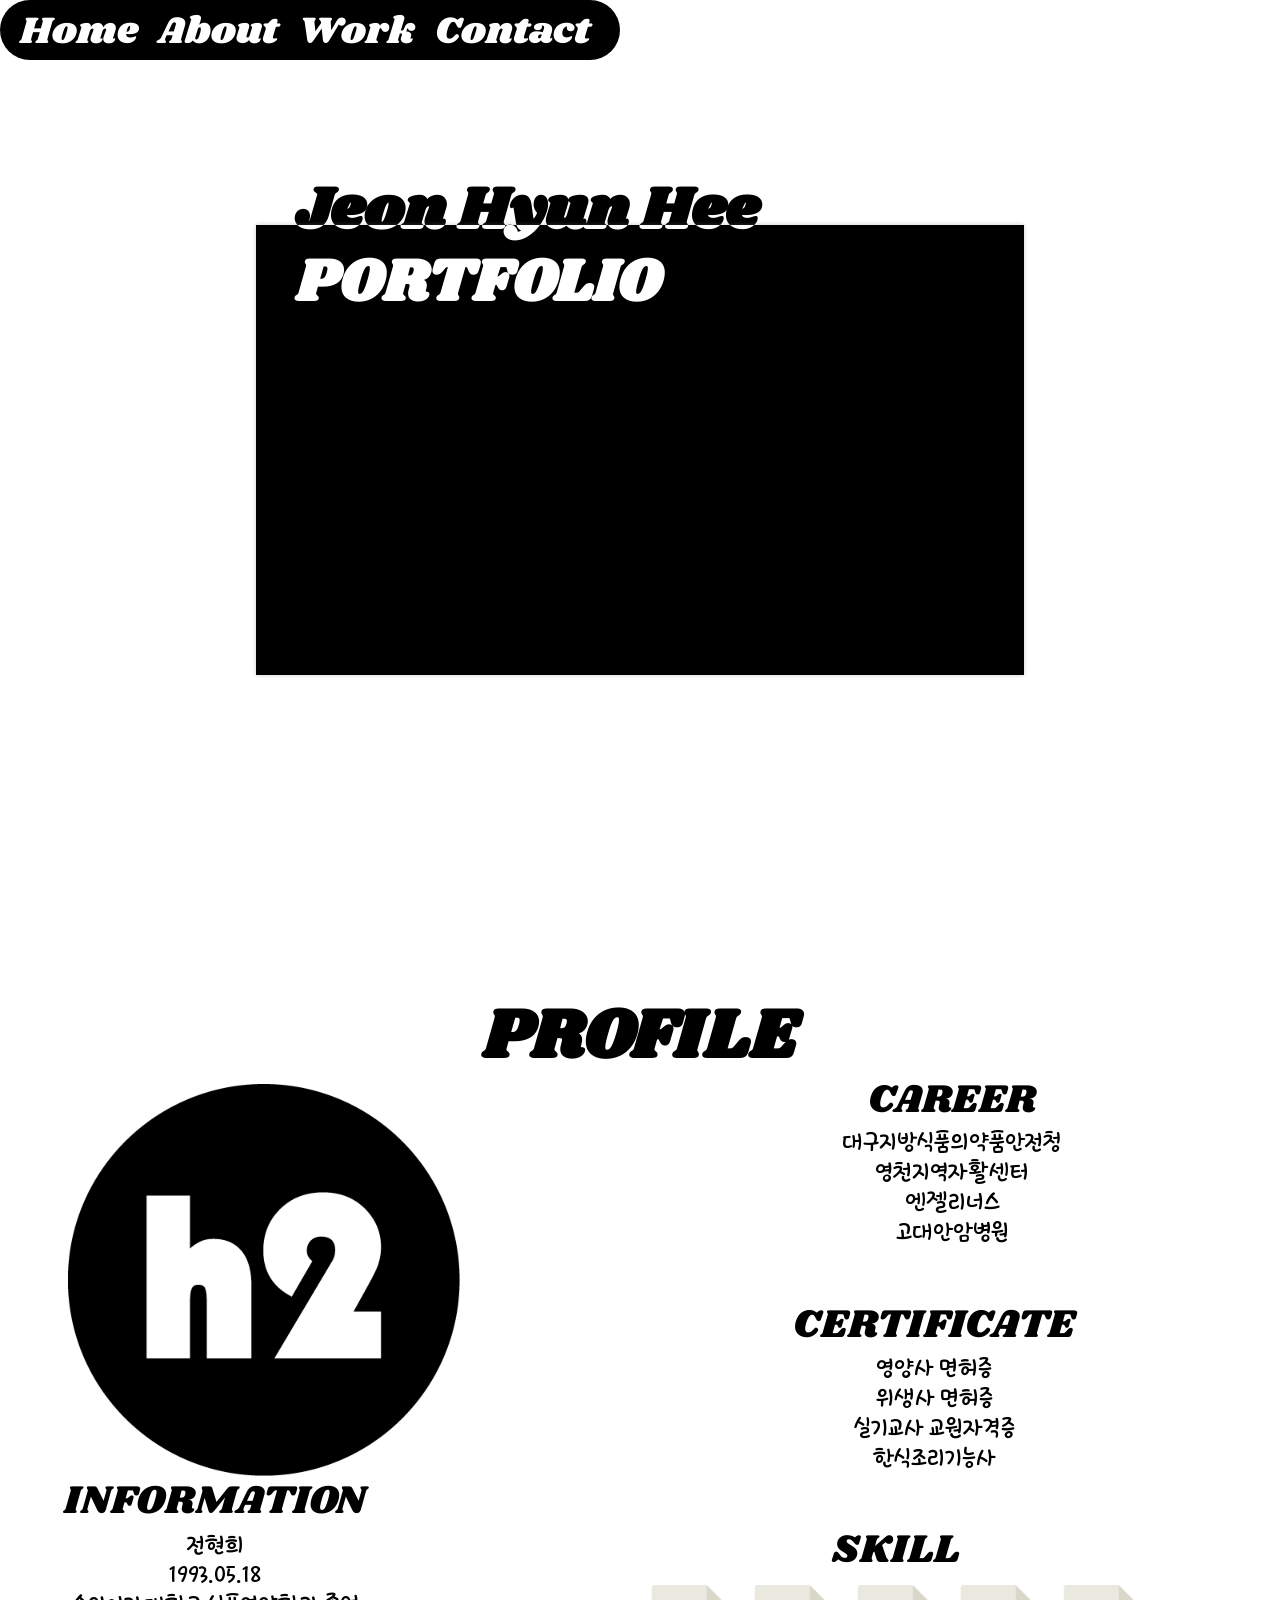
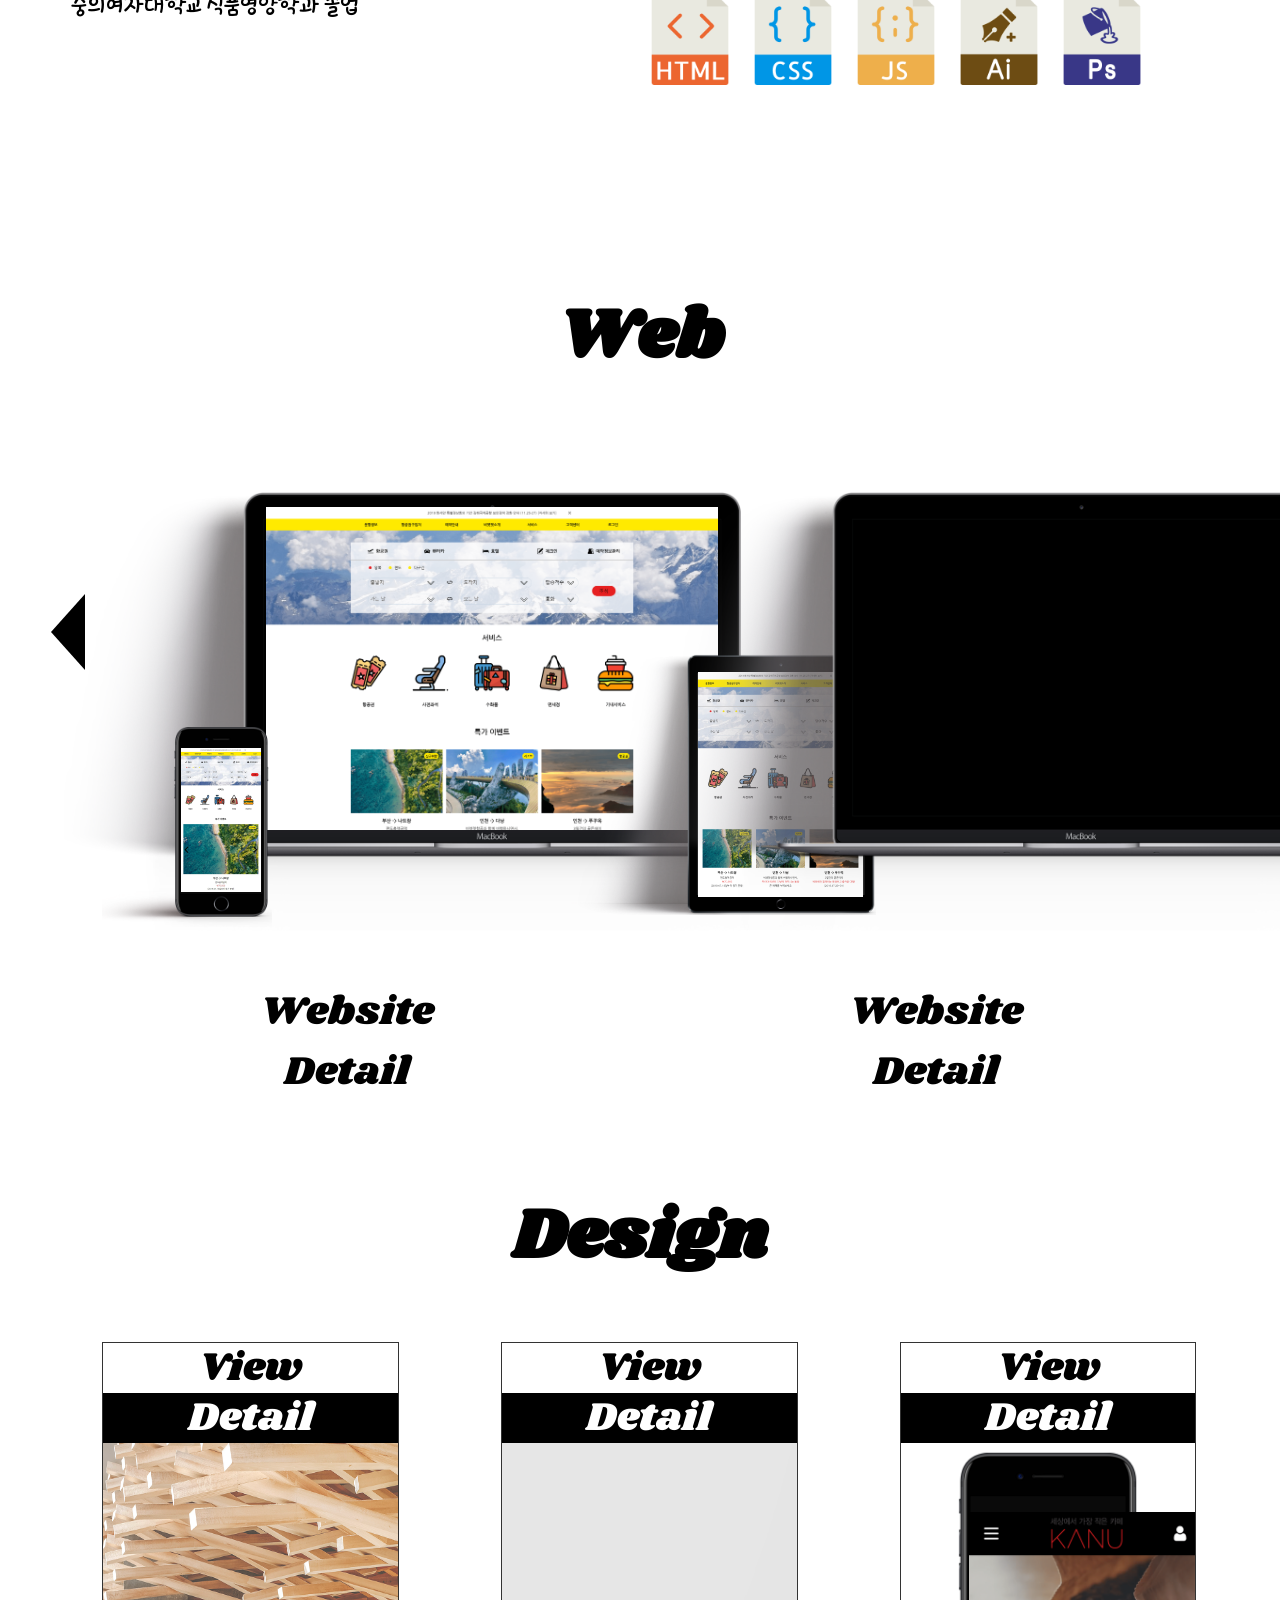
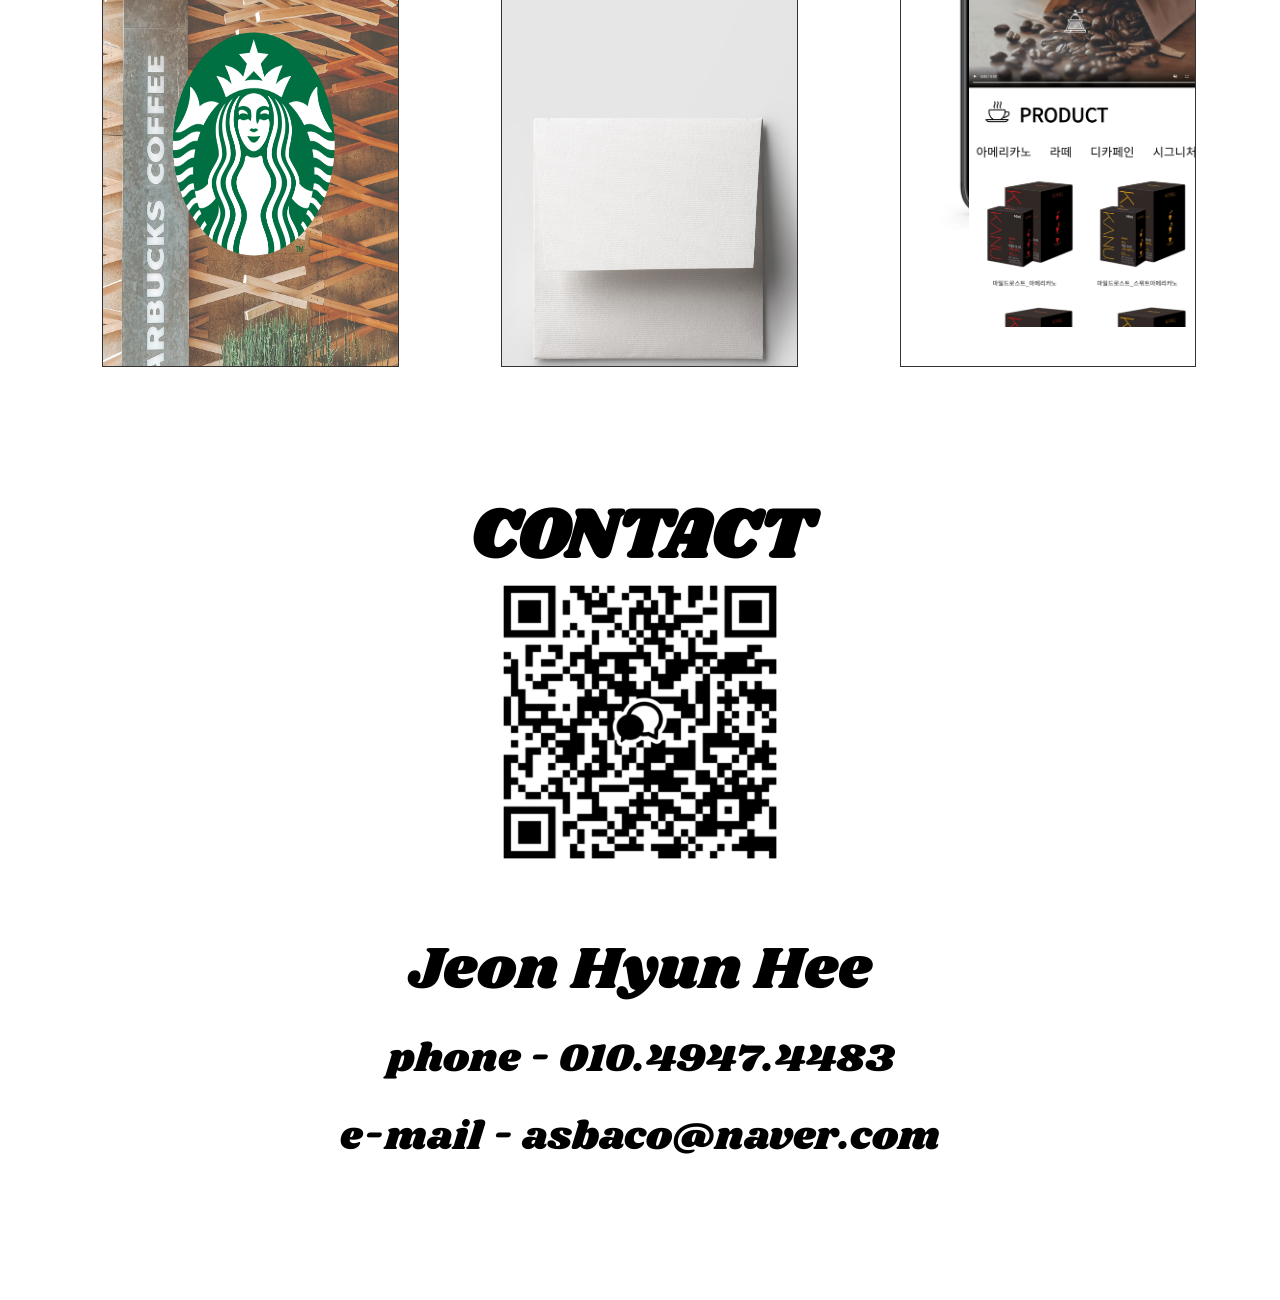
==== commit 5fb58565: "Add files via upload" ====
--- a/index.html
+++ b/index.html
@@ -183,28 +183,6 @@
                        <div class="kanumobile">
                        </div>
                    </div>
-                    </div>
-        <div class="section">
-            <h3>banner</h3>
-            <div class="bannerimg">
-                <img src="icon/banner_1.jpg" alt="배너1">
-                <img src="icon/banner_2.jpg" alt="배너2">
-                <img src="icon/banner_3.jpg" alt="배너3">
-                <img src="icon/banner_4.jpg" alt="배너4">
-                <img src="icon/banner_5.jpg" alt="배너5">
-            </div>
-        </div>
-        <div class="section">
-            <h3>Page</h3>
-            <div class="page">
-            <div class="pageimg">
-                <img src="icon/page_1.jpg" alt="이벤트페이지">
-                <img src="icon/page_2.jpg" alt="이벤트페이지">
-                <img src="icon/page_3.jpg" alt="이벤트페이지">
-                <img src="icon/page_5.jpg" alt="이벤트페이지">
-                <img src="icon/page_4.jpg" alt="이벤트페이지">
-            </div>
-            </div>
         </div>
         <div class="section" id="sectioncontact">
             <h3>CONTACT</h3>
--- a/portfolio.css
+++ b/portfolio.css
@@ -90,16 +90,6 @@
 .fullpage .section:nth-child(4) .design .kanumobile:hover {background-position: bottom;transition: all 5s linear;}
 .fullpage .section:nth-child(4) .design:hover #envelope{display: none; transition: all 3s linear;}
 
-/*배너*/
-.fullpage .section:nth-child(5) .bannerimg {position: absolute; top: 250px; left: 100px;}
-.fullpage .section:nth-child(5) .bannerimg img{width: 300px; height: 300px; margin-right: 50px; margin-bottom: 50px;}
-
-/*페이지*/
-
-.fullpage .section:nth-child(6) .page {position: absolute; top: 180px; left: 150px;}
-.fullpage .section:nth-child(6) .page .pageimg img{width: 310px;height: 770px; margin-right: 30px;}
-.fullpage .section:nth-child(6) .page .pageimg img:nth-child(4){width: 310px; height: 500px; margin-right: 30px; position: absolute;}
-.fullpage .section:nth-child(6) .page .pageimg img:nth-child(5){width: 310px; height: 400px; margin-right: 30px; position: absolute; right: -680px;}
 
 /*컨택트*/
 
